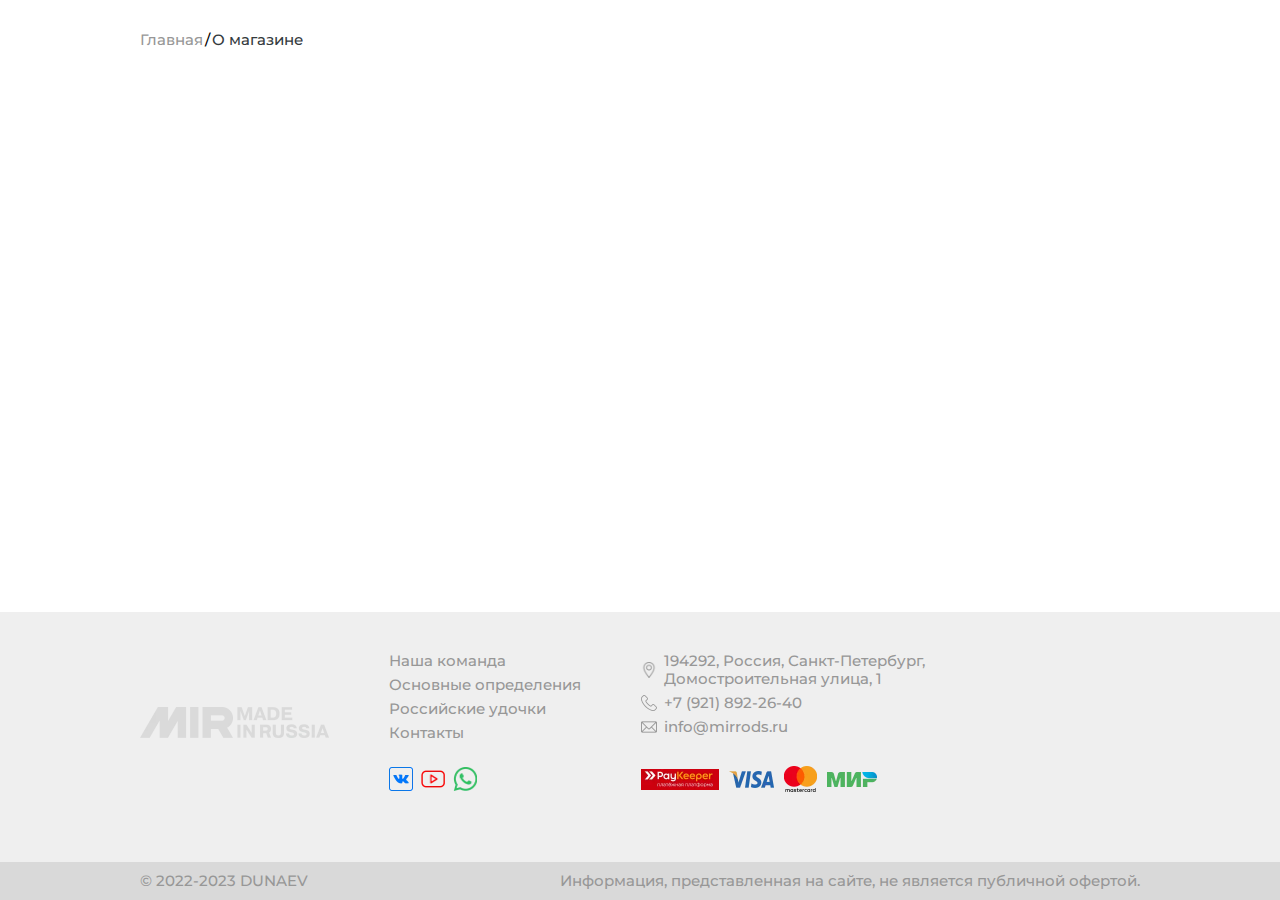
==== about.html @ f5c201c6 "changed options block, added characteristics block" ====
<!DOCTYPE html><html lang="ru"><head><meta charset="UTF-8"><meta http-equiv="X-UA-Compatible" content="IE=edge"><meta name="viewport" content="width=device-width,initial-scale=1"><meta name="format-detection" content="telephone=no"><meta name="description" content="Описание"><title>О магазине - Mirrods</title><link rel="preconnect" href="https://fonts.googleapis.com"><link rel="preconnect" href="https://fonts.gstatic.com" crossorigin><link href="https://fonts.googleapis.com/css2?family=Montserrat:wght@400;500;600;700&display=swap&_v=20231202062539" rel="stylesheet"><link rel="stylesheet" href="css/style.min.css?_v=20231202062539"><link rel="shortcut icon" href="data:image/svg+xml,%3Csvg xmlns='http://www.w3.org/2000/svg' fill='none' viewBox='0 0 47 31'%3E%3Cpath fill='%23D9DADA' d='M40.57 0h-4.4l-8.12 13.98V.01h-7.04L17.89 0 0 30.8l9.63.01 10.08-17.34V30.8h8.2l.02.01v-.01h.13v-.21l9.66-16.66V30.8h8.35V0h-5.5Z'/%3E%3C/svg%3E"></head><body><svg xmlns="http://www.w3.org/2000/svg" style="display: none;"><symbol id="arrow" viewBox="0 0 19 16" stroke="none"><path d="M8.21.98a.37.37 0 0 1 .12.27.36.36 0 0 1-.12.27l-6.36 6.1h16.24c.1 0 .2.04.28.11.07.07.11.17.11.27s-.04.2-.11.26a.4.4 0 0 1-.28.11H1.85l6.36 6.11a.37.37 0 0 1 .12.27.36.36 0 0 1-.12.27.4.4 0 0 1-.27.1.4.4 0 0 1-.28-.1L.63 8.27A.37.37 0 0 1 .52 8a.36.36 0 0 1 .11-.27L7.66.98a.4.4 0 0 1 .28-.1.4.4 0 0 1 .27.1Z"/></symbol></svg><div class="wrapper" data-wrapper><main class="main"><div class="breadcrumbs"><div class="breadcrumbs__container container"><ol class="breadcrumbs__list"><li class="breadcrumbs__item breadcrumbs__item--prev"><a class="breadcrumbs__icon" href="#" aria-label="Главная"><svg width="14" height="18" aria-hidden="true"><use xlink:href="#arrow"></use></svg> </a><a class="breadcrumbs__link breadcrumbs__link--prev" href="#">Главная</a></li><li class="breadcrumbs__item breadcrumbs__item--current"><span class="breadcrumbs__link breadcrumbs__link--current">О магазине</span></li></ol></div></div></main><footer class="footer"><div class="footer-top"><div class="footer-top__container container"><div class="footer-top__inner"><div class="footer-top__column footer-top__column--top"><div class="footer-top__logo ibg"><picture><source srcset="img/logo.webp" type="image/webp"><img src="img/logo.png" alt="#"></picture></div></div><div class="footer-top__column"><nav class="footer-top__nav footer-nav"><ul class="footer-nav__list"><li class="footer-nav__item"><a class="footer-nav__link" href="#">Наша команда</a></li><li class="footer-nav__item"><a class="footer-nav__link" href="#">Основные определения</a></li><li class="footer-nav__item"><a class="footer-nav__link" href="#">Российские удочки</a></li><li class="footer-nav__item"><a class="footer-nav__link" href="#">Контакты</a></li></ul></nav><ul class="footer-top__socials footer-socials"><li class="footer-socials__item"><a class="footer-socials__link ibg" href="#" target="_blank"><picture><source srcset="img/icons/socials/vkontakte.webp" type="image/webp"><img src="img/icons/socials/vkontakte.png" alt="#"></picture></a></li><li class="footer-socials__item"><a class="footer-socials__link ibg" href="#" target="_blank"><picture><source srcset="img/icons/socials/youtube.webp" type="image/webp"><img src="img/icons/socials/youtube.png" alt="#"></picture></a></li><li class="footer-socials__item"><a class="footer-socials__link ibg" href="#" target="_blank"><picture><source srcset="img/icons/socials/whatsapp.webp" type="image/webp"><img src="img/icons/socials/whatsapp.png" alt="#"></picture></a></li></ul></div><div class="footer-top__column"><address class="footer-top__address footer-address"><div class="footer-address__item"><span class="footer-address__icon ibg"><picture><source srcset="img/icons/pin.webp" type="image/webp"><img src="img/icons/pin.png" alt=""></picture></span><span class="footer-address__text">194292, Россия, Санкт-Петербург, Домостроительная улица, 1</span></div><a class="footer-address__item" href="tel:+79218922640"><span class="footer-address__icon ibg"><picture><source srcset="img/icons/phone.webp" type="image/webp"><img src="img/icons/phone.png" alt=""></picture></span><span class="footer-address__text">+7 (921) 892-26-40</span> </a><a class="footer-address__item" href="mailto:info@mirrods.ru"><span class="footer-address__icon ibg"><picture><source srcset="img/icons/mail.webp" type="image/webp"><img src="img/icons/mail.png" alt=""></picture></span><span class="footer-address__text">info@mirrods.ru</span></a></address><ul class="footer-top__pay footer-pay"><li class="footer-pay__image ibg" style="--footer-pay-width: 78; --footer-pay-height: 21;"><picture><source srcset="img/icons/pay/paykeeper.webp" type="image/webp"><img src="img/icons/pay/paykeeper.png" alt="#"></picture></li><li class="footer-pay__image ibg" style="--footer-pay-width: 45; --footer-pay-height: 17;"><picture><source srcset="img/icons/pay/visa.webp" type="image/webp"><img src="img/icons/pay/visa.png" alt="#"></picture></li><li class="footer-pay__image ibg" style="--footer-pay-width: 33; --footer-pay-height: 26;"><picture><source srcset="img/icons/pay/mastercard.webp" type="image/webp"><img src="img/icons/pay/mastercard.png" alt="#"></picture></li><li class="footer-pay__image ibg" style="--footer-pay-width: 50; --footer-pay-height: 15;"><picture><source srcset="img/icons/pay/mir.webp" type="image/webp"><img src="img/icons/pay/mir.png" alt="#"></picture></li></ul></div></div></div></div><div class="footer-bottom"><div class="footer-bottom__container container"><div class="footer-bottom__inner"><div class="footer-bottom__item">© 2022-2023 DUNAEV</div><div class="footer-bottom__item footer-bottom__item--info">Информация, представленная на сайте, не является публичной офертой.</div></div></div></div></footer><!-- <button class="up">▲</button> --></div><script src="js/script.min.js?_v=20231202062539"></script></body></html>
---- css/style.min.css ----
*{padding:0;margin:0;border:0}*,::after,::before{box-sizing:border-box}:active,:focus{outline:0}html{font-size:16px;line-height:1;scroll-behavior:smooth;scroll-padding-block-start:var(--header-height)}body,html{-moz-text-size-adjust:100%;-webkit-text-size-adjust:100%;inline-size:100%;block-size:100%}footer,header,nav{display:block}button,input,textarea{font-family:inherit;color:inherit}input,textarea{caret-color:currentColor}input::-moz-placeholder,textarea::-moz-placeholder{color:inherit;opacity:1}input::placeholder,textarea::placeholder{color:inherit;opacity:1}textarea{resize:vertical}a[href]:focus-visible,button:focus-visible{outline:2px solid var(--outline-color, currentColor);outline-offset:2px}a{color:inherit}a,a:hover,a:visited{text-decoration:none}a:active,a:focus{outline:0}button{font-size:inherit;background:0 0}button:not(:disabled){cursor:pointer}button::-moz-focus-inner{padding:0;border:0}ol,ol li,ul,ul li{list-style:none}img{vertical-align:top}h1,h2,h3{font-size:inherit;font-weight:400}address{font-style:normal}svg{fill:currentColor;stroke:currentColor;transition-property:fill,stroke;transition-duration:.3s}.ibg{position:relative;isolation:isolate;overflow:hidden}.ibg iframe,.ibg img{position:absolute;inset:0;z-index:-2;inline-size:100%;block-size:100%;-o-object-fit:cover;object-fit:cover}.visually-hidden{position:absolute;inline-size:1px;block-size:1px;margin:-1px;padding:0;-webkit-clip-path:inset(100%);clip-path:inset(100%);clip:rect(0 0 0 0);overflow:hidden;white-space:nowrap;border:0;outline:0;outline-offset:0}.breadcrumbs{padding-block-start:30px;font-weight:500;font-size:20px;padding-block-end:30px}.breadcrumbs__list{display:flex;align-items:center;-moz-column-gap:5px;column-gap:5px;overflow-x:auto;overflow-y:hidden}.breadcrumbs__icon{display:flex;justify-content:center;align-items:center;inline-size:25px;aspect-ratio:1/1;color:#000;transition-property:color;transition-duration:.3s}.breadcrumbs__link:not(.breadcrumbs__link--current){color:#979797;transition-property:color;transition-duration:.3s}.breadcrumbs__link--current,.page-title{color:#84898c}.page-title{margin-block-end:var(--page-title-margin-bottom, 40px)}.button,.page-title,.title-h1{font-weight:700;font-size:25px}.button{display:flex;justify-content:center;align-items:center;min-block-size:42px;padding-block:5px;padding-inline:40px;font-size:17px;text-align:center;color:var(--button-color, #b2c3cd);background-color:var(--button-background-color, #fff);border:1px solid #b2c3cd;transition-property:color,background-color;transition-duration:.3s}body{font-family:"Montserrat",sans-serif;line-height:1.3;color:#000305;font-size:18px}.scroll-lock body{overflow:hidden}.container{max-inline-size:var(--container-width, 1040px);margin-inline:auto;padding-inline:20px}.wrapper{position:relative;display:flex;flex-direction:column;min-block-size:100%;overflow:hidden}.main{flex:1 1 auto}.footer{font-weight:500;font-size:10px;line-height:1.2;color:#979797}.footer-top{padding-block-start:40px;padding-block-end:70px}.footer-top__column--top,.footer-top__inner{display:flex;flex-wrap:wrap;row-gap:40px;-moz-column-gap:60px;column-gap:60px}.footer-top__column--top{align-items:center;-moz-column-gap:66px;column-gap:66px}.footer-top__logo{aspect-ratio:189/31;font-size:0;inline-size:189px}.cart-card__image img,.footer-address__icon img,.footer-pay__image img,.footer-socials__link img,.footer-top__logo img,.placing-product-card__image img{-o-object-fit:contain;object-fit:contain}.footer-top__address{margin-block-end:30px}.footer-address__item:not(:last-child),.footer-nav__item:not(:last-child){margin-block-end:6px}.cart-card__title a,.footer-address__item[href],.footer-nav__link,.placing-product-card__title a{transition-property:color;transition-duration:.3s}.footer-socials{display:flex;flex-wrap:wrap;align-items:center;row-gap:8px;-moz-column-gap:8px;column-gap:8px}.footer-socials__item{flex:0 0 auto;inline-size:24px;font-size:0}.footer-socials__link{display:block;aspect-ratio:1/1}.footer-address__item{display:flex;align-items:center;-moz-column-gap:7px;column-gap:7px;inline-size:-webkit-fit-content;inline-size:-moz-fit-content;inline-size:fit-content;max-inline-size:320px}.footer-address__icon{flex:0 0 auto;inline-size:16px;aspect-ratio:1/1;font-size:0}.footer-pay{display:flex;flex-wrap:wrap;align-items:center;gap:10px}.footer-pay__image{flex:0 0 auto;inline-size:calc(var(--footer-pay-width, 52)*1px);aspect-ratio:var(--footer-pay-width, 52)/var(--footer-pay-height, 20);font-size:0}.footer-bottom{background-color:#d9d9d9;padding-block:10px}.footer-bottom__inner{display:flex;flex-wrap:wrap;justify-content:space-between;align-items:center;row-gap:10px;-moz-column-gap:20px;column-gap:20px}.cart{padding-block-end:80px}.cart-form__list{margin-block-end:40px}.cart-form__item{border-block-end:.5px solid rgba(0,3,5,.25)}.cart-form__item:first-child{border-block-start:.5px solid rgba(0,3,5,.25)}.cart-form__bottom{margin-block-end:40px}.cart-form__button{--button-color:#fff;--button-background-color:#b2c3cd;--button-hover-color:#b2c3cd;--button-hover-background-color:#fff}.cart-card{display:grid;grid-template-columns:80px 1fr 14px;align-items:start;row-gap:20px;-moz-column-gap:10px;column-gap:10px;padding-block:10px}.cart-card__image{block-size:100%;inline-size:100%;aspect-ratio:127/150;border-radius:15px;background-color:#f5f5f5}.cart-card__label{margin-block-end:15px;font-weight:500;font-size:15px;line-height:1.2;color:#979797}.cart-card__title{font-weight:700;color:#84898c;margin-block-end:12px;font-size:18px}.cart-card__text{color:#84898c;font-size:12px}.cart-card__text>:not(:last-child),.placing-inputs>:not(:last-child,:first-child){margin-block-end:10px}.cart-card__text p{font-weight:500;color:#979797;font-size:15px}.cart-card__text ul{padding-inline-start:2em;list-style:disc}.cart-card__text ul li{list-style:disc}.cart-card__text mark{font-weight:600;color:#dda46c;background:0 0}.cart-card__column{display:flex;align-items:start;row-gap:10px;-moz-column-gap:20px;column-gap:20px}.cart-card__price-value,.cart-card__sum-value{line-height:1.2;white-space:nowrap;color:#84898c;font-size:20px}.cart-card__sum-value{font-weight:700}.cart-card__remove{position:relative;inline-size:14px;aspect-ratio:1/1}.cart-card__remove::after,.cart-card__remove::before{content:"";position:absolute;inset-block-start:50%;inset-inline-start:50%;inline-size:7px;block-size:1px;background-color:#979797;border-radius:2px;transition-property:background-color;transition-duration:.3s}.cart-card__remove::before{transform:translate(-50%,-50%) rotate(45deg)}.cart-card__remove::after{transform:translate(-50%,-50%) rotate(-45deg)}.counter,.counter__button{display:flex;justify-content:center;align-items:center}.counter{-moz-column-gap:15px;column-gap:15px;min-block-size:31px;padding-inline:10px;border-radius:12px;border:1px solid #979797}.counter__button{flex:0 0 auto;inline-size:11px;aspect-ratio:1/1;font-size:19px;line-height:1;color:#979797;transition-property:color;transition-duration:.3s}.counter__label{flex:0 0 auto;inline-size:9px;font-size:14px;line-height:1;text-align:center;color:#0c0c0c;cursor:pointer}.counter__label--wide{inline-size:18px}input:focus~.counter__label{outline:1px solid;outline-offset:2px}.cart-sum{display:flex;flex-wrap:wrap;justify-content:space-between;align-items:center;row-gap:10px;-moz-column-gap:20px;column-gap:20px;color:#84898c;font-size:20px;line-height:1.2}.cart-sum__value{font-weight:700;white-space:nowrap}.placing{padding-block-end:75px}.placing-form{display:grid;align-items:start;gap:30px}.placing-form__item{border-block-end:1px solid rgba(151,151,151,.5);padding-block-start:25px;padding-block-end:40px}.placing-form__fieldset:not(:last-child){margin-block-end:40px}.placing-form__button{--button-color:#fff;--button-background-color:#b2c3cd;--button-hover-color:#b2c3cd;--button-hover-background-color:#fff;inline-size:100%;margin-block-start:50px}.placing-inputs__input input{inline-size:100%;block-size:42px;padding-inline:20px;font-size:16px;line-height:1;background-color:#f5f5f5;border-radius:8px;transition-property:background-color;transition-duration:.3s}.placing-inputs__input input:focus,.placing-inputs__textarea textarea:focus{background-color:rgba(245,245,245,.5)}.placing-inputs__input input::-moz-placeholder,.placing-inputs__textarea textarea::-moz-placeholder{color:#bbb}.placing-inputs__input input::placeholder,.placing-inputs__textarea textarea::placeholder{color:#bbb}.placing-inputs__row{display:grid;gap:10px}.placing-inputs__textarea textarea{inline-size:100%;min-block-size:100px;max-block-size:200px;padding-block:10px;padding-inline:20px;font-size:16px;background-color:#f5f5f5;border-radius:8px;transition-property:background-color;transition-duration:.3s}.placing-legend{font-weight:700;color:#84898c;margin-block-end:20px;font-size:20px}.placing-delivery__radio{margin-block-end:5px}.placing-radio__label{display:inline-flex;align-items:center;font-weight:700;color:#84898c;transition-property:color;transition-duration:.3s;cursor:pointer;-moz-column-gap:15px;column-gap:15px;font-size:16px}input:focus-visible~.placing-radio__label{outline:1px solid;outline-offset:2px}.placing-radio__icon,.placing-radio__icon::after{flex:0 0 auto;aspect-ratio:1/1;border-radius:50%;transition-property:background-color;transition-duration:.3s}.placing-radio__icon{display:flex;justify-content:center;align-items:center;font-size:0;background-color:#d6dfe5;inline-size:24px}.placing-radio__icon::after{content:"";background-color:#adb6bb;inline-size:12px}input:not(:checked)~.options-radios__label .options-radios__icon::after,input:not(:checked)~.placing-radio__label .placing-radio__icon::after{background-color:transparent}.placing-delivery-inner{font-size:12px;padding-inline-start:39px}.placing-delivery-inner>:not(:last-child){margin-block-end:12px}.placing-delivery-inner__info{font-weight:600;color:#dda46c}.placing-delivery-inner__text{max-inline-size:225px;font-size:10px;color:#979797}.placing-delivery-inner__button{font-weight:600;text-decoration:underline;color:#dda46c;transition-property:color;transition-duration:.3s}.placing-delivery-time__label{margin-block-end:5px;font-weight:700;color:#84898c}.placing-delivery-time__text{color:#000}.placing-payment__radio:not(:last-child),.placing-products__item:not(:last-child){margin-block-end:20px}.placing-payment__info{font-size:10px;color:#979797}.placing-product-card{display:grid;grid-template-columns:127px 1fr;align-items:start;gap:13px}.placing-product-card__image{inline-size:100%;block-size:100%;aspect-ratio:127/150;background-color:#f5f5f5;border-radius:15px}.placing-product-card__inner{display:grid;grid-template-columns:auto 1fr;align-items:start;gap:13px;padding-block-start:20px}.placing-product-card__price,.placing-product-card__title{font-weight:700;font-size:18px;color:#84898c}.placing-product-card__price{font-size:20px;white-space:nowrap}.options{--container-width:1120px;padding-block-start:40px;padding-block-end:40px}.options__header{margin-block-end:60px}.options__title{color:#84898c;font-size:24px}.options-form__main{margin-block-end:65px}.options-form__inner{display:grid;row-gap:130px;-moz-column-gap:72px;column-gap:72px}.options-form__example{margin-block-end:30px}.options-form__button{--outline-color:#dda46c;display:flex;justify-content:center;align-items:center;margin-inline:auto;padding-block:10px;font-weight:500;line-height:1.2272727273;text-align:center;color:#fff;background-color:#dda46c;border-radius:100px;transition-property:background-color;transition-duration:.3s;min-block-size:70px;padding-inline:62px;font-size:22px}.options-radios--images{--options-radio-margin-bottom:45px}.options-radios__legend{font-weight:600;color:#84898c;margin-block-end:40px;font-size:20px}.options-radios__radio:not(:last-child){margin-block-end:50px}.options-radios--images .options-radios__radio:not(:last-child){margin-block-end:45px}.options-radios--space .options-radios__radio:not(:last-child){margin-block-end:87px}.options-radios__label{display:flex;align-items:center;-moz-column-gap:15px;column-gap:15px;transition-property:color;transition-duration:.3s;cursor:pointer}input:focus-visible~.options-radios__label{outline:2px solid;outline-offset:2px}.options-radios__icon,.options-radios__icon::after{flex:0 0 auto;aspect-ratio:1/1;border-radius:50%;transition-property:background-color;transition-duration:.3s}.options-radios__icon{display:flex;justify-content:center;align-items:center;align-self:start;inline-size:25px;font-size:0;background-color:#d6dfe5}.options-radios__icon::after{content:"";inline-size:11px;background-color:#adb6bb}.options-radios__image{flex:1 1 auto;block-size:calc(var(--options-radio-image-height, 14)*1px);font-size:0}.options-radios__image img{-o-object-fit:contain;object-fit:contain;-o-object-position:0 50%;object-position:0 50%}.options-radios__caption{display:flex;align-items:center;-moz-column-gap:10px;column-gap:10px;padding-inline-start:40px;font-weight:600;color:#84898c;margin-block-start:20px;font-size:18px}.options-radios__info{color:#dda46c}.options-radios__info--little{font-weight:500;color:rgba(132,137,140,.85);font-size:14px}.options-radios__text{display:flex;align-items:center;-moz-column-gap:10px;column-gap:10px;font-weight:600;color:#84898c;font-size:18px}.options-example[disabled]{display:none}.options-example__button{display:flex;justify-content:center;align-items:center;margin-inline:auto;padding-block:10px;font-weight:500;line-height:1.2272727273;text-align:center;color:#bbc3c8;background-color:#fff;border:1px solid #bbc3c8;border-radius:100px;transition-property:color,background-color;transition-duration:.3s;min-block-size:50px;padding-inline:55px;font-size:22px}.options-example__image{margin-block-start:65px}.options-example__text{padding-inline:20px;font-weight:500;text-align:center;white-space:nowrap;color:#dad6d6;overflow-x:auto;overflow-y:hidden;padding-block:14px;font-size:24px}.options-example__shadow{max-inline-size:632px;aspect-ratio:632/43;margin-inline:auto;margin-block-start:40px}.example-texts{position:fixed;inset:0;z-index:100;display:flex;flex-direction:column;padding-block:40px 20px;padding-inline:20px;background-color:rgba(0,3,5,.5);transition-property:opacity,visibility;transition-duration:.3s;overflow-x:hidden;overflow-y:auto}.example-texts:not(.show){opacity:0;visibility:hidden}.example-texts__inner{position:relative;inline-size:100%;max-inline-size:380px;margin:auto}.example-texts__close{position:absolute;inset-block-start:30px;z-index:1;inline-size:20px;aspect-ratio:1/1}.example-texts__close::after,.example-texts__close::before{content:"";position:absolute;inset-block-start:50%;inset-inline-start:50%;inline-size:100%;block-size:1px;border-radius:2px;background-color:#838383;transition-property:background-color;transition-duration:.3s}.example-texts__close::before{transform:translate(-50%,-50%) rotate(45deg)}.example-texts__close::after{transform:translate(-50%,-50%) rotate(-45deg)}.example-texts__list{margin-block-end:40px;padding-block:30px;background-color:#ececec;border-radius:50px;overflow:hidden}.example-texts__item:not(:last-child){margin-block-end:10px}.example-texts__inscription{inline-size:100%;padding-block:10px;padding-inline:30px;font-weight:500;text-align:start;color:#bbb7b7;transition-property:color,background-color;transition-duration:.3s;font-size:21px}.example-texts__inscription--checked{color:#fff;background-color:#4e4e4e}.example-texts__inscription--checked:not(:disabled){cursor:not-allowed}.example-texts__button{display:flex;justify-content:center;align-items:center;margin-inline:auto;padding-block:10px;font-weight:500;text-align:center;color:#4e4e4e;background-color:#ececec;border-radius:100px;transition-property:background-color;transition-duration:.3s;min-block-size:70px;padding-inline:107px;font-size:22px}.characteristics{--container-width:1120px;padding-block-start:40px;padding-block-end:70px}.characteristics__title{font-weight:600;color:#84898c;margin-block-end:50px;font-size:22px}.characteristics__list{display:grid;inline-size:-webkit-fit-content;inline-size:-moz-fit-content;inline-size:fit-content;row-gap:40px;-moz-column-gap:128px;column-gap:128px}.characteristic__title{font-weight:600;color:#84898c;margin-block-end:25px;font-size:18px}.characteristic__list:not(:last-child){margin-block-end:10px}.characteristic__item{font-weight:500;font-size:14px;color:#989b9c}@media (min-width:351px){.footer{font-size:15px}}@media (min-width:361px){.options-form__inner{grid-template-columns:repeat(auto-fill,minmax(320px,1fr))}}@media (min-width:375px){.cart-card{-moz-column-gap:25px;column-gap:25px}}@media (min-width:551px){.placing-inputs__row{grid-template-columns:repeat(2,1fr)}}@media (min-width:769px){.breadcrumbs{font-size:15px}.breadcrumbs__list{-moz-column-gap:2px;column-gap:2px}.breadcrumbs__item:not(:last-child){display:flex;align-items:center;-moz-column-gap:2px;column-gap:2px}.breadcrumbs__item:not(:last-child)::after{content:"/";color:#979797}.breadcrumbs__item:not(:last-child):nth-last-child(2)::after{color:#000}.breadcrumbs__icon{display:none}.breadcrumbs__link--current{color:#343a3e}.footer-top{background-color:#efefef}.footer-top__column--top{align-self:center}.footer-top__nav{margin-block-end:25px}.cart{padding-block-start:10px}.cart-form__bottom{display:none}.cart-card{grid-template-columns:127px 1fr auto 14px}.cart-card__column{-moz-column-gap:70px;column-gap:70px}.placing{padding-block-start:10px}.placing-form{grid-template-columns:1fr 350px}.placing-form__item:first-child{border-block-start:1px solid rgba(151,151,151,.5)}.placing-payment__info{margin-block-start:12px}.options-radios__image{flex:0 0 auto;inline-size:58.7301587302%}.example-texts__close{inset-block-start:-20px;inset-inline-start:100%;inline-size:32px}.example-texts__close::after,.example-texts__close::before{background-color:#ececec}.characteristics__list{grid-template-columns:repeat(2,1fr)}}@media (min-width:993px){.placing-form{grid-template-columns:1fr 460px}.placing-product-card__inner{grid-template-columns:1fr repeat(2,auto)}}@media (max-width:1040px){.breadcrumbs{padding-block-end:calc(15px + 15*(100vw - 375px)/665)}.title-h1{font-size:calc(18px + 7*(100vw - 375px)/665)}body{font-size:calc(16px + 2*(100vw - 375px)/665)}.footer-top{padding-block-start:calc(30px + 10*(100vw - 375px)/665);padding-block-end:calc(25px + 45*(100vw - 375px)/665)}.footer-top__inner{-moz-column-gap:calc(40px + 20*(100vw - 375px)/665);column-gap:calc(40px + 20*(100vw - 375px)/665)}.footer-top__logo{inline-size:calc(147px + 42*(100vw - 375px)/665)}.footer-top__address{margin-block-end:calc(40px + -10*(100vw - 375px)/665)}.footer-bottom{padding-block:calc(5px + 5*(100vw - 375px)/665)}.cart{padding-block-end:calc(30px + 50*(100vw - 375px)/665)}.cart-card__title{margin-block-end:calc(5px + 7*(100vw - 375px)/665);font-size:calc(14px + 4*(100vw - 375px)/665)}.cart-card__text{font-size:calc(10px + 2*(100vw - 375px)/665)}.cart-card__text>:not(:last-child){margin-block-end:calc(3px + 7*(100vw - 375px)/665)}.cart-card__text p{font-size:calc(12px + 3*(100vw - 375px)/665)}.cart-card__price-value,.cart-card__sum-value{font-size:calc(16px + 4*(100vw - 375px)/665)}.placing{padding-block-end:calc(45px + 30*(100vw - 375px)/665)}.placing-form__item{padding-block-start:calc(10px + 15*(100vw - 375px)/665);padding-block-end:calc(10px + 30*(100vw - 375px)/665)}.placing-form__fieldset:not(:last-child){margin-block-end:calc(15px + 25*(100vw - 375px)/665)}.placing-form__button{margin-block-start:calc(40px + 10*(100vw - 375px)/665)}.placing-legend{margin-block-end:calc(10px + 10*(100vw - 375px)/665);font-size:calc(14px + 6*(100vw - 375px)/665)}.placing-delivery__radio{margin-block-end:calc(10px + -5*(100vw - 375px)/665)}.placing-radio__label{-moz-column-gap:calc(10px + 5*(100vw - 375px)/665);column-gap:calc(10px + 5*(100vw - 375px)/665);font-size:calc(14px + 2*(100vw - 375px)/665)}.placing-radio__icon{inline-size:calc(18px + 6*(100vw - 375px)/665)}.placing-radio__icon::after{inline-size:calc(9px + 3*(100vw - 375px)/665)}.placing-delivery-inner{padding-inline-start:calc(28px + 11*(100vw - 375px)/665)}.placing-payment__radio:not(:last-child){margin-block-end:calc(10px + 10*(100vw - 375px)/665)}.options{padding-block-start:calc(35px + 5*(100vw - 375px)/665);padding-block-end:calc(30px + 10*(100vw - 375px)/665)}.options__header{margin-block-end:calc(40px + 20*(100vw - 375px)/665)}.options__title{font-size:calc(20px + 4*(100vw - 375px)/665)}.options-form__main{margin-block-end:calc(50px + 15*(100vw - 375px)/665)}.options-form__inner{row-gap:calc(45px + 85*(100vw - 375px)/665);-moz-column-gap:calc(45px + 27*(100vw - 375px)/665);column-gap:calc(45px + 27*(100vw - 375px)/665)}.options-form__example{margin-block-end:calc(15px + 15*(100vw - 375px)/665)}.options-form__button{min-block-size:calc(40px + 30*(100vw - 375px)/665);padding-inline:calc(10px + 52*(100vw - 375px)/665);font-size:calc(18px + 4*(100vw - 375px)/665)}.options-radios--images{--options-radio-margin-bottom:calc(30px + 15 * (100vw - 375px) / 665)}.options-radios__legend{margin-block-end:calc(30px + 10*(100vw - 375px)/665);font-size:calc(18px + 2*(100vw - 375px)/665)}.options-radios__radio:not(:last-child){margin-block-end:calc(30px + 20*(100vw - 375px)/665)}.options-radios--images .options-radios__radio:not(:last-child){margin-block-end:calc(30px + 15*(100vw - 375px)/665)}.options-radios--space .options-radios__radio:not(:last-child){margin-block-end:calc(30px + 57*(100vw - 375px)/665)}.options-radios__caption{margin-block-start:calc(15px + 5*(100vw - 375px)/665);font-size:calc(16px + 2*(100vw - 375px)/665)}.options-radios__info--little{font-size:calc(12px + 2*(100vw - 375px)/665)}.options-radios__text{font-size:calc(16px + 2*(100vw - 375px)/665)}.options-example__button{min-block-size:calc(40px + 10*(100vw - 375px)/665);padding-inline:calc(10px + 45*(100vw - 375px)/665);font-size:calc(18px + 4*(100vw - 375px)/665)}.options-example__image{margin-block-start:calc(30px + 35*(100vw - 375px)/665)}.options-example__text{padding-block:calc(10px + 4*(100vw - 375px)/665);font-size:calc(18px + 6*(100vw - 375px)/665)}.options-example__shadow{margin-block-start:calc(15px + 25*(100vw - 375px)/665)}.example-texts__inscription{font-size:calc(18px + 3*(100vw - 375px)/665)}.example-texts__button{min-block-size:calc(40px + 30*(100vw - 375px)/665);padding-inline:calc(10px + 97*(100vw - 375px)/665);font-size:calc(18px + 4*(100vw - 375px)/665)}.characteristics{padding-block-start:calc(30px + 10*(100vw - 375px)/665);padding-block-end:calc(35px + 35*(100vw - 375px)/665)}.characteristics__title{margin-block-end:calc(40px + 10*(100vw - 375px)/665);font-size:calc(17px + 5*(100vw - 375px)/665)}.characteristics__list{row-gap:calc(30px + 10*(100vw - 375px)/665);-moz-column-gap:calc(30px + 98*(100vw - 375px)/665);column-gap:calc(30px + 98*(100vw - 375px)/665)}.characteristic__title{margin-block-end:calc(15px + 10*(100vw - 375px)/665);font-size:calc(16px + 2*(100vw - 375px)/665)}}@media (max-width:992px){.footer-top__column--top{flex:1 1 100%}.placing-product-card__title{grid-column:span 2}.placing-product-card__price{text-align:end}}@media (max-width:768px){.breadcrumbs__item:not(.breadcrumbs__item--prev,.breadcrumbs__item--current){display:none}.breadcrumbs__item--prev{flex:0 0 auto;font-size:0}.breadcrumbs__link--prev{display:none}.page-title{position:absolute;inline-size:1px;block-size:1px;margin:-1px;padding:0;-webkit-clip-path:inset(100%);clip-path:inset(100%);clip:rect(0 0 0 0);overflow:hidden;white-space:nowrap;border:0;outline:0;outline-offset:0}.button{inline-size:100%}.footer-top__inner{flex-direction:column}.footer-bottom__item--info{max-inline-size:228px;font-size:10px}.cart-card{grid-template-areas:"image info remove" "image column column"}.cart-card__image{grid-area:image}.cart-card__info{grid-area:info}.cart-card__label{display:none}.cart-card__column{flex-wrap:wrap;justify-content:space-between;align-items:center;grid-area:column}.cart-card__price{display:none}.cart-card__remove{grid-area:remove}.placing-form__column--hide-mob{display:none}.placing-form__item:first-child{padding-block-start:0}.placing-payment__info{margin-block-end:15px}.options-example__button,.options-form__button{inline-size:100%}.example-texts__close{inset-inline-end:30px}.example-texts__button{inline-size:100%}}@media (min-width:375px) and (max-width:1040px){.cart-card{-moz-column-gap:calc(5px + 20*(100vw - 375px)/665);column-gap:calc(5px + 20*(100vw - 375px)/665)}}@media (min-width:769px) and (max-width:1040px){.cart-card__column{-moz-column-gap:calc(20px + 50*(100vw - 768px)/272);column-gap:calc(20px + 50*(100vw - 768px)/272)}}@media (hover:hover){a[href]:hover,button:hover{outline:0}.breadcrumbs__icon:hover{color:#dda46c}.breadcrumbs__link:not(.breadcrumbs__link--current):hover{color:#000305}.button:hover{--button-color:var(--button-hover-color, #fff);--button-background-color:var(--button-hover-background-color, #b2c3cd)}.cart-card__title a:hover,.counter__button:hover,.footer-address__item[href]:hover,.footer-nav__link:hover,.placing-product-card__title a:hover,.placing-radio__label:hover{color:#dda46c}.cart-card__remove:hover::after,.cart-card__remove:hover::before,.example-texts__close:hover::after,.example-texts__close:hover::before,.options-radios__label:hover .options-radios__icon,.placing-radio__label:hover .placing-radio__icon{background-color:#dda46c}.options-radios__label:hover .options-radios__icon::after,.placing-radio__label:hover .placing-radio__icon::after{background-color:#000305}.placing-delivery-inner__button:hover{color:#000305}.options-form__button:hover{background-color:#b2c3cd}.options-radios__label:hover{color:#dda46c}.options-example__button:hover{color:#fff;background-color:#bbc3c8}.example-texts__inscription:not(.example-texts__inscription--checked):hover{background-color:#b2c3cd;color:#fff}.example-texts__button:hover{background-color:#b2c3cd}}@media (hover:none){a[href]:active,button:active{outline:0;opacity:.5}}
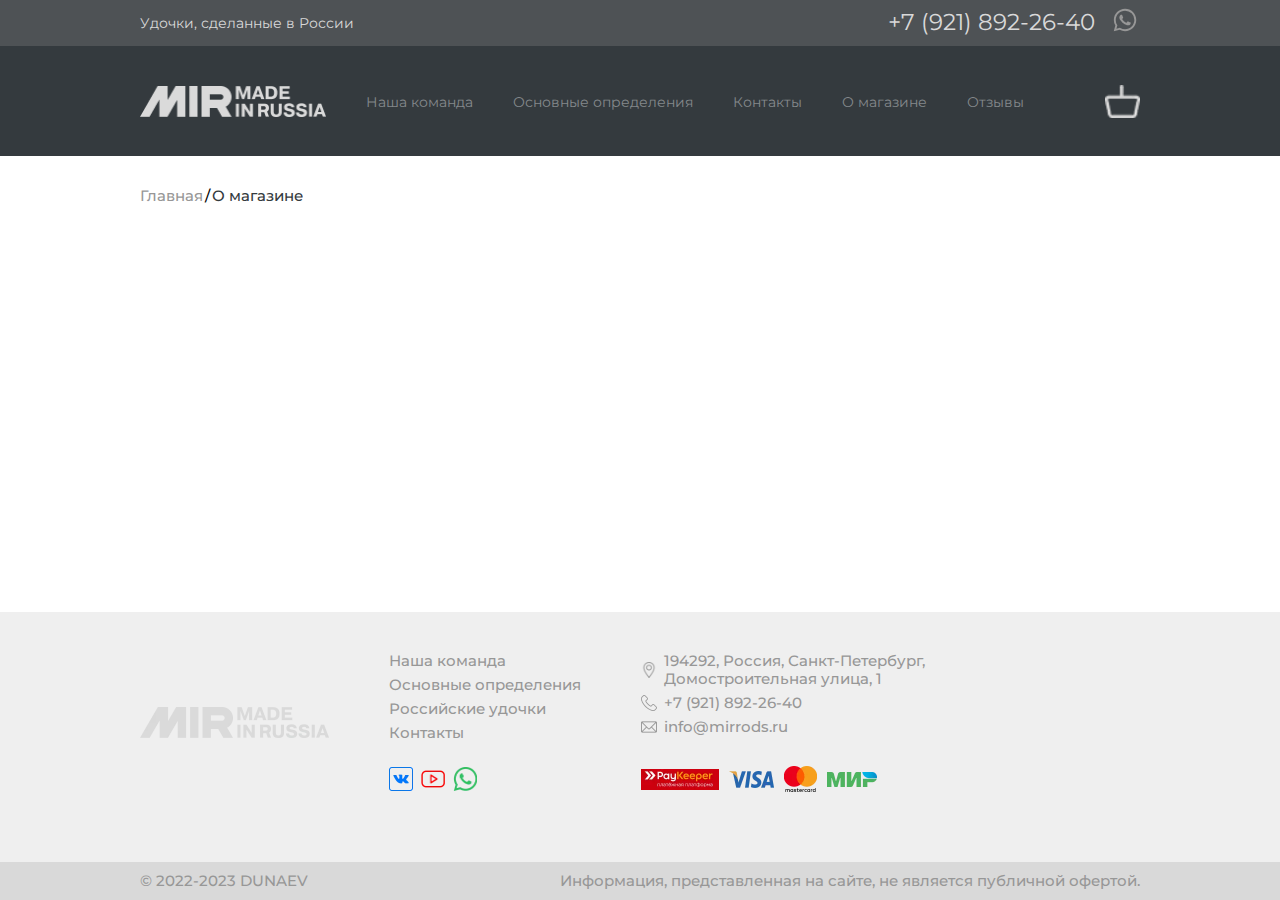
==== commit 44a7325e: "added header to the pages" ====
--- a/about.html
+++ b/about.html
@@ -1 +1 @@
-<!DOCTYPE html><html lang="ru"><head><meta charset="UTF-8"><meta http-equiv="X-UA-Compatible" content="IE=edge"><meta name="viewport" content="width=device-width,initial-scale=1"><meta name="format-detection" content="telephone=no"><meta name="description" content="Описание"><title>О магазине - Mirrods</title><link rel="preconnect" href="https://fonts.googleapis.com"><link rel="preconnect" href="https://fonts.gstatic.com" crossorigin><link href="https://fonts.googleapis.com/css2?family=Montserrat:wght@400;500;600;700&display=swap&_v=20231202062539" rel="stylesheet"><link rel="stylesheet" href="css/style.min.css?_v=20231202062539"><link rel="shortcut icon" href="data:image/svg+xml,%3Csvg xmlns='http://www.w3.org/2000/svg' fill='none' viewBox='0 0 47 31'%3E%3Cpath fill='%23D9DADA' d='M40.57 0h-4.4l-8.12 13.98V.01h-7.04L17.89 0 0 30.8l9.63.01 10.08-17.34V30.8h8.2l.02.01v-.01h.13v-.21l9.66-16.66V30.8h8.35V0h-5.5Z'/%3E%3C/svg%3E"></head><body><svg xmlns="http://www.w3.org/2000/svg" style="display: none;"><symbol id="arrow" viewBox="0 0 19 16" stroke="none"><path d="M8.21.98a.37.37 0 0 1 .12.27.36.36 0 0 1-.12.27l-6.36 6.1h16.24c.1 0 .2.04.28.11.07.07.11.17.11.27s-.04.2-.11.26a.4.4 0 0 1-.28.11H1.85l6.36 6.11a.37.37 0 0 1 .12.27.36.36 0 0 1-.12.27.4.4 0 0 1-.27.1.4.4 0 0 1-.28-.1L.63 8.27A.37.37 0 0 1 .52 8a.36.36 0 0 1 .11-.27L7.66.98a.4.4 0 0 1 .28-.1.4.4 0 0 1 .27.1Z"/></symbol></svg><div class="wrapper" data-wrapper><main class="main"><div class="breadcrumbs"><div class="breadcrumbs__container container"><ol class="breadcrumbs__list"><li class="breadcrumbs__item breadcrumbs__item--prev"><a class="breadcrumbs__icon" href="#" aria-label="Главная"><svg width="14" height="18" aria-hidden="true"><use xlink:href="#arrow"></use></svg> </a><a class="breadcrumbs__link breadcrumbs__link--prev" href="#">Главная</a></li><li class="breadcrumbs__item breadcrumbs__item--current"><span class="breadcrumbs__link breadcrumbs__link--current">О магазине</span></li></ol></div></div></main><footer class="footer"><div class="footer-top"><div class="footer-top__container container"><div class="footer-top__inner"><div class="footer-top__column footer-top__column--top"><div class="footer-top__logo ibg"><picture><source srcset="img/logo.webp" type="image/webp"><img src="img/logo.png" alt="#"></picture></div></div><div class="footer-top__column"><nav class="footer-top__nav footer-nav"><ul class="footer-nav__list"><li class="footer-nav__item"><a class="footer-nav__link" href="#">Наша команда</a></li><li class="footer-nav__item"><a class="footer-nav__link" href="#">Основные определения</a></li><li class="footer-nav__item"><a class="footer-nav__link" href="#">Российские удочки</a></li><li class="footer-nav__item"><a class="footer-nav__link" href="#">Контакты</a></li></ul></nav><ul class="footer-top__socials footer-socials"><li class="footer-socials__item"><a class="footer-socials__link ibg" href="#" target="_blank"><picture><source srcset="img/icons/socials/vkontakte.webp" type="image/webp"><img src="img/icons/socials/vkontakte.png" alt="#"></picture></a></li><li class="footer-socials__item"><a class="footer-socials__link ibg" href="#" target="_blank"><picture><source srcset="img/icons/socials/youtube.webp" type="image/webp"><img src="img/icons/socials/youtube.png" alt="#"></picture></a></li><li class="footer-socials__item"><a class="footer-socials__link ibg" href="#" target="_blank"><picture><source srcset="img/icons/socials/whatsapp.webp" type="image/webp"><img src="img/icons/socials/whatsapp.png" alt="#"></picture></a></li></ul></div><div class="footer-top__column"><address class="footer-top__address footer-address"><div class="footer-address__item"><span class="footer-address__icon ibg"><picture><source srcset="img/icons/pin.webp" type="image/webp"><img src="img/icons/pin.png" alt=""></picture></span><span class="footer-address__text">194292, Россия, Санкт-Петербург, Домостроительная улица, 1</span></div><a class="footer-address__item" href="tel:+79218922640"><span class="footer-address__icon ibg"><picture><source srcset="img/icons/phone.webp" type="image/webp"><img src="img/icons/phone.png" alt=""></picture></span><span class="footer-address__text">+7 (921) 892-26-40</span> </a><a class="footer-address__item" href="mailto:info@mirrods.ru"><span class="footer-address__icon ibg"><picture><source srcset="img/icons/mail.webp" type="image/webp"><img src="img/icons/mail.png" alt=""></picture></span><span class="footer-address__text">info@mirrods.ru</span></a></address><ul class="footer-top__pay footer-pay"><li class="footer-pay__image ibg" style="--footer-pay-width: 78; --footer-pay-height: 21;"><picture><source srcset="img/icons/pay/paykeeper.webp" type="image/webp"><img src="img/icons/pay/paykeeper.png" alt="#"></picture></li><li class="footer-pay__image ibg" style="--footer-pay-width: 45; --footer-pay-height: 17;"><picture><source srcset="img/icons/pay/visa.webp" type="image/webp"><img src="img/icons/pay/visa.png" alt="#"></picture></li><li class="footer-pay__image ibg" style="--footer-pay-width: 33; --footer-pay-height: 26;"><picture><source srcset="img/icons/pay/mastercard.webp" type="image/webp"><img src="img/icons/pay/mastercard.png" alt="#"></picture></li><li class="footer-pay__image ibg" style="--footer-pay-width: 50; --footer-pay-height: 15;"><picture><source srcset="img/icons/pay/mir.webp" type="image/webp"><img src="img/icons/pay/mir.png" alt="#"></picture></li></ul></div></div></div></div><div class="footer-bottom"><div class="footer-bottom__container container"><div class="footer-bottom__inner"><div class="footer-bottom__item">© 2022-2023 DUNAEV</div><div class="footer-bottom__item footer-bottom__item--info">Информация, представленная на сайте, не является публичной офертой.</div></div></div></div></footer><!-- <button class="up">▲</button> --></div><script src="js/script.min.js?_v=20231202062539"></script></body></html>+<!DOCTYPE html><html lang="ru"><head><meta charset="UTF-8"><meta http-equiv="X-UA-Compatible" content="IE=edge"><meta name="viewport" content="width=device-width,initial-scale=1"><meta name="format-detection" content="telephone=no"><meta name="description" content="Описание"><title>О магазине - Mirrods</title><link rel="preconnect" href="https://fonts.googleapis.com"><link rel="preconnect" href="https://fonts.gstatic.com" crossorigin><link href="https://fonts.googleapis.com/css2?family=Montserrat:wght@400;500;600;700&display=swap&_v=20231206212736" rel="stylesheet"><link rel="stylesheet" href="css/style.min.css?_v=20231206212736"><link rel="shortcut icon" href="data:image/svg+xml,%3Csvg xmlns='http://www.w3.org/2000/svg' fill='none' viewBox='0 0 47 31'%3E%3Cpath fill='%23D9DADA' d='M40.57 0h-4.4l-8.12 13.98V.01h-7.04L17.89 0 0 30.8l9.63.01 10.08-17.34V30.8h8.2l.02.01v-.01h.13v-.21l9.66-16.66V30.8h8.35V0h-5.5Z'/%3E%3C/svg%3E"></head><body><svg xmlns="http://www.w3.org/2000/svg" style="display: none;"><symbol id="arrow" viewBox="0 0 19 16" stroke="none"><path d="M8.21.98a.37.37 0 0 1 .12.27.36.36 0 0 1-.12.27l-6.36 6.1h16.24c.1 0 .2.04.28.11.07.07.11.17.11.27s-.04.2-.11.26a.4.4 0 0 1-.28.11H1.85l6.36 6.11a.37.37 0 0 1 .12.27.36.36 0 0 1-.12.27.4.4 0 0 1-.27.1.4.4 0 0 1-.28-.1L.63 8.27A.37.37 0 0 1 .52 8a.36.36 0 0 1 .11-.27L7.66.98a.4.4 0 0 1 .28-.1.4.4 0 0 1 .27.1Z"/></symbol><symbol id="vkontakte" viewBox="0 0 32 32" stroke="none"><path d="M9.08 5A4.1 4.1 0 0 0 5 9.08v13.84A4.1 4.1 0 0 0 9.08 27h13.84A4.1 4.1 0 0 0 27 22.92V9.08A4.1 4.1 0 0 0 22.92 5Zm0 2h13.84C24.08 7 25 7.92 25 9.08v13.84c0 1.16-.92 2.08-2.08 2.08H9.08A2.07 2.07 0 0 1 7 22.92V9.08C7 7.92 7.92 7 9.08 7Zm6.64 5.23c-.74 0-1.36 0-1.71.17-.24.12-.42.37-.3.39.13.01.44.08.6.3.21.29.2.93.2.93s.12 1.78-.28 2c-.28.15-.66-.16-1.48-1.57-.41-.72-.73-1.52-.73-1.52s-.06-.15-.17-.23a.8.8 0 0 0-.31-.13l-1.96.01s-.3.01-.4.14c-.1.12 0 .35 0 .35s1.52 3.58 3.26 5.38c1.59 1.66 3.4 1.55 3.4 1.55h.81s.25-.03.37-.16.12-.36.12-.36-.02-1.1.49-1.26c.5-.16 1.14 1.06 1.83 1.53.52.36.91.28.91.28L22.2 20s.95-.06.5-.81c-.04-.06-.26-.56-1.36-1.57-1.14-1.07-1-.9.39-2.73.84-1.12 1.18-1.8 1.07-2.1-.1-.28-.72-.2-.72-.2h-2.06s-.15-.02-.26.05a.58.58 0 0 0-.18.22s-.33.87-.76 1.6c-.92 1.56-1.29 1.65-1.44 1.55-.34-.22-.26-.9-.26-1.39 0-1.5.23-2.13-.44-2.3a3.41 3.41 0 0 0-.96-.09Z"/></symbol><symbol id="whatsapp" viewBox="0 0 32 32" stroke="none"><path fill-rule="evenodd" d="M24.504 7.504A11.875 11.875 0 0 0 16.05 4C9.465 4 4.1 9.36 4.1 15.945a11.882 11.882 0 0 0 1.594 5.973L4 28.109l6.336-1.664a11.958 11.958 0 0 0 5.71 1.457h.005c6.586 0 11.945-5.359 11.949-11.949 0-3.191-1.242-6.191-3.496-8.45ZM16.05 25.883h-.004a9.93 9.93 0 0 1-5.055-1.383l-.363-.215-3.762.985 1.004-3.665-.234-.375a9.904 9.904 0 0 1-1.52-5.285c0-5.472 4.457-9.925 9.938-9.925a9.863 9.863 0 0 1 7.02 2.91 9.875 9.875 0 0 1 2.905 7.023c0 5.477-4.457 9.93-9.93 9.93Zm5.445-7.438c-.297-.148-1.766-.87-2.039-.968-.273-.102-.473-.149-.672.148-.2.3-.77.973-.945 1.172-.172.195-.348.223-.645.074-.3-.148-1.261-.465-2.402-1.484-.887-.79-1.488-1.77-1.66-2.067-.176-.3-.02-.46.129-.61.136-.132.3-.347.449-.523.148-.171.2-.296.3-.496.098-.199.048-.375-.027-.523-.074-.148-.671-1.621-.921-2.219-.243-.582-.489-.5-.672-.511-.172-.008-.371-.008-.57-.008-.2 0-.524.074-.798.375-.273.297-1.043 1.02-1.043 2.488 0 1.469 1.07 2.89 1.22 3.09.148.195 2.105 3.21 5.1 4.504a16.85 16.85 0 0 0 1.7.629c.715.226 1.367.195 1.883.12.574-.085 1.765-.722 2.015-1.421.247-.695.247-1.293.172-1.418-.074-.125-.273-.2-.574-.352Z"/></symbol><symbol id="youtube" viewBox="0 0 32 32" stroke="none"><path d="M16 6c-3.77 0-7.1.4-9.13.69a3.96 3.96 0 0 0-3.34 3.18A34.05 34.05 0 0 0 3 16c0 2.61.27 4.7.53 6.13a3.96 3.96 0 0 0 3.35 3.18c2.03.3 5.37.69 9.12.69 3.75 0 7.09-.4 9.13-.69a3.96 3.96 0 0 0 3.34-3.18c.26-1.43.53-3.52.53-6.13 0-2.6-.27-4.7-.53-6.13a3.96 3.96 0 0 0-3.34-3.18C23.09 6.39 19.77 6 16 6Zm0 2c3.63 0 6.88.37 8.84.66.85.12 1.5.76 1.66 1.59.24 1.32.5 3.28.5 5.75s-.26 4.43-.5 5.75c-.15.83-.8 1.47-1.66 1.6A64.4 64.4 0 0 1 16 24c-3.6 0-6.88-.37-8.84-.66a1.96 1.96 0 0 1-1.66-1.59C5.26 20.43 5 18.48 5 16s.26-4.43.5-5.75c.15-.83.8-1.47 1.66-1.6A65.5 65.5 0 0 1 16 8Zm-3 2.28v11.44l1.5-.84 7-4L23 16l-1.5-.88-7-4Zm2 3.44L18.97 16 15 18.28Z"/></symbol></svg><div class="wrapper" data-wrapper><header class="header" id="header" data-header="header" data-burger="wrapper"><div class="header__wrapper" data-header="wrapper" data-fixed><div class="header__top header-top"><div class="header-top__container container"><div class="header-top__inner"><div class="header-top__text">Удочки, сделанные в России</div><a class="header-top__tel" href="tel:+79218922640">+7 (921) 892-26-40</a> <a class="header-top__social" href="#" aria-label="#"><svg width="30" height="30" aria-hidden="true"><use xlink:href="#whatsapp"></use></svg></a></div></div></div><div class="header__main header-main"><div class="header-main__container container"><div class="header-main__inner"><div class="header-logo"><a class="header-logo__image ibg" href="#"><picture><source srcset="img/logo.webp" type="image/webp"><img src="img/logo.png" alt="Лого"></picture></a></div><div class="header-nav" data-burger="menu"><nav class="header-nav__inner" aria-label="Главная навигация"><ul class="header-nav__list" data-spoilers data-breakpoint="992"><li class="header-nav__item"><a class="header-nav__link" href="#">Наша команда</a></li><li class="header-nav__item header-nav__item--sublist"><div class="header-nav__row"><a class="header-nav__link" href="#">Основные определения</a> <button class="header-nav__button" aria-label="Основные определения" data-spoiler="button"></button></div><div class="header-nav__sublist header-sublist" data-spoiler="region"><ul class="header-sublist__block"><li class="header-sublist__item"><a class="header-sublist__link" href="#">Основные определения</a></li><li class="header-sublist__item"><a class="header-sublist__link" href="#">Ответы на вопросы</a></li></ul></div></li><li class="header-nav__item"><a class="header-nav__link" href="#">Контакты</a></li><li class="header-nav__item"><a class="header-nav__link" href="#">О магазине</a></li><li class="header-nav__item"><a class="header-nav__link" href="#">Отзывы</a></li></ul></nav><address class="header-address"><div class="header-address__top"><a class="header-address__tel" href="tel:+79218922640">+7 (921) 892-26-40</a> <a class="header-address__social" href="#" aria-label="#"><svg width="35" height="35" aria-hidden="true"><use xlink:href="#whatsapp"></use></svg></a></div><div class="header-address__item">194292, Россия, Санкт-Петербург, Домостроительная улица, 1</div><div class="header-address__bottom"><ul class="header-address__socials header-socials"><li class="header-socials__item"><a class="header-socials__link" href="#" aria-label="#" style="--header-icon-color: #4c75a3;"><svg width="35" height="35" aria-hidden="true"><use xlink:href="#vkontakte"></use></svg></a></li><li class="header-socials__item"><a class="header-socials__link" href="#" aria-label="#" style="--header-icon-color: #ff0000;"><svg width="35" height="35" aria-hidden="true"><use xlink:href="#youtube"></use></svg></a></li></ul><a class="header-address__mail" href="mailto:info@mirrods.ru">info@mirrods.ru</a></div></address></div><a class="header-main__link ibg" href="#" aria-label="#"><picture><source srcset="img/icons/header/cart.webp" type="image/webp"><img src="img/icons/header/cart.png" alt=""></picture></a><button class="burger-button" data-burger="button"><span class="burger-button__line burger-button__line--top"></span> <span class="burger-button__line burger-button__line--center"></span> <span class="burger-button__line burger-button__line--bottom"></span></button></div></div></div></div></header><main class="main"><div class="breadcrumbs"><div class="breadcrumbs__container container"><ol class="breadcrumbs__list"><li class="breadcrumbs__item breadcrumbs__item--prev"><a class="breadcrumbs__icon" href="#" aria-label="Главная"><svg width="14" height="18" aria-hidden="true"><use xlink:href="#arrow"></use></svg> </a><a class="breadcrumbs__link breadcrumbs__link--prev" href="#">Главная</a></li><li class="breadcrumbs__item breadcrumbs__item--current"><span class="breadcrumbs__link breadcrumbs__link--current">О магазине</span></li></ol></div></div></main><footer class="footer"><div class="footer-top"><div class="footer-top__container container"><div class="footer-top__inner"><div class="footer-top__column footer-top__column--top"><div class="footer-top__logo ibg"><picture><source srcset="img/logo.webp" type="image/webp"><img src="img/logo.png" alt="#"></picture></div></div><div class="footer-top__column"><nav class="footer-top__nav footer-nav"><ul class="footer-nav__list"><li class="footer-nav__item"><a class="footer-nav__link" href="#">Наша команда</a></li><li class="footer-nav__item"><a class="footer-nav__link" href="#">Основные определения</a></li><li class="footer-nav__item"><a class="footer-nav__link" href="#">Российские удочки</a></li><li class="footer-nav__item"><a class="footer-nav__link" href="#">Контакты</a></li></ul></nav><ul class="footer-top__socials footer-socials"><li class="footer-socials__item"><a class="footer-socials__link ibg" href="#" target="_blank"><picture><source srcset="img/icons/socials/vkontakte.webp" type="image/webp"><img src="img/icons/socials/vkontakte.png" alt="#"></picture></a></li><li class="footer-socials__item"><a class="footer-socials__link ibg" href="#" target="_blank"><picture><source srcset="img/icons/socials/youtube.webp" type="image/webp"><img src="img/icons/socials/youtube.png" alt="#"></picture></a></li><li class="footer-socials__item"><a class="footer-socials__link ibg" href="#" target="_blank"><picture><source srcset="img/icons/socials/whatsapp.webp" type="image/webp"><img src="img/icons/socials/whatsapp.png" alt="#"></picture></a></li></ul></div><div class="footer-top__column"><address class="footer-top__address footer-address"><div class="footer-address__item"><span class="footer-address__icon ibg"><picture><source srcset="img/icons/pin.webp" type="image/webp"><img src="img/icons/pin.png" alt=""></picture></span><span class="footer-address__text">194292, Россия, Санкт-Петербург, Домостроительная улица, 1</span></div><a class="footer-address__item" href="tel:+79218922640"><span class="footer-address__icon ibg"><picture><source srcset="img/icons/phone.webp" type="image/webp"><img src="img/icons/phone.png" alt=""></picture></span><span class="footer-address__text">+7 (921) 892-26-40</span> </a><a class="footer-address__item" href="mailto:info@mirrods.ru"><span class="footer-address__icon ibg"><picture><source srcset="img/icons/mail.webp" type="image/webp"><img src="img/icons/mail.png" alt=""></picture></span><span class="footer-address__text">info@mirrods.ru</span></a></address><ul class="footer-top__pay footer-pay"><li class="footer-pay__image ibg" style="--footer-pay-width: 78; --footer-pay-height: 21;"><picture><source srcset="img/icons/pay/paykeeper.webp" type="image/webp"><img src="img/icons/pay/paykeeper.png" alt="#"></picture></li><li class="footer-pay__image ibg" style="--footer-pay-width: 45; --footer-pay-height: 17;"><picture><source srcset="img/icons/pay/visa.webp" type="image/webp"><img src="img/icons/pay/visa.png" alt="#"></picture></li><li class="footer-pay__image ibg" style="--footer-pay-width: 33; --footer-pay-height: 26;"><picture><source srcset="img/icons/pay/mastercard.webp" type="image/webp"><img src="img/icons/pay/mastercard.png" alt="#"></picture></li><li class="footer-pay__image ibg" style="--footer-pay-width: 50; --footer-pay-height: 15;"><picture><source srcset="img/icons/pay/mir.webp" type="image/webp"><img src="img/icons/pay/mir.png" alt="#"></picture></li></ul></div></div></div></div><div class="footer-bottom"><div class="footer-bottom__container container"><div class="footer-bottom__inner"><div class="footer-bottom__item">© 2022-2023 DUNAEV</div><div class="footer-bottom__item footer-bottom__item--info">Информация, представленная на сайте, не является публичной офертой.</div></div></div></div></footer><a class="up" href="#header"><svg width="20" height="20" aria-hidden="true"><use xlink:href="#arrow"></use></svg></a></div><script src="js/script.min.js?_v=20231206212736"></script></body></html>--- a/css/style.min.css
+++ b/css/style.min.css
@@ -1 +1 @@
-*{padding:0;margin:0;border:0}*,::after,::before{box-sizing:border-box}:active,:focus{outline:0}html{font-size:16px;line-height:1;scroll-behavior:smooth;scroll-padding-block-start:var(--header-height)}body,html{-moz-text-size-adjust:100%;-webkit-text-size-adjust:100%;inline-size:100%;block-size:100%}footer,header,nav{display:block}button,input,textarea{font-family:inherit;color:inherit}input,textarea{caret-color:currentColor}input::-moz-placeholder,textarea::-moz-placeholder{color:inherit;opacity:1}input::placeholder,textarea::placeholder{color:inherit;opacity:1}textarea{resize:vertical}a[href]:focus-visible,button:focus-visible{outline:2px solid var(--outline-color, currentColor);outline-offset:2px}a{color:inherit}a,a:hover,a:visited{text-decoration:none}a:active,a:focus{outline:0}button{font-size:inherit;background:0 0}button:not(:disabled){cursor:pointer}button::-moz-focus-inner{padding:0;border:0}ol,ol li,ul,ul li{list-style:none}img{vertical-align:top}h1,h2,h3{font-size:inherit;font-weight:400}address{font-style:normal}svg{fill:currentColor;stroke:currentColor;transition-property:fill,stroke;transition-duration:.3s}.ibg{position:relative;isolation:isolate;overflow:hidden}.ibg iframe,.ibg img{position:absolute;inset:0;z-index:-2;inline-size:100%;block-size:100%;-o-object-fit:cover;object-fit:cover}.visually-hidden{position:absolute;inline-size:1px;block-size:1px;margin:-1px;padding:0;-webkit-clip-path:inset(100%);clip-path:inset(100%);clip:rect(0 0 0 0);overflow:hidden;white-space:nowrap;border:0;outline:0;outline-offset:0}.breadcrumbs{padding-block-start:30px;font-weight:500;font-size:20px;padding-block-end:30px}.breadcrumbs__list{display:flex;align-items:center;-moz-column-gap:5px;column-gap:5px;overflow-x:auto;overflow-y:hidden}.breadcrumbs__icon{display:flex;justify-content:center;align-items:center;inline-size:25px;aspect-ratio:1/1;color:#000;transition-property:color;transition-duration:.3s}.breadcrumbs__link:not(.breadcrumbs__link--current){color:#979797;transition-property:color;transition-duration:.3s}.breadcrumbs__link--current,.page-title{color:#84898c}.page-title{margin-block-end:var(--page-title-margin-bottom, 40px)}.button,.page-title,.title-h1{font-weight:700;font-size:25px}.button{display:flex;justify-content:center;align-items:center;min-block-size:42px;padding-block:5px;padding-inline:40px;font-size:17px;text-align:center;color:var(--button-color, #b2c3cd);background-color:var(--button-background-color, #fff);border:1px solid #b2c3cd;transition-property:color,background-color;transition-duration:.3s}body{font-family:"Montserrat",sans-serif;line-height:1.3;color:#000305;font-size:18px}.scroll-lock body{overflow:hidden}.container{max-inline-size:var(--container-width, 1040px);margin-inline:auto;padding-inline:20px}.wrapper{position:relative;display:flex;flex-direction:column;min-block-size:100%;overflow:hidden}.main{flex:1 1 auto}.footer{font-weight:500;font-size:10px;line-height:1.2;color:#979797}.footer-top{padding-block-start:40px;padding-block-end:70px}.footer-top__column--top,.footer-top__inner{display:flex;flex-wrap:wrap;row-gap:40px;-moz-column-gap:60px;column-gap:60px}.footer-top__column--top{align-items:center;-moz-column-gap:66px;column-gap:66px}.footer-top__logo{aspect-ratio:189/31;font-size:0;inline-size:189px}.cart-card__image img,.footer-address__icon img,.footer-pay__image img,.footer-socials__link img,.footer-top__logo img,.placing-product-card__image img{-o-object-fit:contain;object-fit:contain}.footer-top__address{margin-block-end:30px}.footer-address__item:not(:last-child),.footer-nav__item:not(:last-child){margin-block-end:6px}.cart-card__title a,.footer-address__item[href],.footer-nav__link,.placing-product-card__title a{transition-property:color;transition-duration:.3s}.footer-socials{display:flex;flex-wrap:wrap;align-items:center;row-gap:8px;-moz-column-gap:8px;column-gap:8px}.footer-socials__item{flex:0 0 auto;inline-size:24px;font-size:0}.footer-socials__link{display:block;aspect-ratio:1/1}.footer-address__item{display:flex;align-items:center;-moz-column-gap:7px;column-gap:7px;inline-size:-webkit-fit-content;inline-size:-moz-fit-content;inline-size:fit-content;max-inline-size:320px}.footer-address__icon{flex:0 0 auto;inline-size:16px;aspect-ratio:1/1;font-size:0}.footer-pay{display:flex;flex-wrap:wrap;align-items:center;gap:10px}.footer-pay__image{flex:0 0 auto;inline-size:calc(var(--footer-pay-width, 52)*1px);aspect-ratio:var(--footer-pay-width, 52)/var(--footer-pay-height, 20);font-size:0}.footer-bottom{background-color:#d9d9d9;padding-block:10px}.footer-bottom__inner{display:flex;flex-wrap:wrap;justify-content:space-between;align-items:center;row-gap:10px;-moz-column-gap:20px;column-gap:20px}.cart{padding-block-end:80px}.cart-form__list{margin-block-end:40px}.cart-form__item{border-block-end:.5px solid rgba(0,3,5,.25)}.cart-form__item:first-child{border-block-start:.5px solid rgba(0,3,5,.25)}.cart-form__bottom{margin-block-end:40px}.cart-form__button{--button-color:#fff;--button-background-color:#b2c3cd;--button-hover-color:#b2c3cd;--button-hover-background-color:#fff}.cart-card{display:grid;grid-template-columns:80px 1fr 14px;align-items:start;row-gap:20px;-moz-column-gap:10px;column-gap:10px;padding-block:10px}.cart-card__image{block-size:100%;inline-size:100%;aspect-ratio:127/150;border-radius:15px;background-color:#f5f5f5}.cart-card__label{margin-block-end:15px;font-weight:500;font-size:15px;line-height:1.2;color:#979797}.cart-card__title{font-weight:700;color:#84898c;margin-block-end:12px;font-size:18px}.cart-card__text{color:#84898c;font-size:12px}.cart-card__text>:not(:last-child),.placing-inputs>:not(:last-child,:first-child){margin-block-end:10px}.cart-card__text p{font-weight:500;color:#979797;font-size:15px}.cart-card__text ul{padding-inline-start:2em;list-style:disc}.cart-card__text ul li{list-style:disc}.cart-card__text mark{font-weight:600;color:#dda46c;background:0 0}.cart-card__column{display:flex;align-items:start;row-gap:10px;-moz-column-gap:20px;column-gap:20px}.cart-card__price-value,.cart-card__sum-value{line-height:1.2;white-space:nowrap;color:#84898c;font-size:20px}.cart-card__sum-value{font-weight:700}.cart-card__remove{position:relative;inline-size:14px;aspect-ratio:1/1}.cart-card__remove::after,.cart-card__remove::before{content:"";position:absolute;inset-block-start:50%;inset-inline-start:50%;inline-size:7px;block-size:1px;background-color:#979797;border-radius:2px;transition-property:background-color;transition-duration:.3s}.cart-card__remove::before{transform:translate(-50%,-50%) rotate(45deg)}.cart-card__remove::after{transform:translate(-50%,-50%) rotate(-45deg)}.counter,.counter__button{display:flex;justify-content:center;align-items:center}.counter{-moz-column-gap:15px;column-gap:15px;min-block-size:31px;padding-inline:10px;border-radius:12px;border:1px solid #979797}.counter__button{flex:0 0 auto;inline-size:11px;aspect-ratio:1/1;font-size:19px;line-height:1;color:#979797;transition-property:color;transition-duration:.3s}.counter__label{flex:0 0 auto;inline-size:9px;font-size:14px;line-height:1;text-align:center;color:#0c0c0c;cursor:pointer}.counter__label--wide{inline-size:18px}input:focus~.counter__label{outline:1px solid;outline-offset:2px}.cart-sum{display:flex;flex-wrap:wrap;justify-content:space-between;align-items:center;row-gap:10px;-moz-column-gap:20px;column-gap:20px;color:#84898c;font-size:20px;line-height:1.2}.cart-sum__value{font-weight:700;white-space:nowrap}.placing{padding-block-end:75px}.placing-form{display:grid;align-items:start;gap:30px}.placing-form__item{border-block-end:1px solid rgba(151,151,151,.5);padding-block-start:25px;padding-block-end:40px}.placing-form__fieldset:not(:last-child){margin-block-end:40px}.placing-form__button{--button-color:#fff;--button-background-color:#b2c3cd;--button-hover-color:#b2c3cd;--button-hover-background-color:#fff;inline-size:100%;margin-block-start:50px}.placing-inputs__input input{inline-size:100%;block-size:42px;padding-inline:20px;font-size:16px;line-height:1;background-color:#f5f5f5;border-radius:8px;transition-property:background-color;transition-duration:.3s}.placing-inputs__input input:focus,.placing-inputs__textarea textarea:focus{background-color:rgba(245,245,245,.5)}.placing-inputs__input input::-moz-placeholder,.placing-inputs__textarea textarea::-moz-placeholder{color:#bbb}.placing-inputs__input input::placeholder,.placing-inputs__textarea textarea::placeholder{color:#bbb}.placing-inputs__row{display:grid;gap:10px}.placing-inputs__textarea textarea{inline-size:100%;min-block-size:100px;max-block-size:200px;padding-block:10px;padding-inline:20px;font-size:16px;background-color:#f5f5f5;border-radius:8px;transition-property:background-color;transition-duration:.3s}.placing-legend{font-weight:700;color:#84898c;margin-block-end:20px;font-size:20px}.placing-delivery__radio{margin-block-end:5px}.placing-radio__label{display:inline-flex;align-items:center;font-weight:700;color:#84898c;transition-property:color;transition-duration:.3s;cursor:pointer;-moz-column-gap:15px;column-gap:15px;font-size:16px}input:focus-visible~.placing-radio__label{outline:1px solid;outline-offset:2px}.placing-radio__icon,.placing-radio__icon::after{flex:0 0 auto;aspect-ratio:1/1;border-radius:50%;transition-property:background-color;transition-duration:.3s}.placing-radio__icon{display:flex;justify-content:center;align-items:center;font-size:0;background-color:#d6dfe5;inline-size:24px}.placing-radio__icon::after{content:"";background-color:#adb6bb;inline-size:12px}input:not(:checked)~.options-radios__label .options-radios__icon::after,input:not(:checked)~.placing-radio__label .placing-radio__icon::after{background-color:transparent}.placing-delivery-inner{font-size:12px;padding-inline-start:39px}.placing-delivery-inner>:not(:last-child){margin-block-end:12px}.placing-delivery-inner__info{font-weight:600;color:#dda46c}.placing-delivery-inner__text{max-inline-size:225px;font-size:10px;color:#979797}.placing-delivery-inner__button{font-weight:600;text-decoration:underline;color:#dda46c;transition-property:color;transition-duration:.3s}.placing-delivery-time__label{margin-block-end:5px;font-weight:700;color:#84898c}.placing-delivery-time__text{color:#000}.placing-payment__radio:not(:last-child),.placing-products__item:not(:last-child){margin-block-end:20px}.placing-payment__info{font-size:10px;color:#979797}.placing-product-card{display:grid;grid-template-columns:127px 1fr;align-items:start;gap:13px}.placing-product-card__image{inline-size:100%;block-size:100%;aspect-ratio:127/150;background-color:#f5f5f5;border-radius:15px}.placing-product-card__inner{display:grid;grid-template-columns:auto 1fr;align-items:start;gap:13px;padding-block-start:20px}.placing-product-card__price,.placing-product-card__title{font-weight:700;font-size:18px;color:#84898c}.placing-product-card__price{font-size:20px;white-space:nowrap}.options{--container-width:1120px;padding-block-start:40px;padding-block-end:40px}.options__header{margin-block-end:60px}.options__title{color:#84898c;font-size:24px}.options-form__main{margin-block-end:65px}.options-form__inner{display:grid;row-gap:130px;-moz-column-gap:72px;column-gap:72px}.options-form__example{margin-block-end:30px}.options-form__button{--outline-color:#dda46c;display:flex;justify-content:center;align-items:center;margin-inline:auto;padding-block:10px;font-weight:500;line-height:1.2272727273;text-align:center;color:#fff;background-color:#dda46c;border-radius:100px;transition-property:background-color;transition-duration:.3s;min-block-size:70px;padding-inline:62px;font-size:22px}.options-radios--images{--options-radio-margin-bottom:45px}.options-radios__legend{font-weight:600;color:#84898c;margin-block-end:40px;font-size:20px}.options-radios__radio:not(:last-child){margin-block-end:50px}.options-radios--images .options-radios__radio:not(:last-child){margin-block-end:45px}.options-radios--space .options-radios__radio:not(:last-child){margin-block-end:87px}.options-radios__label{display:flex;align-items:center;-moz-column-gap:15px;column-gap:15px;transition-property:color;transition-duration:.3s;cursor:pointer}input:focus-visible~.options-radios__label{outline:2px solid;outline-offset:2px}.options-radios__icon,.options-radios__icon::after{flex:0 0 auto;aspect-ratio:1/1;border-radius:50%;transition-property:background-color;transition-duration:.3s}.options-radios__icon{display:flex;justify-content:center;align-items:center;align-self:start;inline-size:25px;font-size:0;background-color:#d6dfe5}.options-radios__icon::after{content:"";inline-size:11px;background-color:#adb6bb}.options-radios__image{flex:1 1 auto;block-size:calc(var(--options-radio-image-height, 14)*1px);font-size:0}.options-radios__image img{-o-object-fit:contain;object-fit:contain;-o-object-position:0 50%;object-position:0 50%}.options-radios__caption{display:flex;align-items:center;-moz-column-gap:10px;column-gap:10px;padding-inline-start:40px;font-weight:600;color:#84898c;margin-block-start:20px;font-size:18px}.options-radios__info{color:#dda46c}.options-radios__info--little{font-weight:500;color:rgba(132,137,140,.85);font-size:14px}.options-radios__text{display:flex;align-items:center;-moz-column-gap:10px;column-gap:10px;font-weight:600;color:#84898c;font-size:18px}.options-example[disabled]{display:none}.options-example__button{display:flex;justify-content:center;align-items:center;margin-inline:auto;padding-block:10px;font-weight:500;line-height:1.2272727273;text-align:center;color:#bbc3c8;background-color:#fff;border:1px solid #bbc3c8;border-radius:100px;transition-property:color,background-color;transition-duration:.3s;min-block-size:50px;padding-inline:55px;font-size:22px}.options-example__image{margin-block-start:65px}.options-example__text{padding-inline:20px;font-weight:500;text-align:center;white-space:nowrap;color:#dad6d6;overflow-x:auto;overflow-y:hidden;padding-block:14px;font-size:24px}.options-example__shadow{max-inline-size:632px;aspect-ratio:632/43;margin-inline:auto;margin-block-start:40px}.example-texts{position:fixed;inset:0;z-index:100;display:flex;flex-direction:column;padding-block:40px 20px;padding-inline:20px;background-color:rgba(0,3,5,.5);transition-property:opacity,visibility;transition-duration:.3s;overflow-x:hidden;overflow-y:auto}.example-texts:not(.show){opacity:0;visibility:hidden}.example-texts__inner{position:relative;inline-size:100%;max-inline-size:380px;margin:auto}.example-texts__close{position:absolute;inset-block-start:30px;z-index:1;inline-size:20px;aspect-ratio:1/1}.example-texts__close::after,.example-texts__close::before{content:"";position:absolute;inset-block-start:50%;inset-inline-start:50%;inline-size:100%;block-size:1px;border-radius:2px;background-color:#838383;transition-property:background-color;transition-duration:.3s}.example-texts__close::before{transform:translate(-50%,-50%) rotate(45deg)}.example-texts__close::after{transform:translate(-50%,-50%) rotate(-45deg)}.example-texts__list{margin-block-end:40px;padding-block:30px;background-color:#ececec;border-radius:50px;overflow:hidden}.example-texts__item:not(:last-child){margin-block-end:10px}.example-texts__inscription{inline-size:100%;padding-block:10px;padding-inline:30px;font-weight:500;text-align:start;color:#bbb7b7;transition-property:color,background-color;transition-duration:.3s;font-size:21px}.example-texts__inscription--checked{color:#fff;background-color:#4e4e4e}.example-texts__inscription--checked:not(:disabled){cursor:not-allowed}.example-texts__button{display:flex;justify-content:center;align-items:center;margin-inline:auto;padding-block:10px;font-weight:500;text-align:center;color:#4e4e4e;background-color:#ececec;border-radius:100px;transition-property:background-color;transition-duration:.3s;min-block-size:70px;padding-inline:107px;font-size:22px}.characteristics{--container-width:1120px;padding-block-start:40px;padding-block-end:70px}.characteristics__title{font-weight:600;color:#84898c;margin-block-end:50px;font-size:22px}.characteristics__list{display:grid;inline-size:-webkit-fit-content;inline-size:-moz-fit-content;inline-size:fit-content;row-gap:40px;-moz-column-gap:128px;column-gap:128px}.characteristic__title{font-weight:600;color:#84898c;margin-block-end:25px;font-size:18px}.characteristic__list:not(:last-child){margin-block-end:10px}.characteristic__item{font-weight:500;font-size:14px;color:#989b9c}@media (min-width:351px){.footer{font-size:15px}}@media (min-width:361px){.options-form__inner{grid-template-columns:repeat(auto-fill,minmax(320px,1fr))}}@media (min-width:375px){.cart-card{-moz-column-gap:25px;column-gap:25px}}@media (min-width:551px){.placing-inputs__row{grid-template-columns:repeat(2,1fr)}}@media (min-width:769px){.breadcrumbs{font-size:15px}.breadcrumbs__list{-moz-column-gap:2px;column-gap:2px}.breadcrumbs__item:not(:last-child){display:flex;align-items:center;-moz-column-gap:2px;column-gap:2px}.breadcrumbs__item:not(:last-child)::after{content:"/";color:#979797}.breadcrumbs__item:not(:last-child):nth-last-child(2)::after{color:#000}.breadcrumbs__icon{display:none}.breadcrumbs__link--current{color:#343a3e}.footer-top{background-color:#efefef}.footer-top__column--top{align-self:center}.footer-top__nav{margin-block-end:25px}.cart{padding-block-start:10px}.cart-form__bottom{display:none}.cart-card{grid-template-columns:127px 1fr auto 14px}.cart-card__column{-moz-column-gap:70px;column-gap:70px}.placing{padding-block-start:10px}.placing-form{grid-template-columns:1fr 350px}.placing-form__item:first-child{border-block-start:1px solid rgba(151,151,151,.5)}.placing-payment__info{margin-block-start:12px}.options-radios__image{flex:0 0 auto;inline-size:58.7301587302%}.example-texts__close{inset-block-start:-20px;inset-inline-start:100%;inline-size:32px}.example-texts__close::after,.example-texts__close::before{background-color:#ececec}.characteristics__list{grid-template-columns:repeat(2,1fr)}}@media (min-width:993px){.placing-form{grid-template-columns:1fr 460px}.placing-product-card__inner{grid-template-columns:1fr repeat(2,auto)}}@media (max-width:1040px){.breadcrumbs{padding-block-end:calc(15px + 15*(100vw - 375px)/665)}.title-h1{font-size:calc(18px + 7*(100vw - 375px)/665)}body{font-size:calc(16px + 2*(100vw - 375px)/665)}.footer-top{padding-block-start:calc(30px + 10*(100vw - 375px)/665);padding-block-end:calc(25px + 45*(100vw - 375px)/665)}.footer-top__inner{-moz-column-gap:calc(40px + 20*(100vw - 375px)/665);column-gap:calc(40px + 20*(100vw - 375px)/665)}.footer-top__logo{inline-size:calc(147px + 42*(100vw - 375px)/665)}.footer-top__address{margin-block-end:calc(40px + -10*(100vw - 375px)/665)}.footer-bottom{padding-block:calc(5px + 5*(100vw - 375px)/665)}.cart{padding-block-end:calc(30px + 50*(100vw - 375px)/665)}.cart-card__title{margin-block-end:calc(5px + 7*(100vw - 375px)/665);font-size:calc(14px + 4*(100vw - 375px)/665)}.cart-card__text{font-size:calc(10px + 2*(100vw - 375px)/665)}.cart-card__text>:not(:last-child){margin-block-end:calc(3px + 7*(100vw - 375px)/665)}.cart-card__text p{font-size:calc(12px + 3*(100vw - 375px)/665)}.cart-card__price-value,.cart-card__sum-value{font-size:calc(16px + 4*(100vw - 375px)/665)}.placing{padding-block-end:calc(45px + 30*(100vw - 375px)/665)}.placing-form__item{padding-block-start:calc(10px + 15*(100vw - 375px)/665);padding-block-end:calc(10px + 30*(100vw - 375px)/665)}.placing-form__fieldset:not(:last-child){margin-block-end:calc(15px + 25*(100vw - 375px)/665)}.placing-form__button{margin-block-start:calc(40px + 10*(100vw - 375px)/665)}.placing-legend{margin-block-end:calc(10px + 10*(100vw - 375px)/665);font-size:calc(14px + 6*(100vw - 375px)/665)}.placing-delivery__radio{margin-block-end:calc(10px + -5*(100vw - 375px)/665)}.placing-radio__label{-moz-column-gap:calc(10px + 5*(100vw - 375px)/665);column-gap:calc(10px + 5*(100vw - 375px)/665);font-size:calc(14px + 2*(100vw - 375px)/665)}.placing-radio__icon{inline-size:calc(18px + 6*(100vw - 375px)/665)}.placing-radio__icon::after{inline-size:calc(9px + 3*(100vw - 375px)/665)}.placing-delivery-inner{padding-inline-start:calc(28px + 11*(100vw - 375px)/665)}.placing-payment__radio:not(:last-child){margin-block-end:calc(10px + 10*(100vw - 375px)/665)}.options{padding-block-start:calc(35px + 5*(100vw - 375px)/665);padding-block-end:calc(30px + 10*(100vw - 375px)/665)}.options__header{margin-block-end:calc(40px + 20*(100vw - 375px)/665)}.options__title{font-size:calc(20px + 4*(100vw - 375px)/665)}.options-form__main{margin-block-end:calc(50px + 15*(100vw - 375px)/665)}.options-form__inner{row-gap:calc(45px + 85*(100vw - 375px)/665);-moz-column-gap:calc(45px + 27*(100vw - 375px)/665);column-gap:calc(45px + 27*(100vw - 375px)/665)}.options-form__example{margin-block-end:calc(15px + 15*(100vw - 375px)/665)}.options-form__button{min-block-size:calc(40px + 30*(100vw - 375px)/665);padding-inline:calc(10px + 52*(100vw - 375px)/665);font-size:calc(18px + 4*(100vw - 375px)/665)}.options-radios--images{--options-radio-margin-bottom:calc(30px + 15 * (100vw - 375px) / 665)}.options-radios__legend{margin-block-end:calc(30px + 10*(100vw - 375px)/665);font-size:calc(18px + 2*(100vw - 375px)/665)}.options-radios__radio:not(:last-child){margin-block-end:calc(30px + 20*(100vw - 375px)/665)}.options-radios--images .options-radios__radio:not(:last-child){margin-block-end:calc(30px + 15*(100vw - 375px)/665)}.options-radios--space .options-radios__radio:not(:last-child){margin-block-end:calc(30px + 57*(100vw - 375px)/665)}.options-radios__caption{margin-block-start:calc(15px + 5*(100vw - 375px)/665);font-size:calc(16px + 2*(100vw - 375px)/665)}.options-radios__info--little{font-size:calc(12px + 2*(100vw - 375px)/665)}.options-radios__text{font-size:calc(16px + 2*(100vw - 375px)/665)}.options-example__button{min-block-size:calc(40px + 10*(100vw - 375px)/665);padding-inline:calc(10px + 45*(100vw - 375px)/665);font-size:calc(18px + 4*(100vw - 375px)/665)}.options-example__image{margin-block-start:calc(30px + 35*(100vw - 375px)/665)}.options-example__text{padding-block:calc(10px + 4*(100vw - 375px)/665);font-size:calc(18px + 6*(100vw - 375px)/665)}.options-example__shadow{margin-block-start:calc(15px + 25*(100vw - 375px)/665)}.example-texts__inscription{font-size:calc(18px + 3*(100vw - 375px)/665)}.example-texts__button{min-block-size:calc(40px + 30*(100vw - 375px)/665);padding-inline:calc(10px + 97*(100vw - 375px)/665);font-size:calc(18px + 4*(100vw - 375px)/665)}.characteristics{padding-block-start:calc(30px + 10*(100vw - 375px)/665);padding-block-end:calc(35px + 35*(100vw - 375px)/665)}.characteristics__title{margin-block-end:calc(40px + 10*(100vw - 375px)/665);font-size:calc(17px + 5*(100vw - 375px)/665)}.characteristics__list{row-gap:calc(30px + 10*(100vw - 375px)/665);-moz-column-gap:calc(30px + 98*(100vw - 375px)/665);column-gap:calc(30px + 98*(100vw - 375px)/665)}.characteristic__title{margin-block-end:calc(15px + 10*(100vw - 375px)/665);font-size:calc(16px + 2*(100vw - 375px)/665)}}@media (max-width:992px){.footer-top__column--top{flex:1 1 100%}.placing-product-card__title{grid-column:span 2}.placing-product-card__price{text-align:end}}@media (max-width:768px){.breadcrumbs__item:not(.breadcrumbs__item--prev,.breadcrumbs__item--current){display:none}.breadcrumbs__item--prev{flex:0 0 auto;font-size:0}.breadcrumbs__link--prev{display:none}.page-title{position:absolute;inline-size:1px;block-size:1px;margin:-1px;padding:0;-webkit-clip-path:inset(100%);clip-path:inset(100%);clip:rect(0 0 0 0);overflow:hidden;white-space:nowrap;border:0;outline:0;outline-offset:0}.button{inline-size:100%}.footer-top__inner{flex-direction:column}.footer-bottom__item--info{max-inline-size:228px;font-size:10px}.cart-card{grid-template-areas:"image info remove" "image column column"}.cart-card__image{grid-area:image}.cart-card__info{grid-area:info}.cart-card__label{display:none}.cart-card__column{flex-wrap:wrap;justify-content:space-between;align-items:center;grid-area:column}.cart-card__price{display:none}.cart-card__remove{grid-area:remove}.placing-form__column--hide-mob{display:none}.placing-form__item:first-child{padding-block-start:0}.placing-payment__info{margin-block-end:15px}.options-example__button,.options-form__button{inline-size:100%}.example-texts__close{inset-inline-end:30px}.example-texts__button{inline-size:100%}}@media (min-width:375px) and (max-width:1040px){.cart-card{-moz-column-gap:calc(5px + 20*(100vw - 375px)/665);column-gap:calc(5px + 20*(100vw - 375px)/665)}}@media (min-width:769px) and (max-width:1040px){.cart-card__column{-moz-column-gap:calc(20px + 50*(100vw - 768px)/272);column-gap:calc(20px + 50*(100vw - 768px)/272)}}@media (hover:hover){a[href]:hover,button:hover{outline:0}.breadcrumbs__icon:hover{color:#dda46c}.breadcrumbs__link:not(.breadcrumbs__link--current):hover{color:#000305}.button:hover{--button-color:var(--button-hover-color, #fff);--button-background-color:var(--button-hover-background-color, #b2c3cd)}.cart-card__title a:hover,.counter__button:hover,.footer-address__item[href]:hover,.footer-nav__link:hover,.placing-product-card__title a:hover,.placing-radio__label:hover{color:#dda46c}.cart-card__remove:hover::after,.cart-card__remove:hover::before,.example-texts__close:hover::after,.example-texts__close:hover::before,.options-radios__label:hover .options-radios__icon,.placing-radio__label:hover .placing-radio__icon{background-color:#dda46c}.options-radios__label:hover .options-radios__icon::after,.placing-radio__label:hover .placing-radio__icon::after{background-color:#000305}.placing-delivery-inner__button:hover{color:#000305}.options-form__button:hover{background-color:#b2c3cd}.options-radios__label:hover{color:#dda46c}.options-example__button:hover{color:#fff;background-color:#bbc3c8}.example-texts__inscription:not(.example-texts__inscription--checked):hover{background-color:#b2c3cd;color:#fff}.example-texts__button:hover{background-color:#b2c3cd}}@media (hover:none){a[href]:active,button:active{outline:0;opacity:.5}}+*{padding:0;margin:0;border:0}*,::after,::before{box-sizing:border-box}:active,:focus{outline:0}html{font-size:16px;line-height:1;scroll-behavior:smooth;scroll-padding-block-start:var(--header-height)}body,html{-moz-text-size-adjust:100%;-webkit-text-size-adjust:100%;inline-size:100%;block-size:100%}footer,header,nav{display:block}button,input,textarea{font-family:inherit;color:inherit}input,textarea{caret-color:currentColor}input::-moz-placeholder,textarea::-moz-placeholder{color:inherit;opacity:1}input::placeholder,textarea::placeholder{color:inherit;opacity:1}textarea{resize:vertical}a[href]:focus-visible,button:focus-visible{outline:2px solid var(--outline-color, currentColor);outline-offset:2px}a{color:inherit}a,a:hover,a:visited{text-decoration:none}a:active,a:focus{outline:0}button{font-size:inherit;background:0 0}button:not(:disabled){cursor:pointer}button::-moz-focus-inner{padding:0;border:0}ol,ol li,ul,ul li{list-style:none}img{vertical-align:top}h1,h2,h3{font-size:inherit;font-weight:400}address{font-style:normal}svg{fill:currentColor;stroke:currentColor;transition-property:fill,stroke;transition-duration:.3s}.ibg{position:relative;isolation:isolate;overflow:hidden}.ibg iframe,.ibg img{position:absolute;inset:0;z-index:-2;inline-size:100%;block-size:100%;-o-object-fit:cover;object-fit:cover}.visually-hidden{position:absolute;inline-size:1px;block-size:1px;margin:-1px;padding:0;-webkit-clip-path:inset(100%);clip-path:inset(100%);clip:rect(0 0 0 0);overflow:hidden;white-space:nowrap;border:0;outline:0;outline-offset:0}.breadcrumbs{padding-block-start:30px;font-weight:500;font-size:20px;padding-block-end:30px}.breadcrumbs__list{display:flex;align-items:center;-moz-column-gap:5px;column-gap:5px;overflow-x:auto;overflow-y:hidden}.breadcrumbs__icon{display:flex;justify-content:center;align-items:center;inline-size:25px;aspect-ratio:1/1;color:#000;transition-property:color;transition-duration:.3s}.breadcrumbs__link:not(.breadcrumbs__link--current){color:#979797;transition-property:color;transition-duration:.3s}.breadcrumbs__link--current,.page-title{color:#84898c}.page-title{margin-block-end:var(--page-title-margin-bottom, 40px)}.button,.page-title,.title-h1{font-weight:700;font-size:25px}.button{display:flex;justify-content:center;align-items:center;min-block-size:42px;padding-block:5px;padding-inline:40px;font-size:17px;text-align:center;color:var(--button-color, #b2c3cd);background-color:var(--button-background-color, #fff);border:1px solid #b2c3cd;transition-property:color,background-color;transition-duration:.3s}body{font-family:"Montserrat",sans-serif;line-height:1.3;color:#000305;font-size:18px}.scroll-lock body{overflow:hidden}.container{max-inline-size:var(--container-width, 1040px);margin-inline:auto;padding-inline:20px}.wrapper{position:relative;display:flex;flex-direction:column;min-block-size:100%;overflow:hidden}.header{block-size:var(--header-height)}.header__wrapper{position:fixed;inset-block-start:0;inset-inline:0;z-index:50}.header-top{color:#d9d9d9;background-color:#4e5255}.header-top__inner{display:flex;align-items:center;-moz-column-gap:15px;column-gap:15px;min-block-size:40px;padding-block:5px}.header-top__text{flex:1 1 auto;font-size:14px}.header-top__social,.header-top__tel{transition-property:color;transition-duration:.3s}.header-top__tel{font-size:23px;white-space:nowrap;color:#d9d9d9}.header-top__social{flex:0 0 auto;color:#979797}.header-main{background-color:#343a3e}.header-main__inner{display:flex;align-items:center;padding-block:10px;-moz-column-gap:40px;column-gap:40px}.header-main__link{flex:0 0 auto;inline-size:35px;aspect-ratio:1/1;font-size:0}.cart-card__image img,.footer-address__icon img,.footer-pay__image img,.footer-socials__link img,.footer-top__logo img,.header-logo__image img,.header-main__link img,.placing-product-card__image img{-o-object-fit:contain;object-fit:contain}.header-logo{flex:1 1 auto;font-size:0}.header-logo__image{display:block;aspect-ratio:186/33;inline-size:186px}.header-nav__link{font-size:18px;color:#84898c;transition-property:color;transition-duration:.3s}.header-nav__button{position:relative;flex:0 0 auto;inline-size:20px;aspect-ratio:1/1;font-size:0}.header-nav__button::after,.header-nav__button::before{content:"";position:absolute;inset-block-start:50%;inset-inline-start:50%;inline-size:100%;block-size:2px;background-color:#84898c;transition-property:inline-size,background-color;transition-duration:.3s}.header-nav__button::before{transform:translate(-50%,-50%)}.header-nav__button::after{transform:translate(-50%,-50%) rotate(90deg)}.spoiler-active .header-nav__button::after{inline-size:0}.header-sublist__item:not(:last-child){margin-block-end:1px}.header-sublist__link{font-size:18px;color:#84898c;transition-property:color;transition-duration:.3s}.header-address>*{display:flex;flex-direction:column;align-items:center;row-gap:20px;padding:20px}.header-address>:not(:last-child){border-block-end:1px solid #eee}.header-address__social,.header-address__tel{transition-property:color;transition-duration:.3s}.header-address__tel{font-size:18px;white-space:nowrap;color:#6f6f6f}.header-address__social{color:#868686}.header-address__item{font-size:18px;text-align:center;color:#84898c}.header-address__mail{font-size:18px;color:#6f6f6f;white-space:nowrap;transition-property:color;transition-duration:.3s}.header-socials{display:flex;flex-wrap:wrap;justify-content:center;align-items:center;gap:5px}.header-socials__item{flex:0 0 auto;font-size:0}.header-socials__link{color:#868686;transition-property:color;transition-duration:.3s}.burger-button{position:relative;flex:0 0 auto;inline-size:40px;aspect-ratio:40/24;font-size:0}.burger-button__line{position:absolute;inset-block-start:var(--line-top);inset-block-end:var(--line-bottom);inset-inline-start:var(--line-left, 0);inline-size:var(--line-width, 100%);block-size:4px;background-color:var(--line-color, #fff);border-radius:8px;transform:var(--line-transform);transition-property:inset,inline-size,background-color,transform;transition-duration:.3s}.burger-button__line--top{--line-top:0}.burger-active .burger-button__line--top{--line-top:50%;--line-transform:translateY(-50%) rotate(135deg)}.burger-button__line--center{--line-top:50%;--line-transform:translateY(-50%)}.burger-active .burger-button__line--center{--line-left:50%;--line-width:0}.burger-button__line--bottom{--line-bottom:0}.burger-active .burger-button__line--bottom{--line-bottom:50%;--line-transform:translateY(50%) rotate(-135deg)}.up{position:fixed;inset-block-end:20px;inset-inline-end:20px;z-index:10;display:flex;justify-content:center;align-items:center;inline-size:35px;aspect-ratio:1/1;font-size:0;color:#9b9b9b;background-color:rgba(227,227,227,.9);border-radius:50%;transition-property:color,background-color,opacity,visibility;transition-duration:.3s}html:not(.scrolled) .up{opacity:0;visibility:hidden}.up svg{transform:rotate(90deg)}.main{flex:1 1 auto}.footer{font-weight:500;font-size:10px;line-height:1.2;color:#979797}.footer-top{padding-block-start:40px;padding-block-end:70px}.footer-top__column--top,.footer-top__inner{display:flex;flex-wrap:wrap;row-gap:40px;-moz-column-gap:60px;column-gap:60px}.footer-top__column--top{align-items:center;-moz-column-gap:66px;column-gap:66px}.footer-top__logo{aspect-ratio:189/31;font-size:0;inline-size:189px}.footer-top__address{margin-block-end:30px}.footer-address__item:not(:last-child),.footer-nav__item:not(:last-child){margin-block-end:6px}.cart-card__title a,.footer-address__item[href],.footer-nav__link,.placing-product-card__title a{transition-property:color;transition-duration:.3s}.footer-socials{display:flex;flex-wrap:wrap;align-items:center;row-gap:8px;-moz-column-gap:8px;column-gap:8px}.footer-socials__item{flex:0 0 auto;inline-size:24px;font-size:0}.footer-socials__link{display:block;aspect-ratio:1/1}.footer-address__item{display:flex;align-items:center;-moz-column-gap:7px;column-gap:7px;inline-size:-webkit-fit-content;inline-size:-moz-fit-content;inline-size:fit-content;max-inline-size:320px}.footer-address__icon{flex:0 0 auto;inline-size:16px;aspect-ratio:1/1;font-size:0}.footer-pay{display:flex;flex-wrap:wrap;align-items:center;gap:10px}.footer-pay__image{flex:0 0 auto;inline-size:calc(var(--footer-pay-width, 52)*1px);aspect-ratio:var(--footer-pay-width, 52)/var(--footer-pay-height, 20);font-size:0}.footer-bottom{padding-block:5px 60px;background-color:#d9d9d9}.footer-bottom__inner{display:flex;flex-wrap:wrap;justify-content:space-between;align-items:center;row-gap:10px;-moz-column-gap:20px;column-gap:20px}.cart{padding-block-end:80px}.cart-form__list{margin-block-end:40px}.cart-form__item{border-block-end:.5px solid rgba(0,3,5,.25)}.cart-form__item:first-child{border-block-start:.5px solid rgba(0,3,5,.25)}.cart-form__bottom{margin-block-end:40px}.cart-form__button{--button-color:#fff;--button-background-color:#b2c3cd;--button-hover-color:#b2c3cd;--button-hover-background-color:#fff}.cart-card{display:grid;grid-template-columns:80px 1fr 14px;align-items:start;row-gap:20px;-moz-column-gap:10px;column-gap:10px;padding-block:10px}.cart-card__image{block-size:100%;inline-size:100%;aspect-ratio:127/150;border-radius:15px;background-color:#f5f5f5}.cart-card__label{margin-block-end:15px;font-weight:500;font-size:15px;line-height:1.2;color:#979797}.cart-card__title{font-weight:700;color:#84898c;margin-block-end:12px;font-size:18px}.cart-card__text{color:#84898c;font-size:12px}.cart-card__text>:not(:last-child),.placing-inputs>:not(:last-child,:first-child){margin-block-end:10px}.cart-card__text p{font-weight:500;color:#979797;font-size:15px}.cart-card__text ul{padding-inline-start:2em;list-style:disc}.cart-card__text ul li{list-style:disc}.cart-card__text mark{font-weight:600;color:#dda46c;background:0 0}.cart-card__column{display:flex;align-items:start;row-gap:10px;-moz-column-gap:20px;column-gap:20px}.cart-card__price-value,.cart-card__sum-value{line-height:1.2;white-space:nowrap;color:#84898c;font-size:20px}.cart-card__sum-value{font-weight:700}.cart-card__remove{position:relative;inline-size:14px;aspect-ratio:1/1}.cart-card__remove::after,.cart-card__remove::before{content:"";position:absolute;inset-block-start:50%;inset-inline-start:50%;inline-size:7px;block-size:1px;background-color:#979797;border-radius:2px;transition-property:background-color;transition-duration:.3s}.cart-card__remove::before{transform:translate(-50%,-50%) rotate(45deg)}.cart-card__remove::after{transform:translate(-50%,-50%) rotate(-45deg)}.counter,.counter__button{display:flex;justify-content:center;align-items:center}.counter{-moz-column-gap:15px;column-gap:15px;min-block-size:31px;padding-inline:10px;border-radius:12px;border:1px solid #979797}.counter__button{flex:0 0 auto;inline-size:11px;aspect-ratio:1/1;font-size:19px;line-height:1;color:#979797;transition-property:color;transition-duration:.3s}.counter__label{flex:0 0 auto;inline-size:9px;font-size:14px;line-height:1;text-align:center;color:#0c0c0c;cursor:pointer}.counter__label--wide{inline-size:18px}input:focus~.counter__label{outline:1px solid;outline-offset:2px}.cart-sum{display:flex;flex-wrap:wrap;justify-content:space-between;align-items:center;row-gap:10px;-moz-column-gap:20px;column-gap:20px;color:#84898c;font-size:20px;line-height:1.2}.cart-sum__value{font-weight:700;white-space:nowrap}.placing{padding-block-end:75px}.placing-form{display:grid;align-items:start;gap:30px}.placing-form__item{border-block-end:1px solid rgba(151,151,151,.5);padding-block-start:25px;padding-block-end:40px}.placing-form__fieldset:not(:last-child){margin-block-end:40px}.placing-form__button{--button-color:#fff;--button-background-color:#b2c3cd;--button-hover-color:#b2c3cd;--button-hover-background-color:#fff;inline-size:100%;margin-block-start:50px}.placing-inputs__input input{inline-size:100%;block-size:42px;padding-inline:20px;font-size:16px;line-height:1;background-color:#f5f5f5;border-radius:8px;transition-property:background-color;transition-duration:.3s}.placing-inputs__input input:focus,.placing-inputs__textarea textarea:focus{background-color:rgba(245,245,245,.5)}.placing-inputs__input input::-moz-placeholder,.placing-inputs__textarea textarea::-moz-placeholder{color:#bbb}.placing-inputs__input input::placeholder,.placing-inputs__textarea textarea::placeholder{color:#bbb}.placing-inputs__row{display:grid;gap:10px}.placing-inputs__textarea textarea{inline-size:100%;min-block-size:100px;max-block-size:200px;padding-block:10px;padding-inline:20px;font-size:16px;background-color:#f5f5f5;border-radius:8px;transition-property:background-color;transition-duration:.3s}.placing-legend{font-weight:700;color:#84898c;margin-block-end:20px;font-size:20px}.placing-delivery__radio{margin-block-end:5px}.placing-radio__label{display:inline-flex;align-items:center;font-weight:700;color:#84898c;transition-property:color;transition-duration:.3s;cursor:pointer;-moz-column-gap:15px;column-gap:15px;font-size:16px}input:focus-visible~.placing-radio__label{outline:1px solid;outline-offset:2px}.placing-radio__icon,.placing-radio__icon::after{flex:0 0 auto;aspect-ratio:1/1;border-radius:50%;transition-property:background-color;transition-duration:.3s}.placing-radio__icon{display:flex;justify-content:center;align-items:center;font-size:0;background-color:#d6dfe5;inline-size:24px}.placing-radio__icon::after{content:"";background-color:#adb6bb;inline-size:12px}input:not(:checked)~.options-radios__label .options-radios__icon::after,input:not(:checked)~.placing-radio__label .placing-radio__icon::after{background-color:transparent}.placing-delivery-inner{font-size:12px;padding-inline-start:39px}.placing-delivery-inner>:not(:last-child){margin-block-end:12px}.placing-delivery-inner__info{font-weight:600;color:#dda46c}.placing-delivery-inner__text{max-inline-size:225px;font-size:10px;color:#979797}.placing-delivery-inner__button{font-weight:600;text-decoration:underline;color:#dda46c;transition-property:color;transition-duration:.3s}.placing-delivery-time__label{margin-block-end:5px;font-weight:700;color:#84898c}.placing-delivery-time__text{color:#000}.placing-payment__radio:not(:last-child),.placing-products__item:not(:last-child){margin-block-end:20px}.placing-payment__info{font-size:10px;color:#979797}.placing-product-card{display:grid;grid-template-columns:127px 1fr;align-items:start;gap:13px}.placing-product-card__image{inline-size:100%;block-size:100%;aspect-ratio:127/150;background-color:#f5f5f5;border-radius:15px}.placing-product-card__inner{display:grid;grid-template-columns:auto 1fr;align-items:start;gap:13px;padding-block-start:20px}.placing-product-card__price,.placing-product-card__title{font-weight:700;font-size:18px;color:#84898c}.placing-product-card__price{font-size:20px;white-space:nowrap}.options{--container-width:1120px;padding-block-start:40px;padding-block-end:40px}.options__header{margin-block-end:60px}.options__title{color:#84898c;font-size:24px}.options-form__main{margin-block-end:65px}.options-form__inner{display:grid;row-gap:130px;-moz-column-gap:72px;column-gap:72px}.options-form__example{margin-block-end:30px}.options-form__button{--outline-color:#dda46c;display:flex;justify-content:center;align-items:center;margin-inline:auto;padding-block:10px;font-weight:500;line-height:1.2272727273;text-align:center;color:#fff;background-color:#dda46c;border-radius:100px;transition-property:background-color;transition-duration:.3s;min-block-size:70px;padding-inline:62px;font-size:22px}.options-radios--images{--options-radio-margin-bottom:45px}.options-radios__legend{font-weight:600;color:#84898c;margin-block-end:40px;font-size:20px}.options-radios__radio:not(:last-child){margin-block-end:50px}.options-radios--images .options-radios__radio:not(:last-child){margin-block-end:45px}.options-radios--space .options-radios__radio:not(:last-child){margin-block-end:87px}.options-radios__label{display:flex;align-items:center;-moz-column-gap:15px;column-gap:15px;transition-property:color;transition-duration:.3s;cursor:pointer}input:focus-visible~.options-radios__label{outline:2px solid;outline-offset:2px}.options-radios__icon,.options-radios__icon::after{flex:0 0 auto;aspect-ratio:1/1;border-radius:50%;transition-property:background-color;transition-duration:.3s}.options-radios__icon{display:flex;justify-content:center;align-items:center;align-self:start;inline-size:25px;font-size:0;background-color:#d6dfe5}.options-radios__icon::after{content:"";inline-size:11px;background-color:#adb6bb}.options-radios__image{flex:1 1 auto;block-size:calc(var(--options-radio-image-height, 14)*1px);font-size:0}.options-radios__image img{-o-object-fit:contain;object-fit:contain;-o-object-position:0 50%;object-position:0 50%}.options-radios__caption{display:flex;align-items:center;-moz-column-gap:10px;column-gap:10px;padding-inline-start:40px;font-weight:600;color:#84898c;margin-block-start:20px;font-size:18px}.options-radios__info{color:#dda46c}.options-radios__info--little{font-weight:500;color:rgba(132,137,140,.85);font-size:14px}.options-radios__text{display:flex;align-items:center;-moz-column-gap:10px;column-gap:10px;font-weight:600;color:#84898c;font-size:18px}.options-example[disabled]{display:none}.options-example__button{display:flex;justify-content:center;align-items:center;margin-inline:auto;padding-block:10px;font-weight:500;line-height:1.2272727273;text-align:center;color:#bbc3c8;background-color:#fff;border:1px solid #bbc3c8;border-radius:100px;transition-property:color,background-color;transition-duration:.3s;min-block-size:50px;padding-inline:55px;font-size:22px}.options-example__image{margin-block-start:65px}.options-example__text{padding-inline:20px;font-weight:500;text-align:center;white-space:nowrap;color:#dad6d6;overflow-x:auto;overflow-y:hidden;padding-block:14px;font-size:24px}.options-example__shadow{max-inline-size:632px;aspect-ratio:632/43;margin-inline:auto;margin-block-start:40px}.example-texts{position:fixed;inset:0;z-index:100;display:flex;flex-direction:column;padding-block:40px 20px;padding-inline:20px;background-color:rgba(0,3,5,.5);-webkit-backdrop-filter:grayscale(1);backdrop-filter:grayscale(1);transition-property:opacity,visibility;transition-duration:.3s;overflow-x:hidden;overflow-y:auto}.example-texts:not(.show){opacity:0;visibility:hidden}.example-texts__inner{position:relative;inline-size:100%;max-inline-size:380px;margin:auto}.example-texts__inner::after,.example-texts__inner::before{content:""}.example-texts__close{position:absolute;inset-block-start:30px;z-index:1;inline-size:20px;aspect-ratio:1/1}.example-texts__close::after,.example-texts__close::before{content:"";position:absolute;inset-block-start:50%;inset-inline-start:50%;inline-size:100%;block-size:1px;border-radius:2px;background-color:#838383;transition-property:background-color;transition-duration:.3s}.example-texts__close::before{transform:translate(-50%,-50%) rotate(45deg)}.example-texts__close::after{transform:translate(-50%,-50%) rotate(-45deg)}.example-texts__list{margin-block-end:clamp(80px,80px + 95*(100vh - 812px)/268,175px);padding-block:30px;background-color:#ececec;border-radius:50px;overflow:hidden}.example-texts__item:not(:last-child){margin-block-end:10px}.example-texts__inscription{inline-size:100%;padding-block:10px;padding-inline:30px;font-weight:500;text-align:start;color:#bbb7b7;transition-property:color,background-color;transition-duration:.3s;font-size:21px}.example-texts__inscription--checked{color:#fff;background-color:#4e4e4e}.example-texts__inscription--checked:not(:disabled){cursor:not-allowed}.example-texts__button{display:flex;justify-content:center;align-items:center;margin-inline:auto;padding-block:10px;font-weight:500;text-align:center;color:#4e4e4e;background-color:#ececec;border-radius:100px;transition-property:background-color;transition-duration:.3s;min-block-size:70px;padding-inline:107px;font-size:22px}.characteristics{--container-width:1120px;padding-block-start:40px;padding-block-end:70px}.characteristics__title{font-weight:600;color:#84898c;margin-block-end:50px;font-size:22px}.characteristics__list{display:grid;inline-size:-webkit-fit-content;inline-size:-moz-fit-content;inline-size:fit-content;row-gap:40px;-moz-column-gap:128px;column-gap:128px}.characteristic__title{font-weight:600;color:#84898c;margin-block-end:25px;font-size:18px}.characteristic__item:not(:last-child),.characteristic__list:not(:last-child){margin-block-end:10px}.characteristic__item{font-weight:500;font-size:14px;color:#989b9c}@media (min-width:351px){.footer{font-size:15px}}@media (min-width:361px){.options-form__inner{grid-template-columns:repeat(auto-fill,minmax(320px,1fr))}}@media (min-width:375px){.cart-card{-moz-column-gap:25px;column-gap:25px}}@media (min-width:551px){.placing-inputs__row{grid-template-columns:repeat(2,1fr)}}@media (min-width:769px){.breadcrumbs{font-size:15px}.breadcrumbs__list{-moz-column-gap:2px;column-gap:2px}.breadcrumbs__item:not(:last-child){display:flex;align-items:center;-moz-column-gap:2px;column-gap:2px}.breadcrumbs__item:not(:last-child)::after{content:"/";color:#979797}.breadcrumbs__item:not(:last-child):nth-last-child(2)::after{color:#000}.breadcrumbs__icon{display:none}.breadcrumbs__link--current{color:#343a3e}.footer-top{background-color:#efefef}.footer-top__column--top{align-self:center}.footer-top__nav{margin-block-end:25px}.cart{padding-block-start:10px}.cart-form__bottom{display:none}.cart-card{grid-template-columns:127px 1fr auto 14px}.cart-card__column{-moz-column-gap:70px;column-gap:70px}.placing{padding-block-start:10px}.placing-form{grid-template-columns:1fr 350px}.placing-form__item:first-child{border-block-start:1px solid rgba(151,151,151,.5)}.placing-payment__info{margin-block-start:12px}.options-radios__image{flex:0 0 auto;inline-size:58.7301587302%}.example-texts__close{inset-block-start:-20px;inset-inline-start:100%;inline-size:32px}.example-texts__close::after,.example-texts__close::before{background-color:#ececec}.characteristics__list{grid-template-columns:repeat(2,1fr)}}@media (min-width:993px){.scrolled .header-top{display:none}.header-main__inner{transition-property:min-block-size;transition-duration:.3s;min-block-size:110px}.scrolled .header-main__inner{min-block-size:0}.header-logo{flex:0 0 auto}.header-nav{flex:1 1 auto}.header-nav__list{display:flex;align-items:center;-moz-column-gap:40px;column-gap:40px}.header-nav__item--sublist{position:relative}.header-nav__item--sublist:focus-within .header-nav__link{color:#fff}.header-nav__item--sublist:focus-within .header-nav__link::after{inset-inline-start:0;inline-size:100%}.header-nav__item--sublist:focus-within .header-sublist{opacity:1;visibility:inherit}.header-nav__link{position:relative;font-size:14px}.header-nav__link::after{content:"";position:absolute;inset-block-start:-10px;inset-inline-start:50%;inline-size:0;block-size:4px;background-color:rgba(244,214,171,.2);transition-property:inset-inline-start,inline-size;transition-duration:.3s}.header-nav__button{display:none}.header-sublist{position:absolute;inset-block-start:100%;inset-inline-start:0;inline-size:-webkit-fit-content;inline-size:-moz-fit-content;inline-size:230px;padding-block-start:15px;opacity:0;visibility:hidden;transition-property:opacity,visibility;transition-duration:.3s}.header-sublist__block{padding:15px;background-color:#fff;box-shadow:0 3px 11px 0 rgba(0,0,0,.1)}.header-sublist__item:not(:last-child){margin-block-end:10px}.header-sublist__link{position:relative;display:inline-block;font-size:15px;color:#666}.header-sublist__link::after{content:"";position:absolute;inset-block-start:5px;inset-inline-start:-10px;inline-size:10px;aspect-ratio:1/1;background-image:url("data:image/svg+xml,%3Csvg xmlns='http://www.w3.org/2000/svg' viewBox='0 0 32 32'%3E%3Cpath fill='%23c08982' d='m12.97 4.28-1.44 1.44L21.81 16 11.53 26.28l1.44 1.44 11-11 .69-.72-.7-.72Z'/%3E%3C/svg%3E");background-repeat:no-repeat;background-size:10px 10px;opacity:0;transition-property:opacity;transition-duration:.3s}.burger-button,.header-address{display:none}.placing-form{grid-template-columns:1fr 460px}.placing-product-card__inner{grid-template-columns:1fr repeat(2,auto)}}@media (min-width:993px) and (hover:hover){.header-nav__item--sublist:hover .header-nav__link{color:#fff}.header-nav__item--sublist:hover .header-nav__link::after{inset-inline-start:0;inline-size:100%}.header-nav__item--sublist:hover .header-sublist{opacity:1;visibility:inherit}}@media (hover:hover) and (min-width:993px){.header-nav__link:hover{color:#fff}.header-nav__link:hover::after{inset-inline-start:0;inline-size:100%}.header-sublist__link:hover{color:#261146}.header-sublist__link:hover::after{opacity:1}}@media (min-width:1211px){.footer-bottom{padding-block:10px}}@media (max-width:1040px){.breadcrumbs{padding-block-end:calc(15px + 15*(100vw - 375px)/665)}.title-h1{font-size:calc(18px + 7*(100vw - 375px)/665)}body{font-size:calc(16px + 2*(100vw - 375px)/665)}.header-main__inner{-moz-column-gap:calc(20px + 20*(100vw - 375px)/665);column-gap:calc(20px + 20*(100vw - 375px)/665)}.header-logo__image{inline-size:calc(130px + 56*(100vw - 375px)/665)}.footer-top{padding-block-start:calc(30px + 10*(100vw - 375px)/665);padding-block-end:calc(25px + 45*(100vw - 375px)/665)}.footer-top__inner{-moz-column-gap:calc(40px + 20*(100vw - 375px)/665);column-gap:calc(40px + 20*(100vw - 375px)/665)}.footer-top__logo{inline-size:calc(147px + 42*(100vw - 375px)/665)}.footer-top__address{margin-block-end:calc(40px + -10*(100vw - 375px)/665)}.cart{padding-block-end:calc(30px + 50*(100vw - 375px)/665)}.cart-card__title{margin-block-end:calc(5px + 7*(100vw - 375px)/665);font-size:calc(14px + 4*(100vw - 375px)/665)}.cart-card__text{font-size:calc(10px + 2*(100vw - 375px)/665)}.cart-card__text>:not(:last-child){margin-block-end:calc(3px + 7*(100vw - 375px)/665)}.cart-card__text p{font-size:calc(12px + 3*(100vw - 375px)/665)}.cart-card__price-value,.cart-card__sum-value{font-size:calc(16px + 4*(100vw - 375px)/665)}.placing{padding-block-end:calc(45px + 30*(100vw - 375px)/665)}.placing-form__item{padding-block-start:calc(10px + 15*(100vw - 375px)/665);padding-block-end:calc(10px + 30*(100vw - 375px)/665)}.placing-form__fieldset:not(:last-child){margin-block-end:calc(15px + 25*(100vw - 375px)/665)}.placing-form__button{margin-block-start:calc(40px + 10*(100vw - 375px)/665)}.placing-legend{margin-block-end:calc(10px + 10*(100vw - 375px)/665);font-size:calc(14px + 6*(100vw - 375px)/665)}.placing-delivery__radio{margin-block-end:calc(10px + -5*(100vw - 375px)/665)}.placing-radio__label{-moz-column-gap:calc(10px + 5*(100vw - 375px)/665);column-gap:calc(10px + 5*(100vw - 375px)/665);font-size:calc(14px + 2*(100vw - 375px)/665)}.placing-radio__icon{inline-size:calc(18px + 6*(100vw - 375px)/665)}.placing-radio__icon::after{inline-size:calc(9px + 3*(100vw - 375px)/665)}.placing-delivery-inner{padding-inline-start:calc(28px + 11*(100vw - 375px)/665)}.placing-payment__radio:not(:last-child){margin-block-end:calc(10px + 10*(100vw - 375px)/665)}.options{padding-block-start:calc(35px + 5*(100vw - 375px)/665);padding-block-end:calc(30px + 10*(100vw - 375px)/665)}.options__header{margin-block-end:calc(40px + 20*(100vw - 375px)/665)}.options__title{font-size:calc(20px + 4*(100vw - 375px)/665)}.options-form__main{margin-block-end:calc(50px + 15*(100vw - 375px)/665)}.options-form__inner{row-gap:calc(45px + 85*(100vw - 375px)/665);-moz-column-gap:calc(45px + 27*(100vw - 375px)/665);column-gap:calc(45px + 27*(100vw - 375px)/665)}.options-form__example{margin-block-end:calc(15px + 15*(100vw - 375px)/665)}.options-form__button{min-block-size:calc(40px + 30*(100vw - 375px)/665);padding-inline:calc(10px + 52*(100vw - 375px)/665);font-size:calc(18px + 4*(100vw - 375px)/665)}.options-radios--images{--options-radio-margin-bottom:calc(30px + 15 * (100vw - 375px) / 665)}.options-radios__legend{margin-block-end:calc(30px + 10*(100vw - 375px)/665);font-size:calc(18px + 2*(100vw - 375px)/665)}.options-radios__radio:not(:last-child){margin-block-end:calc(30px + 20*(100vw - 375px)/665)}.options-radios--images .options-radios__radio:not(:last-child){margin-block-end:calc(30px + 15*(100vw - 375px)/665)}.options-radios--space .options-radios__radio:not(:last-child){margin-block-end:calc(30px + 57*(100vw - 375px)/665)}.options-radios__caption{margin-block-start:calc(15px + 5*(100vw - 375px)/665);font-size:calc(16px + 2*(100vw - 375px)/665)}.options-radios__info--little{font-size:calc(12px + 2*(100vw - 375px)/665)}.options-radios__text{font-size:calc(16px + 2*(100vw - 375px)/665)}.options-example__button{min-block-size:calc(40px + 10*(100vw - 375px)/665);padding-inline:calc(10px + 45*(100vw - 375px)/665);font-size:calc(18px + 4*(100vw - 375px)/665)}.options-example__image{margin-block-start:calc(30px + 35*(100vw - 375px)/665)}.options-example__text{padding-block:calc(10px + 4*(100vw - 375px)/665);font-size:calc(18px + 6*(100vw - 375px)/665)}.options-example__shadow{margin-block-start:calc(15px + 25*(100vw - 375px)/665)}.example-texts__inscription{font-size:calc(18px + 3*(100vw - 375px)/665)}.example-texts__button{min-block-size:calc(40px + 30*(100vw - 375px)/665);padding-inline:calc(10px + 97*(100vw - 375px)/665);font-size:calc(18px + 4*(100vw - 375px)/665)}.characteristics{padding-block-start:calc(30px + 10*(100vw - 375px)/665);padding-block-end:calc(35px + 35*(100vw - 375px)/665)}.characteristics__title{margin-block-end:calc(40px + 10*(100vw - 375px)/665);font-size:calc(17px + 5*(100vw - 375px)/665)}.characteristics__list{row-gap:calc(30px + 10*(100vw - 375px)/665);-moz-column-gap:calc(30px + 98*(100vw - 375px)/665);column-gap:calc(30px + 98*(100vw - 375px)/665)}.characteristic__title{margin-block-end:calc(15px + 10*(100vw - 375px)/665);font-size:calc(16px + 2*(100vw - 375px)/665)}}@media (max-width:992px){.header-top{display:none}.header-nav{position:fixed;inset-block-start:var(--header-height);inset-inline:0;block-size:calc(100% - var(--header-height));background-color:#fff;transition-property:opacity,visibility,transform;transition-duration:.3s;overflow-x:hidden;overflow-y:auto}html:not(.burger-active) .header-nav{opacity:0;visibility:hidden;transform:translateY(150%)}.header-nav__item:not(:last-child){margin-block-end:1px}.header-nav__link{flex:1 1 auto;min-block-size:40px;padding-block:5px;padding-inline:20px}.header-nav__row .header-nav__link{padding-inline:0}.spoiler-active .header-nav__link{color:#dda46c}.header-nav__link,.header-nav__row,.header-sublist__link{display:flex;align-items:center;background-color:#eee}.header-nav__row{justify-content:space-between;-moz-column-gap:20px;column-gap:20px;padding-inline:20px}.header-sublist__link{min-block-size:40px;padding-block:5px;padding-inline:40px}.footer-top__column--top{flex:1 1 100%}.placing-product-card__title{grid-column:span 2}.placing-product-card__price{text-align:end}}@media (max-width:992px) and (hover:hover){.spoiler-active .header-nav__link:hover{color:#84898c}}@media (max-width:768px){.breadcrumbs__item:not(.breadcrumbs__item--prev,.breadcrumbs__item--current){display:none}.breadcrumbs__item--prev{flex:0 0 auto;font-size:0}.breadcrumbs__link--prev{display:none}.page-title{position:absolute;inline-size:1px;block-size:1px;margin:-1px;padding:0;-webkit-clip-path:inset(100%);clip-path:inset(100%);clip:rect(0 0 0 0);overflow:hidden;white-space:nowrap;border:0;outline:0;outline-offset:0}.button{inline-size:100%}.footer-top__inner{flex-direction:column}.footer-bottom__item--info{max-inline-size:228px;font-size:10px}.cart-card{grid-template-areas:"image info remove" "image column column"}.cart-card__image{grid-area:image}.cart-card__info{grid-area:info}.cart-card__label{display:none}.cart-card__column{flex-wrap:wrap;justify-content:space-between;align-items:center;grid-area:column}.cart-card__price{display:none}.cart-card__remove{grid-area:remove}.placing-form__column--hide-mob{display:none}.placing-form__item:first-child{padding-block-start:0}.placing-payment__info{margin-block-end:15px}.options-example__button,.options-form__button{inline-size:100%}.example-texts__close{inset-inline-end:30px}.example-texts__button{inline-size:100%}}@media (max-width:600px){.header-top__tel{display:none}}@media (min-width:993px) and (max-width:1040px){.header-main__inner{min-block-size:calc(60px + 50*(100vw - 375px)/665)}.header-nav__list{-moz-column-gap:calc(20px + 20*(100vw - 375px)/665);column-gap:calc(20px + 20*(100vw - 375px)/665)}}@media (min-width:375px) and (max-width:1040px){.cart-card{-moz-column-gap:calc(5px + 20*(100vw - 375px)/665);column-gap:calc(5px + 20*(100vw - 375px)/665)}}@media (min-width:769px) and (max-width:1040px){.cart-card__column{-moz-column-gap:calc(20px + 50*(100vw - 768px)/272);column-gap:calc(20px + 50*(100vw - 768px)/272)}}@media (hover:hover){a[href]:hover,button:hover{outline:0}.breadcrumbs__icon:hover{color:#dda46c}.breadcrumbs__link:not(.breadcrumbs__link--current):hover{color:#000305}.button:hover{--button-color:var(--button-hover-color, #fff);--button-background-color:var(--button-hover-background-color, #b2c3cd)}.header-top__tel:hover{color:#dda46c}.header-top__social:hover{color:#189d0e}.header-address__tel:hover,.header-nav__link:hover,.header-sublist__link:hover{color:#dda46c}.cart-card__remove:hover::after,.cart-card__remove:hover::before,.header-nav__button:hover::after,.header-nav__button:hover::before{background-color:#dda46c}.header-address__social:hover{color:#189d0e}.header-address__mail:hover{color:#dda46c}.header-socials__link:hover{color:var(--header-icon-color, #dda46c)}.burger-button:hover{--line-color:#dda46c}.up:hover{color:#fff;background-color:rgba(178,195,205,.9)}.cart-card__title a:hover,.counter__button:hover,.footer-address__item[href]:hover,.footer-nav__link:hover,.placing-product-card__title a:hover,.placing-radio__label:hover{color:#dda46c}.example-texts__close:hover::after,.example-texts__close:hover::before,.options-radios__label:hover .options-radios__icon,.placing-radio__label:hover .placing-radio__icon{background-color:#dda46c}.options-radios__label:hover .options-radios__icon::after,.placing-radio__label:hover .placing-radio__icon::after{background-color:#000305}.placing-delivery-inner__button:hover{color:#000305}.options-form__button:hover{background-color:#b2c3cd}.options-radios__label:hover{color:#dda46c}.options-example__button:hover{color:#fff;background-color:#bbc3c8}.example-texts__inscription:not(.example-texts__inscription--checked):hover{background-color:#b2c3cd;color:#fff}.example-texts__button:hover{background-color:#b2c3cd}}@media (hover:none){a[href]:active,button:active{outline:0;opacity:.5}}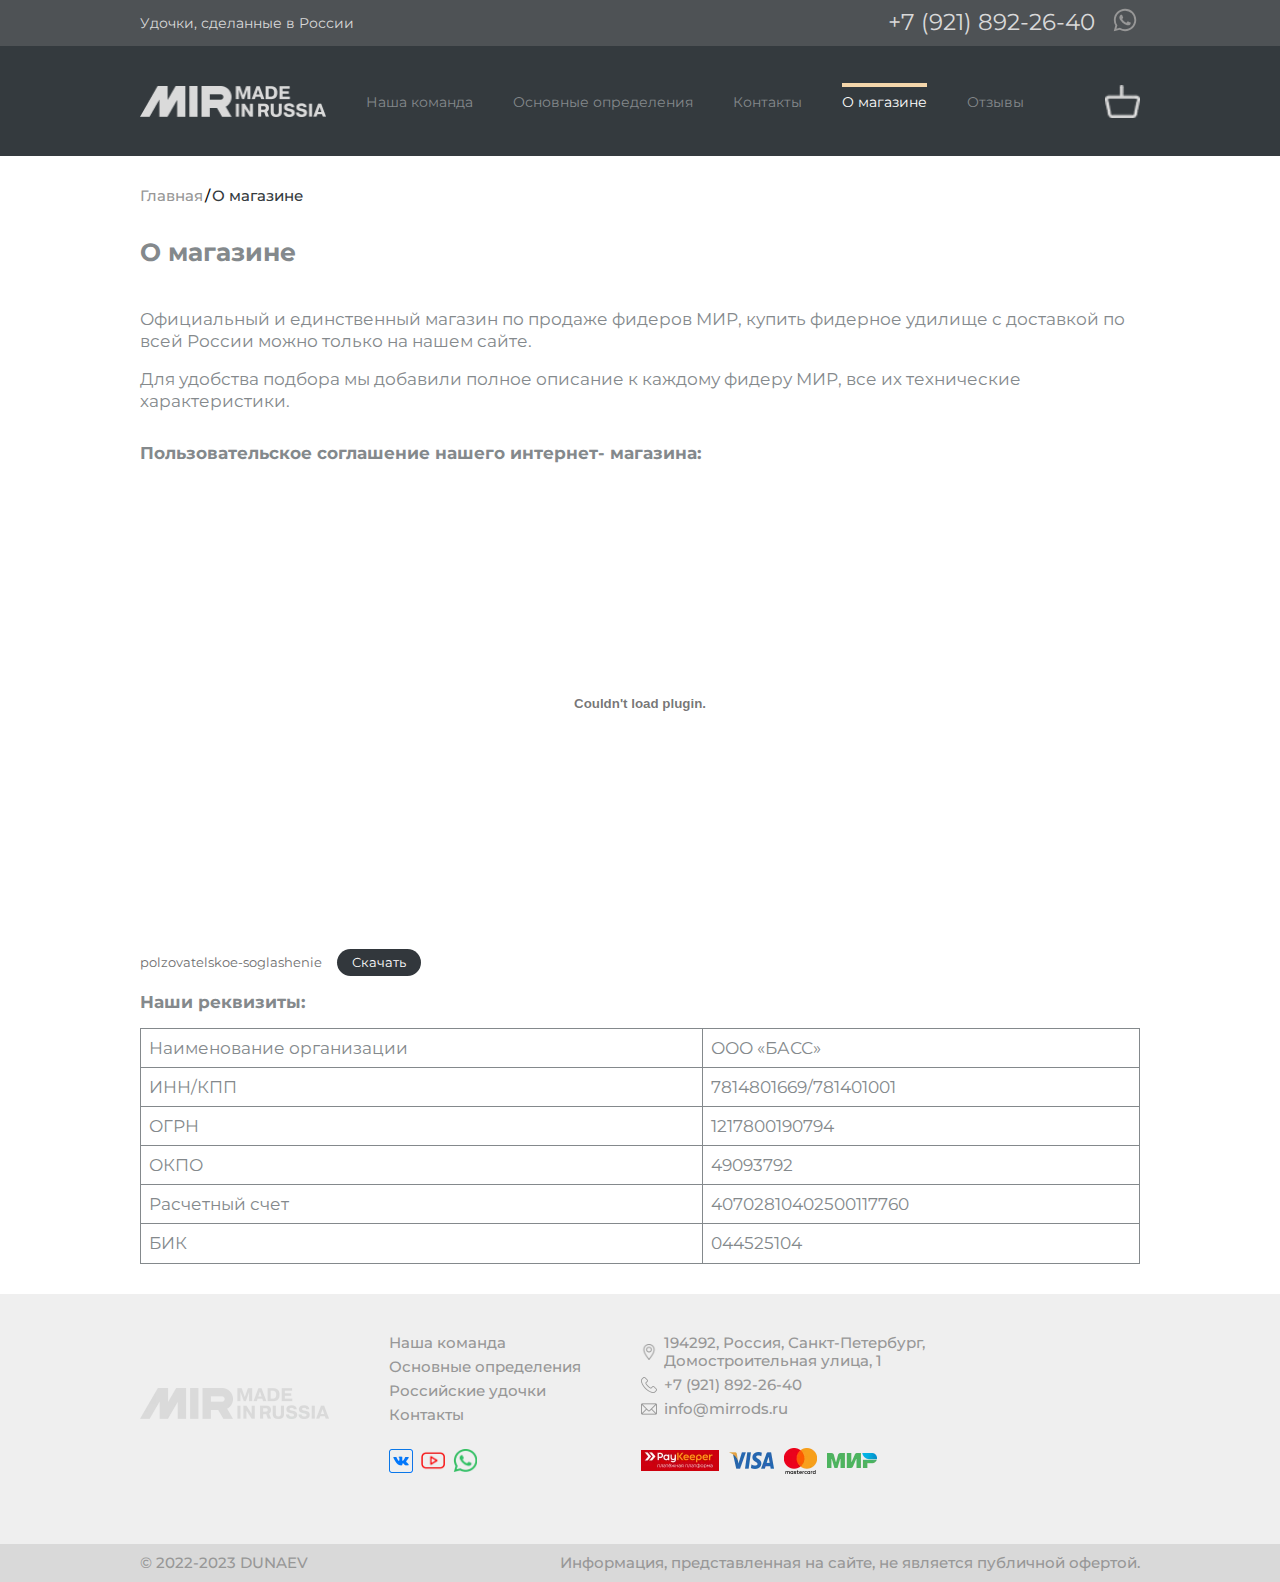
==== commit 7e51c8a1: "add about,definition,faq,index,team,contact pages" ====
--- a/about.html
+++ b/about.html
@@ -1 +1 @@
-<!DOCTYPE html><html lang="ru"><head><meta charset="UTF-8"><meta http-equiv="X-UA-Compatible" content="IE=edge"><meta name="viewport" content="width=device-width,initial-scale=1"><meta name="format-detection" content="telephone=no"><meta name="description" content="Описание"><title>О магазине - Mirrods</title><link rel="preconnect" href="https://fonts.googleapis.com"><link rel="preconnect" href="https://fonts.gstatic.com" crossorigin><link href="https://fonts.googleapis.com/css2?family=Montserrat:wght@400;500;600;700&display=swap&_v=20231206212736" rel="stylesheet"><link rel="stylesheet" href="css/style.min.css?_v=20231206212736"><link rel="shortcut icon" href="data:image/svg+xml,%3Csvg xmlns='http://www.w3.org/2000/svg' fill='none' viewBox='0 0 47 31'%3E%3Cpath fill='%23D9DADA' d='M40.57 0h-4.4l-8.12 13.98V.01h-7.04L17.89 0 0 30.8l9.63.01 10.08-17.34V30.8h8.2l.02.01v-.01h.13v-.21l9.66-16.66V30.8h8.35V0h-5.5Z'/%3E%3C/svg%3E"></head><body><svg xmlns="http://www.w3.org/2000/svg" style="display: none;"><symbol id="arrow" viewBox="0 0 19 16" stroke="none"><path d="M8.21.98a.37.37 0 0 1 .12.27.36.36 0 0 1-.12.27l-6.36 6.1h16.24c.1 0 .2.04.28.11.07.07.11.17.11.27s-.04.2-.11.26a.4.4 0 0 1-.28.11H1.85l6.36 6.11a.37.37 0 0 1 .12.27.36.36 0 0 1-.12.27.4.4 0 0 1-.27.1.4.4 0 0 1-.28-.1L.63 8.27A.37.37 0 0 1 .52 8a.36.36 0 0 1 .11-.27L7.66.98a.4.4 0 0 1 .28-.1.4.4 0 0 1 .27.1Z"/></symbol><symbol id="vkontakte" viewBox="0 0 32 32" stroke="none"><path d="M9.08 5A4.1 4.1 0 0 0 5 9.08v13.84A4.1 4.1 0 0 0 9.08 27h13.84A4.1 4.1 0 0 0 27 22.92V9.08A4.1 4.1 0 0 0 22.92 5Zm0 2h13.84C24.08 7 25 7.92 25 9.08v13.84c0 1.16-.92 2.08-2.08 2.08H9.08A2.07 2.07 0 0 1 7 22.92V9.08C7 7.92 7.92 7 9.08 7Zm6.64 5.23c-.74 0-1.36 0-1.71.17-.24.12-.42.37-.3.39.13.01.44.08.6.3.21.29.2.93.2.93s.12 1.78-.28 2c-.28.15-.66-.16-1.48-1.57-.41-.72-.73-1.52-.73-1.52s-.06-.15-.17-.23a.8.8 0 0 0-.31-.13l-1.96.01s-.3.01-.4.14c-.1.12 0 .35 0 .35s1.52 3.58 3.26 5.38c1.59 1.66 3.4 1.55 3.4 1.55h.81s.25-.03.37-.16.12-.36.12-.36-.02-1.1.49-1.26c.5-.16 1.14 1.06 1.83 1.53.52.36.91.28.91.28L22.2 20s.95-.06.5-.81c-.04-.06-.26-.56-1.36-1.57-1.14-1.07-1-.9.39-2.73.84-1.12 1.18-1.8 1.07-2.1-.1-.28-.72-.2-.72-.2h-2.06s-.15-.02-.26.05a.58.58 0 0 0-.18.22s-.33.87-.76 1.6c-.92 1.56-1.29 1.65-1.44 1.55-.34-.22-.26-.9-.26-1.39 0-1.5.23-2.13-.44-2.3a3.41 3.41 0 0 0-.96-.09Z"/></symbol><symbol id="whatsapp" viewBox="0 0 32 32" stroke="none"><path fill-rule="evenodd" d="M24.504 7.504A11.875 11.875 0 0 0 16.05 4C9.465 4 4.1 9.36 4.1 15.945a11.882 11.882 0 0 0 1.594 5.973L4 28.109l6.336-1.664a11.958 11.958 0 0 0 5.71 1.457h.005c6.586 0 11.945-5.359 11.949-11.949 0-3.191-1.242-6.191-3.496-8.45ZM16.05 25.883h-.004a9.93 9.93 0 0 1-5.055-1.383l-.363-.215-3.762.985 1.004-3.665-.234-.375a9.904 9.904 0 0 1-1.52-5.285c0-5.472 4.457-9.925 9.938-9.925a9.863 9.863 0 0 1 7.02 2.91 9.875 9.875 0 0 1 2.905 7.023c0 5.477-4.457 9.93-9.93 9.93Zm5.445-7.438c-.297-.148-1.766-.87-2.039-.968-.273-.102-.473-.149-.672.148-.2.3-.77.973-.945 1.172-.172.195-.348.223-.645.074-.3-.148-1.261-.465-2.402-1.484-.887-.79-1.488-1.77-1.66-2.067-.176-.3-.02-.46.129-.61.136-.132.3-.347.449-.523.148-.171.2-.296.3-.496.098-.199.048-.375-.027-.523-.074-.148-.671-1.621-.921-2.219-.243-.582-.489-.5-.672-.511-.172-.008-.371-.008-.57-.008-.2 0-.524.074-.798.375-.273.297-1.043 1.02-1.043 2.488 0 1.469 1.07 2.89 1.22 3.09.148.195 2.105 3.21 5.1 4.504a16.85 16.85 0 0 0 1.7.629c.715.226 1.367.195 1.883.12.574-.085 1.765-.722 2.015-1.421.247-.695.247-1.293.172-1.418-.074-.125-.273-.2-.574-.352Z"/></symbol><symbol id="youtube" viewBox="0 0 32 32" stroke="none"><path d="M16 6c-3.77 0-7.1.4-9.13.69a3.96 3.96 0 0 0-3.34 3.18A34.05 34.05 0 0 0 3 16c0 2.61.27 4.7.53 6.13a3.96 3.96 0 0 0 3.35 3.18c2.03.3 5.37.69 9.12.69 3.75 0 7.09-.4 9.13-.69a3.96 3.96 0 0 0 3.34-3.18c.26-1.43.53-3.52.53-6.13 0-2.6-.27-4.7-.53-6.13a3.96 3.96 0 0 0-3.34-3.18C23.09 6.39 19.77 6 16 6Zm0 2c3.63 0 6.88.37 8.84.66.85.12 1.5.76 1.66 1.59.24 1.32.5 3.28.5 5.75s-.26 4.43-.5 5.75c-.15.83-.8 1.47-1.66 1.6A64.4 64.4 0 0 1 16 24c-3.6 0-6.88-.37-8.84-.66a1.96 1.96 0 0 1-1.66-1.59C5.26 20.43 5 18.48 5 16s.26-4.43.5-5.75c.15-.83.8-1.47 1.66-1.6A65.5 65.5 0 0 1 16 8Zm-3 2.28v11.44l1.5-.84 7-4L23 16l-1.5-.88-7-4Zm2 3.44L18.97 16 15 18.28Z"/></symbol></svg><div class="wrapper" data-wrapper><header class="header" id="header" data-header="header" data-burger="wrapper"><div class="header__wrapper" data-header="wrapper" data-fixed><div class="header__top header-top"><div class="header-top__container container"><div class="header-top__inner"><div class="header-top__text">Удочки, сделанные в России</div><a class="header-top__tel" href="tel:+79218922640">+7 (921) 892-26-40</a> <a class="header-top__social" href="#" aria-label="#"><svg width="30" height="30" aria-hidden="true"><use xlink:href="#whatsapp"></use></svg></a></div></div></div><div class="header__main header-main"><div class="header-main__container container"><div class="header-main__inner"><div class="header-logo"><a class="header-logo__image ibg" href="#"><picture><source srcset="img/logo.webp" type="image/webp"><img src="img/logo.png" alt="Лого"></picture></a></div><div class="header-nav" data-burger="menu"><nav class="header-nav__inner" aria-label="Главная навигация"><ul class="header-nav__list" data-spoilers data-breakpoint="992"><li class="header-nav__item"><a class="header-nav__link" href="#">Наша команда</a></li><li class="header-nav__item header-nav__item--sublist"><div class="header-nav__row"><a class="header-nav__link" href="#">Основные определения</a> <button class="header-nav__button" aria-label="Основные определения" data-spoiler="button"></button></div><div class="header-nav__sublist header-sublist" data-spoiler="region"><ul class="header-sublist__block"><li class="header-sublist__item"><a class="header-sublist__link" href="#">Основные определения</a></li><li class="header-sublist__item"><a class="header-sublist__link" href="#">Ответы на вопросы</a></li></ul></div></li><li class="header-nav__item"><a class="header-nav__link" href="#">Контакты</a></li><li class="header-nav__item"><a class="header-nav__link" href="#">О магазине</a></li><li class="header-nav__item"><a class="header-nav__link" href="#">Отзывы</a></li></ul></nav><address class="header-address"><div class="header-address__top"><a class="header-address__tel" href="tel:+79218922640">+7 (921) 892-26-40</a> <a class="header-address__social" href="#" aria-label="#"><svg width="35" height="35" aria-hidden="true"><use xlink:href="#whatsapp"></use></svg></a></div><div class="header-address__item">194292, Россия, Санкт-Петербург, Домостроительная улица, 1</div><div class="header-address__bottom"><ul class="header-address__socials header-socials"><li class="header-socials__item"><a class="header-socials__link" href="#" aria-label="#" style="--header-icon-color: #4c75a3;"><svg width="35" height="35" aria-hidden="true"><use xlink:href="#vkontakte"></use></svg></a></li><li class="header-socials__item"><a class="header-socials__link" href="#" aria-label="#" style="--header-icon-color: #ff0000;"><svg width="35" height="35" aria-hidden="true"><use xlink:href="#youtube"></use></svg></a></li></ul><a class="header-address__mail" href="mailto:info@mirrods.ru">info@mirrods.ru</a></div></address></div><a class="header-main__link ibg" href="#" aria-label="#"><picture><source srcset="img/icons/header/cart.webp" type="image/webp"><img src="img/icons/header/cart.png" alt=""></picture></a><button class="burger-button" data-burger="button"><span class="burger-button__line burger-button__line--top"></span> <span class="burger-button__line burger-button__line--center"></span> <span class="burger-button__line burger-button__line--bottom"></span></button></div></div></div></div></header><main class="main"><div class="breadcrumbs"><div class="breadcrumbs__container container"><ol class="breadcrumbs__list"><li class="breadcrumbs__item breadcrumbs__item--prev"><a class="breadcrumbs__icon" href="#" aria-label="Главная"><svg width="14" height="18" aria-hidden="true"><use xlink:href="#arrow"></use></svg> </a><a class="breadcrumbs__link breadcrumbs__link--prev" href="#">Главная</a></li><li class="breadcrumbs__item breadcrumbs__item--current"><span class="breadcrumbs__link breadcrumbs__link--current">О магазине</span></li></ol></div></div></main><footer class="footer"><div class="footer-top"><div class="footer-top__container container"><div class="footer-top__inner"><div class="footer-top__column footer-top__column--top"><div class="footer-top__logo ibg"><picture><source srcset="img/logo.webp" type="image/webp"><img src="img/logo.png" alt="#"></picture></div></div><div class="footer-top__column"><nav class="footer-top__nav footer-nav"><ul class="footer-nav__list"><li class="footer-nav__item"><a class="footer-nav__link" href="#">Наша команда</a></li><li class="footer-nav__item"><a class="footer-nav__link" href="#">Основные определения</a></li><li class="footer-nav__item"><a class="footer-nav__link" href="#">Российские удочки</a></li><li class="footer-nav__item"><a class="footer-nav__link" href="#">Контакты</a></li></ul></nav><ul class="footer-top__socials footer-socials"><li class="footer-socials__item"><a class="footer-socials__link ibg" href="#" target="_blank"><picture><source srcset="img/icons/socials/vkontakte.webp" type="image/webp"><img src="img/icons/socials/vkontakte.png" alt="#"></picture></a></li><li class="footer-socials__item"><a class="footer-socials__link ibg" href="#" target="_blank"><picture><source srcset="img/icons/socials/youtube.webp" type="image/webp"><img src="img/icons/socials/youtube.png" alt="#"></picture></a></li><li class="footer-socials__item"><a class="footer-socials__link ibg" href="#" target="_blank"><picture><source srcset="img/icons/socials/whatsapp.webp" type="image/webp"><img src="img/icons/socials/whatsapp.png" alt="#"></picture></a></li></ul></div><div class="footer-top__column"><address class="footer-top__address footer-address"><div class="footer-address__item"><span class="footer-address__icon ibg"><picture><source srcset="img/icons/pin.webp" type="image/webp"><img src="img/icons/pin.png" alt=""></picture></span><span class="footer-address__text">194292, Россия, Санкт-Петербург, Домостроительная улица, 1</span></div><a class="footer-address__item" href="tel:+79218922640"><span class="footer-address__icon ibg"><picture><source srcset="img/icons/phone.webp" type="image/webp"><img src="img/icons/phone.png" alt=""></picture></span><span class="footer-address__text">+7 (921) 892-26-40</span> </a><a class="footer-address__item" href="mailto:info@mirrods.ru"><span class="footer-address__icon ibg"><picture><source srcset="img/icons/mail.webp" type="image/webp"><img src="img/icons/mail.png" alt=""></picture></span><span class="footer-address__text">info@mirrods.ru</span></a></address><ul class="footer-top__pay footer-pay"><li class="footer-pay__image ibg" style="--footer-pay-width: 78; --footer-pay-height: 21;"><picture><source srcset="img/icons/pay/paykeeper.webp" type="image/webp"><img src="img/icons/pay/paykeeper.png" alt="#"></picture></li><li class="footer-pay__image ibg" style="--footer-pay-width: 45; --footer-pay-height: 17;"><picture><source srcset="img/icons/pay/visa.webp" type="image/webp"><img src="img/icons/pay/visa.png" alt="#"></picture></li><li class="footer-pay__image ibg" style="--footer-pay-width: 33; --footer-pay-height: 26;"><picture><source srcset="img/icons/pay/mastercard.webp" type="image/webp"><img src="img/icons/pay/mastercard.png" alt="#"></picture></li><li class="footer-pay__image ibg" style="--footer-pay-width: 50; --footer-pay-height: 15;"><picture><source srcset="img/icons/pay/mir.webp" type="image/webp"><img src="img/icons/pay/mir.png" alt="#"></picture></li></ul></div></div></div></div><div class="footer-bottom"><div class="footer-bottom__container container"><div class="footer-bottom__inner"><div class="footer-bottom__item">© 2022-2023 DUNAEV</div><div class="footer-bottom__item footer-bottom__item--info">Информация, представленная на сайте, не является публичной офертой.</div></div></div></div></footer><a class="up" href="#header"><svg width="20" height="20" aria-hidden="true"><use xlink:href="#arrow"></use></svg></a></div><script src="js/script.min.js?_v=20231206212736"></script></body></html>+<!DOCTYPE html><html lang="ru"><head><meta charset="UTF-8"><meta http-equiv="X-UA-Compatible" content="IE=edge"><meta name="viewport" content="width=device-width,initial-scale=1"><meta name="format-detection" content="telephone=no"><meta name="description" content="Описание"><title>О магазине - Mirrods</title><link rel="preconnect" href="https://fonts.googleapis.com"><link rel="preconnect" href="https://fonts.gstatic.com" crossorigin><link href="https://fonts.googleapis.com/css2?family=Montserrat:wght@400;500;600;700&display=swap&_v=20231207215604" rel="stylesheet"><link rel="stylesheet" href="css/style.min.css?_v=20231207215604"><link rel="shortcut icon" href="data:image/svg+xml,%3Csvg xmlns='http://www.w3.org/2000/svg' fill='none' viewBox='0 0 47 31'%3E%3Cpath fill='%23D9DADA' d='M40.57 0h-4.4l-8.12 13.98V.01h-7.04L17.89 0 0 30.8l9.63.01 10.08-17.34V30.8h8.2l.02.01v-.01h.13v-.21l9.66-16.66V30.8h8.35V0h-5.5Z'/%3E%3C/svg%3E"></head><body><svg xmlns="http://www.w3.org/2000/svg" style="display: none;"><symbol id="arrow" viewBox="0 0 19 16" stroke="none"><path d="M8.21.98a.37.37 0 0 1 .12.27.36.36 0 0 1-.12.27l-6.36 6.1h16.24c.1 0 .2.04.28.11.07.07.11.17.11.27s-.04.2-.11.26a.4.4 0 0 1-.28.11H1.85l6.36 6.11a.37.37 0 0 1 .12.27.36.36 0 0 1-.12.27.4.4 0 0 1-.27.1.4.4 0 0 1-.28-.1L.63 8.27A.37.37 0 0 1 .52 8a.36.36 0 0 1 .11-.27L7.66.98a.4.4 0 0 1 .28-.1.4.4 0 0 1 .27.1Z"/></symbol><symbol id="at" viewBox="0 0 32 32" stroke="none"><path d="M16.19 4A12.05 12.05 0 0 0 4.16 18.03a12 12 0 0 0 10.18 9.84c3.47.47 6.7-.53 9.16-2.5l-1.25-1.56a9.98 9.98 0 0 1-16.1-6.1A9.99 9.99 0 0 1 16.16 6c5.26.08 9.69 4.43 9.85 9.69v.34c0 2.2-1.8 3.97-4 3.97-1.12 0-2-.88-2-2v-8h-2v.78a4.43 4.43 0 0 0-2.5-.78 4.52 4.52 0 0 0-4.5 4.5v3a4.47 4.47 0 0 0 7.88 2.94A3.99 3.99 0 0 0 22 22a6.02 6.02 0 0 0 6-5.97v-.4A12.1 12.1 0 0 0 16.19 4Zm-.69 8c1.4 0 2.5 1.1 2.5 2.5v3c0 1.4-1.1 2.5-2.5 2.5S13 18.9 13 17.5v-3c0-1.4 1.1-2.5 2.5-2.5Z"/></symbol><symbol id="clock" viewBox="0 0 32 32" stroke="none"><path d="M16 4C9.383 4 4 9.383 4 16s5.383 12 12 12 12-5.383 12-12S22.617 4 16 4Zm0 2c5.535 0 10 4.465 10 10s-4.465 10-10 10S6 21.535 6 16 10.465 6 16 6Zm-1 2v9h7v-2h-5V8Z"/></symbol><symbol id="pin" viewBox="0 0 32 32" stroke="none"><path d="M16 3c-4.96 0-9 4.04-9 9 0 1.4.57 3.02 1.34 4.78a55.38 55.38 0 0 0 2.79 5.38c2.02 3.48 4.06 6.4 4.06 6.4l.81 1.19.81-1.19s2.04-2.92 4.07-6.4c1-1.75 2-3.62 2.78-5.38C24.43 15.02 25 13.41 25 12c0-4.96-4.04-9-9-9Zm0 2c3.88 0 7 3.12 7 7a12 12 0 0 1-1.16 3.97 54.92 54.92 0 0 1-2.71 5.19 83.79 83.79 0 0 1-3.13 5c-.58-.86-1.55-2.3-3.13-5a54.06 54.06 0 0 1-2.71-5.2A12.07 12.07 0 0 1 9 12c0-3.88 3.12-7 7-7Zm0 5a2 2 0 1 0 0 4 2 2 0 0 0 0-4Z"/></symbol><symbol id="vkontakte" viewBox="0 0 32 32" stroke="none"><path d="M9.08 5A4.1 4.1 0 0 0 5 9.08v13.84A4.1 4.1 0 0 0 9.08 27h13.84A4.1 4.1 0 0 0 27 22.92V9.08A4.1 4.1 0 0 0 22.92 5Zm0 2h13.84C24.08 7 25 7.92 25 9.08v13.84c0 1.16-.92 2.08-2.08 2.08H9.08A2.07 2.07 0 0 1 7 22.92V9.08C7 7.92 7.92 7 9.08 7Zm6.64 5.23c-.74 0-1.36 0-1.71.17-.24.12-.42.37-.3.39.13.01.44.08.6.3.21.29.2.93.2.93s.12 1.78-.28 2c-.28.15-.66-.16-1.48-1.57-.41-.72-.73-1.52-.73-1.52s-.06-.15-.17-.23a.8.8 0 0 0-.31-.13l-1.96.01s-.3.01-.4.14c-.1.12 0 .35 0 .35s1.52 3.58 3.26 5.38c1.59 1.66 3.4 1.55 3.4 1.55h.81s.25-.03.37-.16.12-.36.12-.36-.02-1.1.49-1.26c.5-.16 1.14 1.06 1.83 1.53.52.36.91.28.91.28L22.2 20s.95-.06.5-.81c-.04-.06-.26-.56-1.36-1.57-1.14-1.07-1-.9.39-2.73.84-1.12 1.18-1.8 1.07-2.1-.1-.28-.72-.2-.72-.2h-2.06s-.15-.02-.26.05a.58.58 0 0 0-.18.22s-.33.87-.76 1.6c-.92 1.56-1.29 1.65-1.44 1.55-.34-.22-.26-.9-.26-1.39 0-1.5.23-2.13-.44-2.3a3.41 3.41 0 0 0-.96-.09Z"/></symbol><symbol id="whatsapp" viewBox="0 0 32 32" stroke="none"><path fill-rule="evenodd" d="M24.504 7.504A11.875 11.875 0 0 0 16.05 4C9.465 4 4.1 9.36 4.1 15.945a11.882 11.882 0 0 0 1.594 5.973L4 28.109l6.336-1.664a11.958 11.958 0 0 0 5.71 1.457h.005c6.586 0 11.945-5.359 11.949-11.949 0-3.191-1.242-6.191-3.496-8.45ZM16.05 25.883h-.004a9.93 9.93 0 0 1-5.055-1.383l-.363-.215-3.762.985 1.004-3.665-.234-.375a9.904 9.904 0 0 1-1.52-5.285c0-5.472 4.457-9.925 9.938-9.925a9.863 9.863 0 0 1 7.02 2.91 9.875 9.875 0 0 1 2.905 7.023c0 5.477-4.457 9.93-9.93 9.93Zm5.445-7.438c-.297-.148-1.766-.87-2.039-.968-.273-.102-.473-.149-.672.148-.2.3-.77.973-.945 1.172-.172.195-.348.223-.645.074-.3-.148-1.261-.465-2.402-1.484-.887-.79-1.488-1.77-1.66-2.067-.176-.3-.02-.46.129-.61.136-.132.3-.347.449-.523.148-.171.2-.296.3-.496.098-.199.048-.375-.027-.523-.074-.148-.671-1.621-.921-2.219-.243-.582-.489-.5-.672-.511-.172-.008-.371-.008-.57-.008-.2 0-.524.074-.798.375-.273.297-1.043 1.02-1.043 2.488 0 1.469 1.07 2.89 1.22 3.09.148.195 2.105 3.21 5.1 4.504a16.85 16.85 0 0 0 1.7.629c.715.226 1.367.195 1.883.12.574-.085 1.765-.722 2.015-1.421.247-.695.247-1.293.172-1.418-.074-.125-.273-.2-.574-.352Z"/></symbol><symbol id="youtube" viewBox="0 0 32 32" stroke="none"><path d="M16 6c-3.77 0-7.1.4-9.13.69a3.96 3.96 0 0 0-3.34 3.18A34.05 34.05 0 0 0 3 16c0 2.61.27 4.7.53 6.13a3.96 3.96 0 0 0 3.35 3.18c2.03.3 5.37.69 9.12.69 3.75 0 7.09-.4 9.13-.69a3.96 3.96 0 0 0 3.34-3.18c.26-1.43.53-3.52.53-6.13 0-2.6-.27-4.7-.53-6.13a3.96 3.96 0 0 0-3.34-3.18C23.09 6.39 19.77 6 16 6Zm0 2c3.63 0 6.88.37 8.84.66.85.12 1.5.76 1.66 1.59.24 1.32.5 3.28.5 5.75s-.26 4.43-.5 5.75c-.15.83-.8 1.47-1.66 1.6A64.4 64.4 0 0 1 16 24c-3.6 0-6.88-.37-8.84-.66a1.96 1.96 0 0 1-1.66-1.59C5.26 20.43 5 18.48 5 16s.26-4.43.5-5.75c.15-.83.8-1.47 1.66-1.6A65.5 65.5 0 0 1 16 8Zm-3 2.28v11.44l1.5-.84 7-4L23 16l-1.5-.88-7-4Zm2 3.44L18.97 16 15 18.28Z"/></symbol></svg><div class="wrapper" data-wrapper><header class="header" id="header" data-header="header" data-burger="wrapper"><div class="header__wrapper" data-header="wrapper" data-fixed><div class="header__top header-top"><div class="header-top__container container"><div class="header-top__inner"><div class="header-top__text">Удочки, сделанные в России</div><a class="header-top__tel" href="tel:+79218922640">+7 (921) 892-26-40</a> <a class="header-top__social" href="#" aria-label="#"><svg width="30" height="30" aria-hidden="true"><use xlink:href="#whatsapp"></use></svg></a></div></div></div><div class="header__main header-main"><div class="header-main__container container"><div class="header-main__inner"><div class="header-logo"><a class="header-logo__image ibg" href="#"><picture><source srcset="img/logo.webp" type="image/webp"><img src="img/logo.png" alt="Лого"></picture></a></div><div class="header-nav" data-burger="menu"><nav class="header-nav__inner" aria-label="Главная навигация"><ul class="header-nav__list" data-spoilers data-breakpoint="992"><li class="header-nav__item header-nav__item--hide-pc"><a class="header-nav__link" href="#">Главная</a></li><li class="header-nav__item"><a class="header-nav__link" href="#">Наша команда</a></li><li class="header-nav__item header-nav__item--sublist"><div class="header-nav__row"><a class="header-nav__link" href="#">Основные определения</a> <button class="header-nav__button" aria-label="Основные определения" data-spoiler="button"></button></div><div class="header-nav__sublist header-sublist" data-spoiler="region"><ul class="header-sublist__block"><li class="header-sublist__item"><a class="header-sublist__link" href="#">Основные определения</a></li><li class="header-sublist__item"><a class="header-sublist__link" href="#">Ответы на вопросы</a></li></ul></div></li><li class="header-nav__item"><a class="header-nav__link" href="#">Контакты</a></li><li class="header-nav__item"><a class="header-nav__link header-nav__link--active" href="#">О магазине</a></li><li class="header-nav__item"><a class="header-nav__link" href="#">Отзывы</a></li></ul></nav><address class="header-address"><div class="header-address__top"><a class="header-address__tel" href="tel:+79218922640">+7 (921) 892-26-40</a> <a class="header-address__social" href="#" aria-label="#"><svg width="35" height="35" aria-hidden="true"><use xlink:href="#whatsapp"></use></svg></a></div><div class="header-address__item">194292, Россия, Санкт-Петербург, Домостроительная улица, 1</div><div class="header-address__bottom"><ul class="header-address__socials header-socials"><li class="header-socials__item"><a class="header-socials__link" href="#" aria-label="#" style="--header-icon-color: #4c75a3;"><svg width="35" height="35" aria-hidden="true"><use xlink:href="#vkontakte"></use></svg></a></li><li class="header-socials__item"><a class="header-socials__link" href="#" aria-label="#" style="--header-icon-color: #ff0000;"><svg width="35" height="35" aria-hidden="true"><use xlink:href="#youtube"></use></svg></a></li></ul><a class="header-address__mail" href="mailto:info@mirrods.ru">info@mirrods.ru</a></div></address></div><a class="header-main__link ibg" href="#" aria-label="#"><picture><source srcset="img/icons/header/cart.webp" type="image/webp"><img src="img/icons/header/cart.png" alt=""></picture></a><button class="burger-button" data-burger="button"><span class="burger-button__line burger-button__line--top"></span> <span class="burger-button__line burger-button__line--center"></span> <span class="burger-button__line burger-button__line--bottom"></span></button></div></div></div></div></header><main class="main"><div class="breadcrumbs"><div class="breadcrumbs__container container"><ol class="breadcrumbs__list"><li class="breadcrumbs__item breadcrumbs__item--prev"><a class="breadcrumbs__icon" href="#" aria-label="Главная"><svg width="14" height="18" aria-hidden="true"><use xlink:href="#arrow"></use></svg> </a><a class="breadcrumbs__link breadcrumbs__link--prev" href="#">Главная</a></li><li class="breadcrumbs__item breadcrumbs__item--current"><span class="breadcrumbs__link breadcrumbs__link--current">О магазине</span></li></ol></div></div><section class="about"><div class="about__container container"><h1 class="page-title">О магазине</h1><div class="about__text"><p>Официальный и единственный магазин по продаже фидеров МИР, купить фидерное удилище с доставкой по всей России можно только на нашем сайте.</p><p>Для удобства подбора мы добавили полное описание к каждому фидеру МИР, все их технические характеристики.</p></div><article class="about-item"><h2 class="about-item__title">Пользовательское соглашение нашего интернет- магазина:</h2><div class="about-item__object about-object"><object data="https://www.mirrods.ru/wp-content/uploads/2022/04/polzovatelskoe-soglashenie.pdf" type="application/pdf"></object><div class="about-object__bottom"><a class="about-object__link" href="https://www.mirrods.ru/wp-content/uploads/2022/04/polzovatelskoe-soglashenie.pdf" target="_blank">polzovatelskoe-soglashenie</a> <a class="about-object__download" href="https://www.mirrods.ru/wp-content/uploads/2022/04/polzovatelskoe-soglashenie.pdf" download target="_blank">Скачать</a></div></div><div class="about-item__table"><table class="about-table"><caption class="about-table__caption">Наши реквизиты:</caption><tbody class="about-table__body"><tr class="about-table__row"><td class="about-table__data">Наименование организации</td><td class="about-table__data">ООО «БАСС»</td></tr><tr class="about-table__row"><td class="about-table__data">ИНН/КПП</td><td class="about-table__data">7814801669/781401001</td></tr><tr class="about-table__row"><td class="about-table__data">ОГРН</td><td class="about-table__data">1217800190794</td></tr><tr class="about-table__row"><td class="about-table__data">ОКПО</td><td class="about-table__data">49093792</td></tr><tr class="about-table__row"><td class="about-table__data">Расчетный счет</td><td class="about-table__data">40702810402500117760</td></tr><tr class="about-table__row"><td class="about-table__data">БИК</td><td class="about-table__data">044525104</td></tr></tbody></table></div></article></div></section></main><footer class="footer"><div class="footer-top"><div class="footer-top__container container"><div class="footer-top__inner"><div class="footer-top__column footer-top__column--top"><div class="footer-top__logo ibg"><picture><source srcset="img/logo.webp" type="image/webp"><img src="img/logo.png" alt="#"></picture></div></div><div class="footer-top__column"><nav class="footer-top__nav footer-nav"><ul class="footer-nav__list"><li class="footer-nav__item"><a class="footer-nav__link" href="#">Наша команда</a></li><li class="footer-nav__item"><a class="footer-nav__link" href="#">Основные определения</a></li><li class="footer-nav__item"><a class="footer-nav__link" href="#">Российские удочки</a></li><li class="footer-nav__item"><a class="footer-nav__link" href="#">Контакты</a></li></ul></nav><ul class="footer-top__socials footer-socials"><li class="footer-socials__item"><a class="footer-socials__link ibg" href="#" target="_blank"><picture><source srcset="img/icons/socials/vkontakte.webp" type="image/webp"><img src="img/icons/socials/vkontakte.png" alt="#"></picture></a></li><li class="footer-socials__item"><a class="footer-socials__link ibg" href="#" target="_blank"><picture><source srcset="img/icons/socials/youtube.webp" type="image/webp"><img src="img/icons/socials/youtube.png" alt="#"></picture></a></li><li class="footer-socials__item"><a class="footer-socials__link ibg" href="#" target="_blank"><picture><source srcset="img/icons/socials/whatsapp.webp" type="image/webp"><img src="img/icons/socials/whatsapp.png" alt="#"></picture></a></li></ul></div><div class="footer-top__column"><address class="footer-top__address footer-address"><div class="footer-address__item"><span class="footer-address__icon ibg"><picture><source srcset="img/icons/pin.webp" type="image/webp"><img src="img/icons/pin.png" alt=""></picture></span><span class="footer-address__text">194292, Россия, Санкт-Петербург, Домостроительная улица, 1</span></div><a class="footer-address__item" href="tel:+79218922640"><span class="footer-address__icon ibg"><picture><source srcset="img/icons/phone.webp" type="image/webp"><img src="img/icons/phone.png" alt=""></picture></span><span class="footer-address__text">+7 (921) 892-26-40</span> </a><a class="footer-address__item" href="mailto:info@mirrods.ru"><span class="footer-address__icon ibg"><picture><source srcset="img/icons/mail.webp" type="image/webp"><img src="img/icons/mail.png" alt=""></picture></span><span class="footer-address__text">info@mirrods.ru</span></a></address><ul class="footer-top__pay footer-pay"><li class="footer-pay__image ibg" style="--footer-pay-width: 78; --footer-pay-height: 21;"><picture><source srcset="img/icons/pay/paykeeper.webp" type="image/webp"><img src="img/icons/pay/paykeeper.png" alt="#"></picture></li><li class="footer-pay__image ibg" style="--footer-pay-width: 45; --footer-pay-height: 17;"><picture><source srcset="img/icons/pay/visa.webp" type="image/webp"><img src="img/icons/pay/visa.png" alt="#"></picture></li><li class="footer-pay__image ibg" style="--footer-pay-width: 33; --footer-pay-height: 26;"><picture><source srcset="img/icons/pay/mastercard.webp" type="image/webp"><img src="img/icons/pay/mastercard.png" alt="#"></picture></li><li class="footer-pay__image ibg" style="--footer-pay-width: 50; --footer-pay-height: 15;"><picture><source srcset="img/icons/pay/mir.webp" type="image/webp"><img src="img/icons/pay/mir.png" alt="#"></picture></li></ul></div></div></div></div><div class="footer-bottom"><div class="footer-bottom__container container"><div class="footer-bottom__inner"><div class="footer-bottom__item">© 2022-2023 DUNAEV</div><div class="footer-bottom__item footer-bottom__item--info">Информация, представленная на сайте, не является публичной офертой.</div></div></div></div></footer><a class="up" href="#header"><svg width="20" height="20" aria-hidden="true"><use xlink:href="#arrow"></use></svg></a></div><script src="js/script.min.js?_v=20231207215604"></script></body></html>--- a/css/style.min.css
+++ b/css/style.min.css
@@ -1 +1 @@
-*{padding:0;margin:0;border:0}*,::after,::before{box-sizing:border-box}:active,:focus{outline:0}html{font-size:16px;line-height:1;scroll-behavior:smooth;scroll-padding-block-start:var(--header-height)}body,html{-moz-text-size-adjust:100%;-webkit-text-size-adjust:100%;inline-size:100%;block-size:100%}footer,header,nav{display:block}button,input,textarea{font-family:inherit;color:inherit}input,textarea{caret-color:currentColor}input::-moz-placeholder,textarea::-moz-placeholder{color:inherit;opacity:1}input::placeholder,textarea::placeholder{color:inherit;opacity:1}textarea{resize:vertical}a[href]:focus-visible,button:focus-visible{outline:2px solid var(--outline-color, currentColor);outline-offset:2px}a{color:inherit}a,a:hover,a:visited{text-decoration:none}a:active,a:focus{outline:0}button{font-size:inherit;background:0 0}button:not(:disabled){cursor:pointer}button::-moz-focus-inner{padding:0;border:0}ol,ol li,ul,ul li{list-style:none}img{vertical-align:top}h1,h2,h3{font-size:inherit;font-weight:400}address{font-style:normal}svg{fill:currentColor;stroke:currentColor;transition-property:fill,stroke;transition-duration:.3s}.ibg{position:relative;isolation:isolate;overflow:hidden}.ibg iframe,.ibg img{position:absolute;inset:0;z-index:-2;inline-size:100%;block-size:100%;-o-object-fit:cover;object-fit:cover}.visually-hidden{position:absolute;inline-size:1px;block-size:1px;margin:-1px;padding:0;-webkit-clip-path:inset(100%);clip-path:inset(100%);clip:rect(0 0 0 0);overflow:hidden;white-space:nowrap;border:0;outline:0;outline-offset:0}.breadcrumbs{padding-block-start:30px;font-weight:500;font-size:20px;padding-block-end:30px}.breadcrumbs__list{display:flex;align-items:center;-moz-column-gap:5px;column-gap:5px;overflow-x:auto;overflow-y:hidden}.breadcrumbs__icon{display:flex;justify-content:center;align-items:center;inline-size:25px;aspect-ratio:1/1;color:#000;transition-property:color;transition-duration:.3s}.breadcrumbs__link:not(.breadcrumbs__link--current){color:#979797;transition-property:color;transition-duration:.3s}.breadcrumbs__link--current,.page-title{color:#84898c}.page-title{margin-block-end:var(--page-title-margin-bottom, 40px)}.button,.page-title,.title-h1{font-weight:700;font-size:25px}.button{display:flex;justify-content:center;align-items:center;min-block-size:42px;padding-block:5px;padding-inline:40px;font-size:17px;text-align:center;color:var(--button-color, #b2c3cd);background-color:var(--button-background-color, #fff);border:1px solid #b2c3cd;transition-property:color,background-color;transition-duration:.3s}body{font-family:"Montserrat",sans-serif;line-height:1.3;color:#000305;font-size:18px}.scroll-lock body{overflow:hidden}.container{max-inline-size:var(--container-width, 1040px);margin-inline:auto;padding-inline:20px}.wrapper{position:relative;display:flex;flex-direction:column;min-block-size:100%;overflow:hidden}.header{block-size:var(--header-height)}.header__wrapper{position:fixed;inset-block-start:0;inset-inline:0;z-index:50}.header-top{color:#d9d9d9;background-color:#4e5255}.header-top__inner{display:flex;align-items:center;-moz-column-gap:15px;column-gap:15px;min-block-size:40px;padding-block:5px}.header-top__text{flex:1 1 auto;font-size:14px}.header-top__social,.header-top__tel{transition-property:color;transition-duration:.3s}.header-top__tel{font-size:23px;white-space:nowrap;color:#d9d9d9}.header-top__social{flex:0 0 auto;color:#979797}.header-main{background-color:#343a3e}.header-main__inner{display:flex;align-items:center;padding-block:10px;-moz-column-gap:40px;column-gap:40px}.header-main__link{flex:0 0 auto;inline-size:35px;aspect-ratio:1/1;font-size:0}.cart-card__image img,.footer-address__icon img,.footer-pay__image img,.footer-socials__link img,.footer-top__logo img,.header-logo__image img,.header-main__link img,.placing-product-card__image img{-o-object-fit:contain;object-fit:contain}.header-logo{flex:1 1 auto;font-size:0}.header-logo__image{display:block;aspect-ratio:186/33;inline-size:186px}.header-nav__link{font-size:18px;color:#84898c;transition-property:color;transition-duration:.3s}.header-nav__button{position:relative;flex:0 0 auto;inline-size:20px;aspect-ratio:1/1;font-size:0}.header-nav__button::after,.header-nav__button::before{content:"";position:absolute;inset-block-start:50%;inset-inline-start:50%;inline-size:100%;block-size:2px;background-color:#84898c;transition-property:inline-size,background-color;transition-duration:.3s}.header-nav__button::before{transform:translate(-50%,-50%)}.header-nav__button::after{transform:translate(-50%,-50%) rotate(90deg)}.spoiler-active .header-nav__button::after{inline-size:0}.header-sublist__item:not(:last-child){margin-block-end:1px}.header-sublist__link{font-size:18px;color:#84898c;transition-property:color;transition-duration:.3s}.header-address>*{display:flex;flex-direction:column;align-items:center;row-gap:20px;padding:20px}.header-address>:not(:last-child){border-block-end:1px solid #eee}.header-address__social,.header-address__tel{transition-property:color;transition-duration:.3s}.header-address__tel{font-size:18px;white-space:nowrap;color:#6f6f6f}.header-address__social{color:#868686}.header-address__item{font-size:18px;text-align:center;color:#84898c}.header-address__mail{font-size:18px;color:#6f6f6f;white-space:nowrap;transition-property:color;transition-duration:.3s}.header-socials{display:flex;flex-wrap:wrap;justify-content:center;align-items:center;gap:5px}.header-socials__item{flex:0 0 auto;font-size:0}.header-socials__link{color:#868686;transition-property:color;transition-duration:.3s}.burger-button{position:relative;flex:0 0 auto;inline-size:40px;aspect-ratio:40/24;font-size:0}.burger-button__line{position:absolute;inset-block-start:var(--line-top);inset-block-end:var(--line-bottom);inset-inline-start:var(--line-left, 0);inline-size:var(--line-width, 100%);block-size:4px;background-color:var(--line-color, #fff);border-radius:8px;transform:var(--line-transform);transition-property:inset,inline-size,background-color,transform;transition-duration:.3s}.burger-button__line--top{--line-top:0}.burger-active .burger-button__line--top{--line-top:50%;--line-transform:translateY(-50%) rotate(135deg)}.burger-button__line--center{--line-top:50%;--line-transform:translateY(-50%)}.burger-active .burger-button__line--center{--line-left:50%;--line-width:0}.burger-button__line--bottom{--line-bottom:0}.burger-active .burger-button__line--bottom{--line-bottom:50%;--line-transform:translateY(50%) rotate(-135deg)}.up{position:fixed;inset-block-end:20px;inset-inline-end:20px;z-index:10;display:flex;justify-content:center;align-items:center;inline-size:35px;aspect-ratio:1/1;font-size:0;color:#9b9b9b;background-color:rgba(227,227,227,.9);border-radius:50%;transition-property:color,background-color,opacity,visibility;transition-duration:.3s}html:not(.scrolled) .up{opacity:0;visibility:hidden}.up svg{transform:rotate(90deg)}.main{flex:1 1 auto}.footer{font-weight:500;font-size:10px;line-height:1.2;color:#979797}.footer-top{padding-block-start:40px;padding-block-end:70px}.footer-top__column--top,.footer-top__inner{display:flex;flex-wrap:wrap;row-gap:40px;-moz-column-gap:60px;column-gap:60px}.footer-top__column--top{align-items:center;-moz-column-gap:66px;column-gap:66px}.footer-top__logo{aspect-ratio:189/31;font-size:0;inline-size:189px}.footer-top__address{margin-block-end:30px}.footer-address__item:not(:last-child),.footer-nav__item:not(:last-child){margin-block-end:6px}.cart-card__title a,.footer-address__item[href],.footer-nav__link,.placing-product-card__title a{transition-property:color;transition-duration:.3s}.footer-socials{display:flex;flex-wrap:wrap;align-items:center;row-gap:8px;-moz-column-gap:8px;column-gap:8px}.footer-socials__item{flex:0 0 auto;inline-size:24px;font-size:0}.footer-socials__link{display:block;aspect-ratio:1/1}.footer-address__item{display:flex;align-items:center;-moz-column-gap:7px;column-gap:7px;inline-size:-webkit-fit-content;inline-size:-moz-fit-content;inline-size:fit-content;max-inline-size:320px}.footer-address__icon{flex:0 0 auto;inline-size:16px;aspect-ratio:1/1;font-size:0}.footer-pay{display:flex;flex-wrap:wrap;align-items:center;gap:10px}.footer-pay__image{flex:0 0 auto;inline-size:calc(var(--footer-pay-width, 52)*1px);aspect-ratio:var(--footer-pay-width, 52)/var(--footer-pay-height, 20);font-size:0}.footer-bottom{padding-block:5px 60px;background-color:#d9d9d9}.footer-bottom__inner{display:flex;flex-wrap:wrap;justify-content:space-between;align-items:center;row-gap:10px;-moz-column-gap:20px;column-gap:20px}.cart{padding-block-end:80px}.cart-form__list{margin-block-end:40px}.cart-form__item{border-block-end:.5px solid rgba(0,3,5,.25)}.cart-form__item:first-child{border-block-start:.5px solid rgba(0,3,5,.25)}.cart-form__bottom{margin-block-end:40px}.cart-form__button{--button-color:#fff;--button-background-color:#b2c3cd;--button-hover-color:#b2c3cd;--button-hover-background-color:#fff}.cart-card{display:grid;grid-template-columns:80px 1fr 14px;align-items:start;row-gap:20px;-moz-column-gap:10px;column-gap:10px;padding-block:10px}.cart-card__image{block-size:100%;inline-size:100%;aspect-ratio:127/150;border-radius:15px;background-color:#f5f5f5}.cart-card__label{margin-block-end:15px;font-weight:500;font-size:15px;line-height:1.2;color:#979797}.cart-card__title{font-weight:700;color:#84898c;margin-block-end:12px;font-size:18px}.cart-card__text{color:#84898c;font-size:12px}.cart-card__text>:not(:last-child),.placing-inputs>:not(:last-child,:first-child){margin-block-end:10px}.cart-card__text p{font-weight:500;color:#979797;font-size:15px}.cart-card__text ul{padding-inline-start:2em;list-style:disc}.cart-card__text ul li{list-style:disc}.cart-card__text mark{font-weight:600;color:#dda46c;background:0 0}.cart-card__column{display:flex;align-items:start;row-gap:10px;-moz-column-gap:20px;column-gap:20px}.cart-card__price-value,.cart-card__sum-value{line-height:1.2;white-space:nowrap;color:#84898c;font-size:20px}.cart-card__sum-value{font-weight:700}.cart-card__remove{position:relative;inline-size:14px;aspect-ratio:1/1}.cart-card__remove::after,.cart-card__remove::before{content:"";position:absolute;inset-block-start:50%;inset-inline-start:50%;inline-size:7px;block-size:1px;background-color:#979797;border-radius:2px;transition-property:background-color;transition-duration:.3s}.cart-card__remove::before{transform:translate(-50%,-50%) rotate(45deg)}.cart-card__remove::after{transform:translate(-50%,-50%) rotate(-45deg)}.counter,.counter__button{display:flex;justify-content:center;align-items:center}.counter{-moz-column-gap:15px;column-gap:15px;min-block-size:31px;padding-inline:10px;border-radius:12px;border:1px solid #979797}.counter__button{flex:0 0 auto;inline-size:11px;aspect-ratio:1/1;font-size:19px;line-height:1;color:#979797;transition-property:color;transition-duration:.3s}.counter__label{flex:0 0 auto;inline-size:9px;font-size:14px;line-height:1;text-align:center;color:#0c0c0c;cursor:pointer}.counter__label--wide{inline-size:18px}input:focus~.counter__label{outline:1px solid;outline-offset:2px}.cart-sum{display:flex;flex-wrap:wrap;justify-content:space-between;align-items:center;row-gap:10px;-moz-column-gap:20px;column-gap:20px;color:#84898c;font-size:20px;line-height:1.2}.cart-sum__value{font-weight:700;white-space:nowrap}.placing{padding-block-end:75px}.placing-form{display:grid;align-items:start;gap:30px}.placing-form__item{border-block-end:1px solid rgba(151,151,151,.5);padding-block-start:25px;padding-block-end:40px}.placing-form__fieldset:not(:last-child){margin-block-end:40px}.placing-form__button{--button-color:#fff;--button-background-color:#b2c3cd;--button-hover-color:#b2c3cd;--button-hover-background-color:#fff;inline-size:100%;margin-block-start:50px}.placing-inputs__input input{inline-size:100%;block-size:42px;padding-inline:20px;font-size:16px;line-height:1;background-color:#f5f5f5;border-radius:8px;transition-property:background-color;transition-duration:.3s}.placing-inputs__input input:focus,.placing-inputs__textarea textarea:focus{background-color:rgba(245,245,245,.5)}.placing-inputs__input input::-moz-placeholder,.placing-inputs__textarea textarea::-moz-placeholder{color:#bbb}.placing-inputs__input input::placeholder,.placing-inputs__textarea textarea::placeholder{color:#bbb}.placing-inputs__row{display:grid;gap:10px}.placing-inputs__textarea textarea{inline-size:100%;min-block-size:100px;max-block-size:200px;padding-block:10px;padding-inline:20px;font-size:16px;background-color:#f5f5f5;border-radius:8px;transition-property:background-color;transition-duration:.3s}.placing-legend{font-weight:700;color:#84898c;margin-block-end:20px;font-size:20px}.placing-delivery__radio{margin-block-end:5px}.placing-radio__label{display:inline-flex;align-items:center;font-weight:700;color:#84898c;transition-property:color;transition-duration:.3s;cursor:pointer;-moz-column-gap:15px;column-gap:15px;font-size:16px}input:focus-visible~.placing-radio__label{outline:1px solid;outline-offset:2px}.placing-radio__icon,.placing-radio__icon::after{flex:0 0 auto;aspect-ratio:1/1;border-radius:50%;transition-property:background-color;transition-duration:.3s}.placing-radio__icon{display:flex;justify-content:center;align-items:center;font-size:0;background-color:#d6dfe5;inline-size:24px}.placing-radio__icon::after{content:"";background-color:#adb6bb;inline-size:12px}input:not(:checked)~.options-radios__label .options-radios__icon::after,input:not(:checked)~.placing-radio__label .placing-radio__icon::after{background-color:transparent}.placing-delivery-inner{font-size:12px;padding-inline-start:39px}.placing-delivery-inner>:not(:last-child){margin-block-end:12px}.placing-delivery-inner__info{font-weight:600;color:#dda46c}.placing-delivery-inner__text{max-inline-size:225px;font-size:10px;color:#979797}.placing-delivery-inner__button{font-weight:600;text-decoration:underline;color:#dda46c;transition-property:color;transition-duration:.3s}.placing-delivery-time__label{margin-block-end:5px;font-weight:700;color:#84898c}.placing-delivery-time__text{color:#000}.placing-payment__radio:not(:last-child),.placing-products__item:not(:last-child){margin-block-end:20px}.placing-payment__info{font-size:10px;color:#979797}.placing-product-card{display:grid;grid-template-columns:127px 1fr;align-items:start;gap:13px}.placing-product-card__image{inline-size:100%;block-size:100%;aspect-ratio:127/150;background-color:#f5f5f5;border-radius:15px}.placing-product-card__inner{display:grid;grid-template-columns:auto 1fr;align-items:start;gap:13px;padding-block-start:20px}.placing-product-card__price,.placing-product-card__title{font-weight:700;font-size:18px;color:#84898c}.placing-product-card__price{font-size:20px;white-space:nowrap}.options{--container-width:1120px;padding-block-start:40px;padding-block-end:40px}.options__header{margin-block-end:60px}.options__title{color:#84898c;font-size:24px}.options-form__main{margin-block-end:65px}.options-form__inner{display:grid;row-gap:130px;-moz-column-gap:72px;column-gap:72px}.options-form__example{margin-block-end:30px}.options-form__button{--outline-color:#dda46c;display:flex;justify-content:center;align-items:center;margin-inline:auto;padding-block:10px;font-weight:500;line-height:1.2272727273;text-align:center;color:#fff;background-color:#dda46c;border-radius:100px;transition-property:background-color;transition-duration:.3s;min-block-size:70px;padding-inline:62px;font-size:22px}.options-radios--images{--options-radio-margin-bottom:45px}.options-radios__legend{font-weight:600;color:#84898c;margin-block-end:40px;font-size:20px}.options-radios__radio:not(:last-child){margin-block-end:50px}.options-radios--images .options-radios__radio:not(:last-child){margin-block-end:45px}.options-radios--space .options-radios__radio:not(:last-child){margin-block-end:87px}.options-radios__label{display:flex;align-items:center;-moz-column-gap:15px;column-gap:15px;transition-property:color;transition-duration:.3s;cursor:pointer}input:focus-visible~.options-radios__label{outline:2px solid;outline-offset:2px}.options-radios__icon,.options-radios__icon::after{flex:0 0 auto;aspect-ratio:1/1;border-radius:50%;transition-property:background-color;transition-duration:.3s}.options-radios__icon{display:flex;justify-content:center;align-items:center;align-self:start;inline-size:25px;font-size:0;background-color:#d6dfe5}.options-radios__icon::after{content:"";inline-size:11px;background-color:#adb6bb}.options-radios__image{flex:1 1 auto;block-size:calc(var(--options-radio-image-height, 14)*1px);font-size:0}.options-radios__image img{-o-object-fit:contain;object-fit:contain;-o-object-position:0 50%;object-position:0 50%}.options-radios__caption{display:flex;align-items:center;-moz-column-gap:10px;column-gap:10px;padding-inline-start:40px;font-weight:600;color:#84898c;margin-block-start:20px;font-size:18px}.options-radios__info{color:#dda46c}.options-radios__info--little{font-weight:500;color:rgba(132,137,140,.85);font-size:14px}.options-radios__text{display:flex;align-items:center;-moz-column-gap:10px;column-gap:10px;font-weight:600;color:#84898c;font-size:18px}.options-example[disabled]{display:none}.options-example__button{display:flex;justify-content:center;align-items:center;margin-inline:auto;padding-block:10px;font-weight:500;line-height:1.2272727273;text-align:center;color:#bbc3c8;background-color:#fff;border:1px solid #bbc3c8;border-radius:100px;transition-property:color,background-color;transition-duration:.3s;min-block-size:50px;padding-inline:55px;font-size:22px}.options-example__image{margin-block-start:65px}.options-example__text{padding-inline:20px;font-weight:500;text-align:center;white-space:nowrap;color:#dad6d6;overflow-x:auto;overflow-y:hidden;padding-block:14px;font-size:24px}.options-example__shadow{max-inline-size:632px;aspect-ratio:632/43;margin-inline:auto;margin-block-start:40px}.example-texts{position:fixed;inset:0;z-index:100;display:flex;flex-direction:column;padding-block:40px 20px;padding-inline:20px;background-color:rgba(0,3,5,.5);-webkit-backdrop-filter:grayscale(1);backdrop-filter:grayscale(1);transition-property:opacity,visibility;transition-duration:.3s;overflow-x:hidden;overflow-y:auto}.example-texts:not(.show){opacity:0;visibility:hidden}.example-texts__inner{position:relative;inline-size:100%;max-inline-size:380px;margin:auto}.example-texts__inner::after,.example-texts__inner::before{content:""}.example-texts__close{position:absolute;inset-block-start:30px;z-index:1;inline-size:20px;aspect-ratio:1/1}.example-texts__close::after,.example-texts__close::before{content:"";position:absolute;inset-block-start:50%;inset-inline-start:50%;inline-size:100%;block-size:1px;border-radius:2px;background-color:#838383;transition-property:background-color;transition-duration:.3s}.example-texts__close::before{transform:translate(-50%,-50%) rotate(45deg)}.example-texts__close::after{transform:translate(-50%,-50%) rotate(-45deg)}.example-texts__list{margin-block-end:clamp(80px,80px + 95*(100vh - 812px)/268,175px);padding-block:30px;background-color:#ececec;border-radius:50px;overflow:hidden}.example-texts__item:not(:last-child){margin-block-end:10px}.example-texts__inscription{inline-size:100%;padding-block:10px;padding-inline:30px;font-weight:500;text-align:start;color:#bbb7b7;transition-property:color,background-color;transition-duration:.3s;font-size:21px}.example-texts__inscription--checked{color:#fff;background-color:#4e4e4e}.example-texts__inscription--checked:not(:disabled){cursor:not-allowed}.example-texts__button{display:flex;justify-content:center;align-items:center;margin-inline:auto;padding-block:10px;font-weight:500;text-align:center;color:#4e4e4e;background-color:#ececec;border-radius:100px;transition-property:background-color;transition-duration:.3s;min-block-size:70px;padding-inline:107px;font-size:22px}.characteristics{--container-width:1120px;padding-block-start:40px;padding-block-end:70px}.characteristics__title{font-weight:600;color:#84898c;margin-block-end:50px;font-size:22px}.characteristics__list{display:grid;inline-size:-webkit-fit-content;inline-size:-moz-fit-content;inline-size:fit-content;row-gap:40px;-moz-column-gap:128px;column-gap:128px}.characteristic__title{font-weight:600;color:#84898c;margin-block-end:25px;font-size:18px}.characteristic__item:not(:last-child),.characteristic__list:not(:last-child){margin-block-end:10px}.characteristic__item{font-weight:500;font-size:14px;color:#989b9c}@media (min-width:351px){.footer{font-size:15px}}@media (min-width:361px){.options-form__inner{grid-template-columns:repeat(auto-fill,minmax(320px,1fr))}}@media (min-width:375px){.cart-card{-moz-column-gap:25px;column-gap:25px}}@media (min-width:551px){.placing-inputs__row{grid-template-columns:repeat(2,1fr)}}@media (min-width:769px){.breadcrumbs{font-size:15px}.breadcrumbs__list{-moz-column-gap:2px;column-gap:2px}.breadcrumbs__item:not(:last-child){display:flex;align-items:center;-moz-column-gap:2px;column-gap:2px}.breadcrumbs__item:not(:last-child)::after{content:"/";color:#979797}.breadcrumbs__item:not(:last-child):nth-last-child(2)::after{color:#000}.breadcrumbs__icon{display:none}.breadcrumbs__link--current{color:#343a3e}.footer-top{background-color:#efefef}.footer-top__column--top{align-self:center}.footer-top__nav{margin-block-end:25px}.cart{padding-block-start:10px}.cart-form__bottom{display:none}.cart-card{grid-template-columns:127px 1fr auto 14px}.cart-card__column{-moz-column-gap:70px;column-gap:70px}.placing{padding-block-start:10px}.placing-form{grid-template-columns:1fr 350px}.placing-form__item:first-child{border-block-start:1px solid rgba(151,151,151,.5)}.placing-payment__info{margin-block-start:12px}.options-radios__image{flex:0 0 auto;inline-size:58.7301587302%}.example-texts__close{inset-block-start:-20px;inset-inline-start:100%;inline-size:32px}.example-texts__close::after,.example-texts__close::before{background-color:#ececec}.characteristics__list{grid-template-columns:repeat(2,1fr)}}@media (min-width:993px){.scrolled .header-top{display:none}.header-main__inner{transition-property:min-block-size;transition-duration:.3s;min-block-size:110px}.scrolled .header-main__inner{min-block-size:0}.header-logo{flex:0 0 auto}.header-nav{flex:1 1 auto}.header-nav__list{display:flex;align-items:center;-moz-column-gap:40px;column-gap:40px}.header-nav__item--sublist{position:relative}.header-nav__item--sublist:focus-within .header-nav__link{color:#fff}.header-nav__item--sublist:focus-within .header-nav__link::after{inset-inline-start:0;inline-size:100%}.header-nav__item--sublist:focus-within .header-sublist{opacity:1;visibility:inherit}.header-nav__link{position:relative;font-size:14px}.header-nav__link::after{content:"";position:absolute;inset-block-start:-10px;inset-inline-start:50%;inline-size:0;block-size:4px;background-color:rgba(244,214,171,.2);transition-property:inset-inline-start,inline-size;transition-duration:.3s}.header-nav__button{display:none}.header-sublist{position:absolute;inset-block-start:100%;inset-inline-start:0;inline-size:-webkit-fit-content;inline-size:-moz-fit-content;inline-size:230px;padding-block-start:15px;opacity:0;visibility:hidden;transition-property:opacity,visibility;transition-duration:.3s}.header-sublist__block{padding:15px;background-color:#fff;box-shadow:0 3px 11px 0 rgba(0,0,0,.1)}.header-sublist__item:not(:last-child){margin-block-end:10px}.header-sublist__link{position:relative;display:inline-block;font-size:15px;color:#666}.header-sublist__link::after{content:"";position:absolute;inset-block-start:5px;inset-inline-start:-10px;inline-size:10px;aspect-ratio:1/1;background-image:url("data:image/svg+xml,%3Csvg xmlns='http://www.w3.org/2000/svg' viewBox='0 0 32 32'%3E%3Cpath fill='%23c08982' d='m12.97 4.28-1.44 1.44L21.81 16 11.53 26.28l1.44 1.44 11-11 .69-.72-.7-.72Z'/%3E%3C/svg%3E");background-repeat:no-repeat;background-size:10px 10px;opacity:0;transition-property:opacity;transition-duration:.3s}.burger-button,.header-address{display:none}.placing-form{grid-template-columns:1fr 460px}.placing-product-card__inner{grid-template-columns:1fr repeat(2,auto)}}@media (min-width:993px) and (hover:hover){.header-nav__item--sublist:hover .header-nav__link{color:#fff}.header-nav__item--sublist:hover .header-nav__link::after{inset-inline-start:0;inline-size:100%}.header-nav__item--sublist:hover .header-sublist{opacity:1;visibility:inherit}}@media (hover:hover) and (min-width:993px){.header-nav__link:hover{color:#fff}.header-nav__link:hover::after{inset-inline-start:0;inline-size:100%}.header-sublist__link:hover{color:#261146}.header-sublist__link:hover::after{opacity:1}}@media (min-width:1211px){.footer-bottom{padding-block:10px}}@media (max-width:1040px){.breadcrumbs{padding-block-end:calc(15px + 15*(100vw - 375px)/665)}.title-h1{font-size:calc(18px + 7*(100vw - 375px)/665)}body{font-size:calc(16px + 2*(100vw - 375px)/665)}.header-main__inner{-moz-column-gap:calc(20px + 20*(100vw - 375px)/665);column-gap:calc(20px + 20*(100vw - 375px)/665)}.header-logo__image{inline-size:calc(130px + 56*(100vw - 375px)/665)}.footer-top{padding-block-start:calc(30px + 10*(100vw - 375px)/665);padding-block-end:calc(25px + 45*(100vw - 375px)/665)}.footer-top__inner{-moz-column-gap:calc(40px + 20*(100vw - 375px)/665);column-gap:calc(40px + 20*(100vw - 375px)/665)}.footer-top__logo{inline-size:calc(147px + 42*(100vw - 375px)/665)}.footer-top__address{margin-block-end:calc(40px + -10*(100vw - 375px)/665)}.cart{padding-block-end:calc(30px + 50*(100vw - 375px)/665)}.cart-card__title{margin-block-end:calc(5px + 7*(100vw - 375px)/665);font-size:calc(14px + 4*(100vw - 375px)/665)}.cart-card__text{font-size:calc(10px + 2*(100vw - 375px)/665)}.cart-card__text>:not(:last-child){margin-block-end:calc(3px + 7*(100vw - 375px)/665)}.cart-card__text p{font-size:calc(12px + 3*(100vw - 375px)/665)}.cart-card__price-value,.cart-card__sum-value{font-size:calc(16px + 4*(100vw - 375px)/665)}.placing{padding-block-end:calc(45px + 30*(100vw - 375px)/665)}.placing-form__item{padding-block-start:calc(10px + 15*(100vw - 375px)/665);padding-block-end:calc(10px + 30*(100vw - 375px)/665)}.placing-form__fieldset:not(:last-child){margin-block-end:calc(15px + 25*(100vw - 375px)/665)}.placing-form__button{margin-block-start:calc(40px + 10*(100vw - 375px)/665)}.placing-legend{margin-block-end:calc(10px + 10*(100vw - 375px)/665);font-size:calc(14px + 6*(100vw - 375px)/665)}.placing-delivery__radio{margin-block-end:calc(10px + -5*(100vw - 375px)/665)}.placing-radio__label{-moz-column-gap:calc(10px + 5*(100vw - 375px)/665);column-gap:calc(10px + 5*(100vw - 375px)/665);font-size:calc(14px + 2*(100vw - 375px)/665)}.placing-radio__icon{inline-size:calc(18px + 6*(100vw - 375px)/665)}.placing-radio__icon::after{inline-size:calc(9px + 3*(100vw - 375px)/665)}.placing-delivery-inner{padding-inline-start:calc(28px + 11*(100vw - 375px)/665)}.placing-payment__radio:not(:last-child){margin-block-end:calc(10px + 10*(100vw - 375px)/665)}.options{padding-block-start:calc(35px + 5*(100vw - 375px)/665);padding-block-end:calc(30px + 10*(100vw - 375px)/665)}.options__header{margin-block-end:calc(40px + 20*(100vw - 375px)/665)}.options__title{font-size:calc(20px + 4*(100vw - 375px)/665)}.options-form__main{margin-block-end:calc(50px + 15*(100vw - 375px)/665)}.options-form__inner{row-gap:calc(45px + 85*(100vw - 375px)/665);-moz-column-gap:calc(45px + 27*(100vw - 375px)/665);column-gap:calc(45px + 27*(100vw - 375px)/665)}.options-form__example{margin-block-end:calc(15px + 15*(100vw - 375px)/665)}.options-form__button{min-block-size:calc(40px + 30*(100vw - 375px)/665);padding-inline:calc(10px + 52*(100vw - 375px)/665);font-size:calc(18px + 4*(100vw - 375px)/665)}.options-radios--images{--options-radio-margin-bottom:calc(30px + 15 * (100vw - 375px) / 665)}.options-radios__legend{margin-block-end:calc(30px + 10*(100vw - 375px)/665);font-size:calc(18px + 2*(100vw - 375px)/665)}.options-radios__radio:not(:last-child){margin-block-end:calc(30px + 20*(100vw - 375px)/665)}.options-radios--images .options-radios__radio:not(:last-child){margin-block-end:calc(30px + 15*(100vw - 375px)/665)}.options-radios--space .options-radios__radio:not(:last-child){margin-block-end:calc(30px + 57*(100vw - 375px)/665)}.options-radios__caption{margin-block-start:calc(15px + 5*(100vw - 375px)/665);font-size:calc(16px + 2*(100vw - 375px)/665)}.options-radios__info--little{font-size:calc(12px + 2*(100vw - 375px)/665)}.options-radios__text{font-size:calc(16px + 2*(100vw - 375px)/665)}.options-example__button{min-block-size:calc(40px + 10*(100vw - 375px)/665);padding-inline:calc(10px + 45*(100vw - 375px)/665);font-size:calc(18px + 4*(100vw - 375px)/665)}.options-example__image{margin-block-start:calc(30px + 35*(100vw - 375px)/665)}.options-example__text{padding-block:calc(10px + 4*(100vw - 375px)/665);font-size:calc(18px + 6*(100vw - 375px)/665)}.options-example__shadow{margin-block-start:calc(15px + 25*(100vw - 375px)/665)}.example-texts__inscription{font-size:calc(18px + 3*(100vw - 375px)/665)}.example-texts__button{min-block-size:calc(40px + 30*(100vw - 375px)/665);padding-inline:calc(10px + 97*(100vw - 375px)/665);font-size:calc(18px + 4*(100vw - 375px)/665)}.characteristics{padding-block-start:calc(30px + 10*(100vw - 375px)/665);padding-block-end:calc(35px + 35*(100vw - 375px)/665)}.characteristics__title{margin-block-end:calc(40px + 10*(100vw - 375px)/665);font-size:calc(17px + 5*(100vw - 375px)/665)}.characteristics__list{row-gap:calc(30px + 10*(100vw - 375px)/665);-moz-column-gap:calc(30px + 98*(100vw - 375px)/665);column-gap:calc(30px + 98*(100vw - 375px)/665)}.characteristic__title{margin-block-end:calc(15px + 10*(100vw - 375px)/665);font-size:calc(16px + 2*(100vw - 375px)/665)}}@media (max-width:992px){.header-top{display:none}.header-nav{position:fixed;inset-block-start:var(--header-height);inset-inline:0;block-size:calc(100% - var(--header-height));background-color:#fff;transition-property:opacity,visibility,transform;transition-duration:.3s;overflow-x:hidden;overflow-y:auto}html:not(.burger-active) .header-nav{opacity:0;visibility:hidden;transform:translateY(150%)}.header-nav__item:not(:last-child){margin-block-end:1px}.header-nav__link{flex:1 1 auto;min-block-size:40px;padding-block:5px;padding-inline:20px}.header-nav__row .header-nav__link{padding-inline:0}.spoiler-active .header-nav__link{color:#dda46c}.header-nav__link,.header-nav__row,.header-sublist__link{display:flex;align-items:center;background-color:#eee}.header-nav__row{justify-content:space-between;-moz-column-gap:20px;column-gap:20px;padding-inline:20px}.header-sublist__link{min-block-size:40px;padding-block:5px;padding-inline:40px}.footer-top__column--top{flex:1 1 100%}.placing-product-card__title{grid-column:span 2}.placing-product-card__price{text-align:end}}@media (max-width:992px) and (hover:hover){.spoiler-active .header-nav__link:hover{color:#84898c}}@media (max-width:768px){.breadcrumbs__item:not(.breadcrumbs__item--prev,.breadcrumbs__item--current){display:none}.breadcrumbs__item--prev{flex:0 0 auto;font-size:0}.breadcrumbs__link--prev{display:none}.page-title{position:absolute;inline-size:1px;block-size:1px;margin:-1px;padding:0;-webkit-clip-path:inset(100%);clip-path:inset(100%);clip:rect(0 0 0 0);overflow:hidden;white-space:nowrap;border:0;outline:0;outline-offset:0}.button{inline-size:100%}.footer-top__inner{flex-direction:column}.footer-bottom__item--info{max-inline-size:228px;font-size:10px}.cart-card{grid-template-areas:"image info remove" "image column column"}.cart-card__image{grid-area:image}.cart-card__info{grid-area:info}.cart-card__label{display:none}.cart-card__column{flex-wrap:wrap;justify-content:space-between;align-items:center;grid-area:column}.cart-card__price{display:none}.cart-card__remove{grid-area:remove}.placing-form__column--hide-mob{display:none}.placing-form__item:first-child{padding-block-start:0}.placing-payment__info{margin-block-end:15px}.options-example__button,.options-form__button{inline-size:100%}.example-texts__close{inset-inline-end:30px}.example-texts__button{inline-size:100%}}@media (max-width:600px){.header-top__tel{display:none}}@media (min-width:993px) and (max-width:1040px){.header-main__inner{min-block-size:calc(60px + 50*(100vw - 375px)/665)}.header-nav__list{-moz-column-gap:calc(20px + 20*(100vw - 375px)/665);column-gap:calc(20px + 20*(100vw - 375px)/665)}}@media (min-width:375px) and (max-width:1040px){.cart-card{-moz-column-gap:calc(5px + 20*(100vw - 375px)/665);column-gap:calc(5px + 20*(100vw - 375px)/665)}}@media (min-width:769px) and (max-width:1040px){.cart-card__column{-moz-column-gap:calc(20px + 50*(100vw - 768px)/272);column-gap:calc(20px + 50*(100vw - 768px)/272)}}@media (hover:hover){a[href]:hover,button:hover{outline:0}.breadcrumbs__icon:hover{color:#dda46c}.breadcrumbs__link:not(.breadcrumbs__link--current):hover{color:#000305}.button:hover{--button-color:var(--button-hover-color, #fff);--button-background-color:var(--button-hover-background-color, #b2c3cd)}.header-top__tel:hover{color:#dda46c}.header-top__social:hover{color:#189d0e}.header-address__tel:hover,.header-nav__link:hover,.header-sublist__link:hover{color:#dda46c}.cart-card__remove:hover::after,.cart-card__remove:hover::before,.header-nav__button:hover::after,.header-nav__button:hover::before{background-color:#dda46c}.header-address__social:hover{color:#189d0e}.header-address__mail:hover{color:#dda46c}.header-socials__link:hover{color:var(--header-icon-color, #dda46c)}.burger-button:hover{--line-color:#dda46c}.up:hover{color:#fff;background-color:rgba(178,195,205,.9)}.cart-card__title a:hover,.counter__button:hover,.footer-address__item[href]:hover,.footer-nav__link:hover,.placing-product-card__title a:hover,.placing-radio__label:hover{color:#dda46c}.example-texts__close:hover::after,.example-texts__close:hover::before,.options-radios__label:hover .options-radios__icon,.placing-radio__label:hover .placing-radio__icon{background-color:#dda46c}.options-radios__label:hover .options-radios__icon::after,.placing-radio__label:hover .placing-radio__icon::after{background-color:#000305}.placing-delivery-inner__button:hover{color:#000305}.options-form__button:hover{background-color:#b2c3cd}.options-radios__label:hover{color:#dda46c}.options-example__button:hover{color:#fff;background-color:#bbc3c8}.example-texts__inscription:not(.example-texts__inscription--checked):hover{background-color:#b2c3cd;color:#fff}.example-texts__button:hover{background-color:#b2c3cd}}@media (hover:none){a[href]:active,button:active{outline:0;opacity:.5}}+@charset "UTF-8";*{padding:0;margin:0;border:0}*,::after,::before{box-sizing:border-box}:active,:focus{outline:0}html{font-size:16px;line-height:1;scroll-behavior:smooth;scroll-padding-block-start:var(--header-height)}body,html{-moz-text-size-adjust:100%;-webkit-text-size-adjust:100%;inline-size:100%;block-size:100%}footer,header,nav{display:block}button,input,textarea{font-family:inherit;color:inherit}input,textarea{caret-color:currentColor}input::-moz-placeholder,textarea::-moz-placeholder{color:inherit;opacity:1}input::placeholder,textarea::placeholder{color:inherit;opacity:1}textarea{resize:vertical}a[href]:focus-visible,button:focus-visible{outline:2px solid var(--outline-color, currentColor);outline-offset:2px}a{color:inherit}a,a:hover,a:visited{text-decoration:none}a:active,a:focus{outline:0}button{font-size:inherit;background:0 0}button:not(:disabled){cursor:pointer}button::-moz-focus-inner{padding:0;border:0}ol,ol li,ul,ul li{list-style:none}img{vertical-align:top}h1,h2,h3{font-size:inherit;font-weight:400}address{font-style:normal}svg{fill:currentColor;stroke:currentColor;transition-property:fill,stroke;transition-duration:.3s}.ibg{position:relative;isolation:isolate;overflow:hidden}.ibg iframe,.ibg img{position:absolute;inset:0;z-index:-2;inline-size:100%;block-size:100%;-o-object-fit:cover;object-fit:cover}.visually-hidden{position:absolute;inline-size:1px;block-size:1px;margin:-1px;padding:0;-webkit-clip-path:inset(100%);clip-path:inset(100%);clip:rect(0 0 0 0);overflow:hidden;white-space:nowrap;border:0;outline:0;outline-offset:0}.breadcrumbs{padding-block-start:30px;font-weight:500;font-size:20px;padding-block-end:30px}.breadcrumbs__list{display:flex;align-items:center;-moz-column-gap:5px;column-gap:5px;overflow-x:auto;overflow-y:hidden}.breadcrumbs__icon{display:flex;justify-content:center;align-items:center;inline-size:25px;aspect-ratio:1/1;color:#000;transition-property:color;transition-duration:.3s}.breadcrumbs__link:not(.breadcrumbs__link--current){color:#979797;transition-property:color;transition-duration:.3s}.breadcrumbs__link--current,.page-title{color:#84898c}.page-title{margin-block-end:var(--page-title-margin-bottom, 40px)}.button,.page-title,.title-h1{font-weight:700;font-size:25px}.button{display:flex;justify-content:center;align-items:center;min-block-size:42px;padding-block:5px;padding-inline:40px;font-size:17px;text-align:center;color:var(--button-color, #b2c3cd);background-color:var(--button-background-color, #fff);border:1px solid #b2c3cd;transition-property:color,background-color;transition-duration:.3s}body{font-family:"Montserrat",sans-serif;line-height:1.3;color:#000305;font-size:18px}.scroll-lock body{overflow:hidden}.container{max-inline-size:var(--container-width, 1040px);margin-inline:auto;padding-inline:20px}.wrapper{position:relative;display:flex;flex-direction:column;min-block-size:100%;overflow:hidden}.header{block-size:var(--header-height)}.header__wrapper{position:fixed;inset-block-start:0;inset-inline:0;z-index:50}.header-top{color:#d9d9d9;background-color:#4e5255}.header-top__inner{display:flex;align-items:center;-moz-column-gap:15px;column-gap:15px;min-block-size:40px;padding-block:5px}.header-top__text{flex:1 1 auto;font-size:14px}.header-top__social,.header-top__tel{transition-property:color;transition-duration:.3s}.header-top__tel{font-size:23px;white-space:nowrap;color:#d9d9d9}.header-top__social{flex:0 0 auto;color:#979797}.header-main{background-color:#343a3e}.header-main__inner{display:flex;align-items:center;padding-block:10px;-moz-column-gap:40px;column-gap:40px}.header-main__link{flex:0 0 auto;inline-size:35px;aspect-ratio:1/1;font-size:0}.footer-address__icon img,.footer-pay__image img,.footer-socials__link img,.footer-top__logo img,.header-logo__image img,.header-main__link img{-o-object-fit:contain;object-fit:contain}.header-logo{flex:1 1 auto;font-size:0}.header-logo__image{display:block;aspect-ratio:186/33;inline-size:186px}.header-nav__link{font-size:18px;color:#84898c;transition-property:color;transition-duration:.3s}.header-nav__button{position:relative;flex:0 0 auto;inline-size:20px;aspect-ratio:1/1;font-size:0}.header-nav__button::after,.header-nav__button::before{content:"";position:absolute;inset-block-start:50%;inset-inline-start:50%;inline-size:100%;block-size:2px;background-color:#84898c;transition-property:inline-size,background-color;transition-duration:.3s}.header-nav__button::before{transform:translate(-50%,-50%)}.header-nav__button::after{transform:translate(-50%,-50%) rotate(90deg)}.spoiler-active .header-nav__button::after{inline-size:0}.header-sublist__item:not(:last-child){margin-block-end:1px}.header-sublist__link{font-size:18px;color:#84898c;transition-property:color;transition-duration:.3s}.header-address>*{display:flex;flex-direction:column;align-items:center;row-gap:20px;padding:20px}.header-address>:not(:last-child){border-block-end:1px solid #eee}.header-address__social,.header-address__tel{transition-property:color;transition-duration:.3s}.header-address__tel{font-size:18px;white-space:nowrap;color:#6f6f6f}.header-address__social{color:#868686}.header-address__item{font-size:18px;text-align:center;color:#84898c}.header-address__mail{font-size:18px;color:#6f6f6f;white-space:nowrap;transition-property:color;transition-duration:.3s}.header-socials{display:flex;flex-wrap:wrap;justify-content:center;align-items:center;gap:5px}.header-socials__item{flex:0 0 auto;font-size:0}.header-socials__link{color:#868686;transition-property:color;transition-duration:.3s}.burger-button{position:relative;flex:0 0 auto;inline-size:40px;aspect-ratio:40/24;font-size:0}.burger-button__line{position:absolute;inset-block-start:var(--line-top);inset-block-end:var(--line-bottom);inset-inline-start:var(--line-left, 0);inline-size:var(--line-width, 100%);block-size:4px;background-color:var(--line-color, #fff);border-radius:8px;transform:var(--line-transform);transition-property:inset,inline-size,background-color,transform;transition-duration:.3s}.burger-button__line--top{--line-top:0}.burger-active .burger-button__line--top{--line-top:50%;--line-transform:translateY(-50%) rotate(135deg)}.burger-button__line--center{--line-top:50%;--line-transform:translateY(-50%)}.burger-active .burger-button__line--center{--line-left:50%;--line-width:0}.burger-button__line--bottom{--line-bottom:0}.burger-active .burger-button__line--bottom{--line-bottom:50%;--line-transform:translateY(50%) rotate(-135deg)}.up{position:fixed;inset-block-end:20px;inset-inline-end:20px;z-index:10;display:flex;justify-content:center;align-items:center;inline-size:35px;aspect-ratio:1/1;font-size:0;color:#9b9b9b;background-color:rgba(227,227,227,.9);border-radius:50%;transition-property:color,background-color,opacity,visibility;transition-duration:.3s}html:not(.scrolled) .up{opacity:0;visibility:hidden}.up svg{transform:rotate(90deg)}.main{flex:1 1 auto}.footer{font-weight:500;font-size:10px;line-height:1.2;color:#979797}.footer-top{padding-block-start:40px;padding-block-end:70px}.footer-top__column--top,.footer-top__inner{display:flex;flex-wrap:wrap;row-gap:40px;-moz-column-gap:60px;column-gap:60px}.footer-top__column--top{align-items:center;-moz-column-gap:66px;column-gap:66px}.footer-top__logo{aspect-ratio:189/31;font-size:0;inline-size:189px}.footer-top__address{margin-block-end:30px}.footer-address__item:not(:last-child),.footer-nav__item:not(:last-child){margin-block-end:6px}.footer-address__item[href],.footer-nav__link{transition-property:color;transition-duration:.3s}.footer-socials{display:flex;flex-wrap:wrap;align-items:center;row-gap:8px;-moz-column-gap:8px;column-gap:8px}.footer-socials__item{flex:0 0 auto;inline-size:24px;font-size:0}.footer-socials__link{display:block;aspect-ratio:1/1}.footer-address__item{display:flex;align-items:center;-moz-column-gap:7px;column-gap:7px;inline-size:-webkit-fit-content;inline-size:-moz-fit-content;inline-size:fit-content;max-inline-size:320px}.footer-address__icon{flex:0 0 auto;inline-size:16px;aspect-ratio:1/1;font-size:0}.footer-pay{display:flex;flex-wrap:wrap;align-items:center;gap:10px}.footer-pay__image{flex:0 0 auto;inline-size:calc(var(--footer-pay-width, 52)*1px);aspect-ratio:var(--footer-pay-width, 52)/var(--footer-pay-height, 20);font-size:0}.footer-bottom{padding-block:5px 60px;background-color:#d9d9d9}.footer-bottom__inner{display:flex;flex-wrap:wrap;justify-content:space-between;align-items:center;row-gap:10px;-moz-column-gap:20px;column-gap:20px}.products{background-color:#f7f7f7}.products__item:nth-child(odd){background-color:#e5e4e4}.products__item:nth-child(even){background-color:#f7f7f7}.products__text{padding-block:40px;font-size:17px;color:#84898c}.products__text p:not(:last-child){margin-block-end:20px}.products__text a{word-wrap:break-word}.products__text a[href^=tel]{white-space:nowrap}.product-card__inner{padding-block:15px}.product-card__inner>*{display:grid;align-items:center;row-gap:20px;-moz-column-gap:40px;column-gap:40px;padding-block:30px}.product-card__title{font-weight:500;font-size:20px;color:#000305;transition-property:font-size;transition-duration:.3s}.product-card__title a,.products__text a{transition-property:color;transition-duration:.3s}.product-card__caption{margin-block-start:5px;font-size:13px;color:#84898c}.product-card__status{font-weight:500;font-size:17px;color:#6fb72f}.product-card__center{align-items:start}.product-card__image{display:block;inline-size:100%;aspect-ratio:895/114}.product-card__image--big{aspect-ratio:869/448}.product-card__image--big img{-o-object-position:100% 50%;object-position:100% 50%}.cart-card__image img,.placing-product-card__image img,.product-card__image img{-o-object-fit:contain;object-fit:contain}.product-card__price{font-weight:700;font-size:30px;white-space:nowrap;color:#000305;transition-property:font-size;transition-duration:.3s}.product-card__description{font-size:17px;color:#84898c}.product-card__link{font-weight:500;color:#000305;transition-property:color;transition-duration:.3s;font-size:24px}.team{padding-block-end:30px}.team__item:not(:last-child){margin-block-end:30px}.team-item{font-size:17px;color:#84898c}.about__text p:not(:last-child),.contacts__text p:not(:last-child),.faq-item__text p:not(:last-child),.team-item>:not(:last-child),.team-item__text p:not(:last-child){margin-block-end:15px}.team-item__title{font-weight:700}.team-item__title--center{text-align:center}.team-item__image{aspect-ratio:1024/683}.definitions{padding-block-end:30px}.definitions-item{font-size:17px;color:#84898c}.definitions-item__title{margin-block-end:50px;font-weight:700}.definitions-item__list{margin-block-end:30px}.definitions-item__block:not(:last-child),.faq__item:not(:last-child){margin-block-end:30px}.definitions-item__termin{display:inline;font-weight:700}.definitions-item__data{display:inline}.definitions-item__data::before{content:" – "}.definitions-item__image{aspect-ratio:1024/683}.faq{padding-block-end:30px}.faq-item{font-size:17px;color:#84898c}.faq-item__title{margin-block-end:5px;font-weight:700}.about{padding-block-end:30px;font-size:17px;color:#84898c}.about__text{margin-block-end:30px}.about-item__title{font-weight:700}.about-item__object,.about-item__title,.about-object object{margin-block-end:15px}.about-item__table{overflow:auto}.about-object object{inline-size:100%;block-size:50vh;min-block-size:200px}.about-object__bottom{display:flex;flex-wrap:wrap;align-items:center;gap:15px}.about-object__download,.about-object__link{font-size:13px;color:#6f6f6f;transition-property:color;transition-duration:.3s}.about-object__download{display:flex;justify-content:center;align-items:center;text-align:center;padding-block:5px;padding-inline:15px;color:#fff;background-color:#32373c;border-radius:30px;transition-property:background-color}.about-table{inline-size:100%;border-collapse:collapse}.about-table__caption{font-weight:700;margin-block-end:15px;text-align:start}.about-table__data{padding:8px;border:1px solid}.contacts{padding-block-end:30px;font-size:17px;color:#84898c}.contacts__text{margin-block-end:50px}.address{display:grid;align-items:start;gap:50px}.address__block:not(:last-child){margin-block-end:20px;padding-block-end:20px;border-block-end:1px solid #e8e8e8}.address__item:not(:last-child){margin-block-end:10px}.address__map{aspect-ratio:448/406}.address-item{display:flex;align-items:center;-moz-column-gap:5px;column-gap:5px;inline-size:-webkit-fit-content;inline-size:-moz-fit-content;inline-size:fit-content}.address-item[href]{word-break:break-all}.address-item__icon{flex:0 0 auto;inline-size:27px;aspect-ratio:1/1;font-size:0;color:#d5d5d5}.address-item[href],.address-item__icon,.address-item__label,.cart-card__title a,.placing-product-card__title a{transition-property:color;transition-duration:.3s}.cart{padding-block-end:80px}.cart-form__list{margin-block-end:40px}.cart-form__item{border-block-end:.5px solid rgba(0,3,5,.25)}.cart-form__item:first-child{border-block-start:.5px solid rgba(0,3,5,.25)}.cart-form__bottom{margin-block-end:40px}.cart-form__button{--button-color:#fff;--button-background-color:#b2c3cd;--button-hover-color:#b2c3cd;--button-hover-background-color:#fff}.cart-card{display:grid;grid-template-columns:80px 1fr 14px;align-items:start;row-gap:20px;-moz-column-gap:10px;column-gap:10px;padding-block:10px}.cart-card__image{block-size:100%;inline-size:100%;aspect-ratio:127/150;border-radius:15px;background-color:#f5f5f5}.cart-card__label{margin-block-end:15px;font-weight:500;font-size:15px;line-height:1.2;color:#979797}.cart-card__title{font-weight:700;color:#84898c;margin-block-end:12px;font-size:18px}.cart-card__text{color:#84898c;font-size:12px}.cart-card__text>:not(:last-child),.placing-inputs>:not(:last-child,:first-child){margin-block-end:10px}.cart-card__text p{font-weight:500;color:#979797;font-size:15px}.cart-card__text ul{padding-inline-start:2em;list-style:disc}.cart-card__text ul li{list-style:disc}.cart-card__text mark{font-weight:600;color:#dda46c;background:0 0}.cart-card__column{display:flex;align-items:start;row-gap:10px;-moz-column-gap:20px;column-gap:20px}.cart-card__price-value,.cart-card__sum-value{line-height:1.2;white-space:nowrap;color:#84898c;font-size:20px}.cart-card__sum-value{font-weight:700}.cart-card__remove{position:relative;inline-size:14px;aspect-ratio:1/1}.cart-card__remove::after,.cart-card__remove::before{content:"";position:absolute;inset-block-start:50%;inset-inline-start:50%;inline-size:7px;block-size:1px;background-color:#979797;border-radius:2px;transition-property:background-color;transition-duration:.3s}.cart-card__remove::before{transform:translate(-50%,-50%) rotate(45deg)}.cart-card__remove::after{transform:translate(-50%,-50%) rotate(-45deg)}.counter,.counter__button{display:flex;justify-content:center;align-items:center}.counter{-moz-column-gap:15px;column-gap:15px;min-block-size:31px;padding-inline:10px;border-radius:12px;border:1px solid #979797}.counter__button{flex:0 0 auto;inline-size:11px;aspect-ratio:1/1;font-size:19px;line-height:1;color:#979797;transition-property:color;transition-duration:.3s}.counter__label{flex:0 0 auto;inline-size:9px;font-size:14px;line-height:1;text-align:center;color:#0c0c0c;cursor:pointer}.counter__label--wide{inline-size:18px}input:focus~.counter__label{outline:1px solid;outline-offset:2px}.cart-sum{display:flex;flex-wrap:wrap;justify-content:space-between;align-items:center;row-gap:10px;-moz-column-gap:20px;column-gap:20px;color:#84898c;font-size:20px;line-height:1.2}.cart-sum__value{font-weight:700;white-space:nowrap}.placing{padding-block-end:75px}.placing-form{display:grid;align-items:start;gap:30px}.placing-form__item{border-block-end:1px solid rgba(151,151,151,.5);padding-block-start:25px;padding-block-end:40px}.placing-form__fieldset:not(:last-child){margin-block-end:40px}.placing-form__button{--button-color:#fff;--button-background-color:#b2c3cd;--button-hover-color:#b2c3cd;--button-hover-background-color:#fff;inline-size:100%;margin-block-start:50px}.placing-inputs__input input{inline-size:100%;block-size:42px;padding-inline:20px;font-size:16px;line-height:1;background-color:#f5f5f5;border-radius:8px;transition-property:background-color;transition-duration:.3s}.placing-inputs__input input:focus,.placing-inputs__textarea textarea:focus{background-color:rgba(245,245,245,.5)}.placing-inputs__input input::-moz-placeholder,.placing-inputs__textarea textarea::-moz-placeholder{color:#bbb}.placing-inputs__input input::placeholder,.placing-inputs__textarea textarea::placeholder{color:#bbb}.placing-inputs__row{display:grid;gap:10px}.placing-inputs__textarea textarea{inline-size:100%;min-block-size:100px;max-block-size:200px;padding-block:10px;padding-inline:20px;font-size:16px;background-color:#f5f5f5;border-radius:8px;transition-property:background-color;transition-duration:.3s}.placing-legend{font-weight:700;color:#84898c;margin-block-end:20px;font-size:20px}.placing-delivery__radio{margin-block-end:5px}.placing-radio__label{display:inline-flex;align-items:center;font-weight:700;color:#84898c;transition-property:color;transition-duration:.3s;cursor:pointer;-moz-column-gap:15px;column-gap:15px;font-size:16px}input:focus-visible~.placing-radio__label{outline:1px solid;outline-offset:2px}.placing-radio__icon,.placing-radio__icon::after{flex:0 0 auto;aspect-ratio:1/1;border-radius:50%;transition-property:background-color;transition-duration:.3s}.placing-radio__icon{display:flex;justify-content:center;align-items:center;font-size:0;background-color:#d6dfe5;inline-size:24px}.placing-radio__icon::after{content:"";background-color:#adb6bb;inline-size:12px}input:not(:checked)~.options-radios__label .options-radios__icon::after,input:not(:checked)~.placing-radio__label .placing-radio__icon::after{background-color:transparent}.placing-delivery-inner{font-size:12px;padding-inline-start:39px}.placing-delivery-inner>:not(:last-child){margin-block-end:12px}.placing-delivery-inner__info{font-weight:600;color:#dda46c}.placing-delivery-inner__text{max-inline-size:225px;font-size:10px;color:#979797}.placing-delivery-inner__button{font-weight:600;text-decoration:underline;color:#dda46c;transition-property:color;transition-duration:.3s}.placing-delivery-time__label{margin-block-end:5px;font-weight:700;color:#84898c}.placing-delivery-time__text{color:#000}.placing-payment__radio:not(:last-child),.placing-products__item:not(:last-child){margin-block-end:20px}.placing-payment__info{font-size:10px;color:#979797}.placing-product-card{display:grid;grid-template-columns:127px 1fr;align-items:start;gap:13px}.placing-product-card__image{inline-size:100%;block-size:100%;aspect-ratio:127/150;background-color:#f5f5f5;border-radius:15px}.placing-product-card__inner{display:grid;grid-template-columns:auto 1fr;align-items:start;gap:13px;padding-block-start:20px}.placing-product-card__price,.placing-product-card__title{font-weight:700;font-size:18px;color:#84898c}.placing-product-card__price{font-size:20px;white-space:nowrap}.options{--container-width:1120px;padding-block-start:40px;padding-block-end:40px}.options__header{margin-block-end:60px}.options__title{color:#84898c;font-size:24px}.options-form__main{margin-block-end:65px}.options-form__inner{display:grid;row-gap:130px;-moz-column-gap:72px;column-gap:72px}.options-form__example{margin-block-end:30px}.options-form__button{--outline-color:#dda46c;display:flex;justify-content:center;align-items:center;margin-inline:auto;padding-block:10px;font-weight:500;line-height:1.2272727273;text-align:center;color:#fff;background-color:#dda46c;border-radius:100px;transition-property:background-color;transition-duration:.3s;min-block-size:70px;padding-inline:62px;font-size:22px}.options-radios--images{--options-radio-margin-bottom:45px}.options-radios__legend{font-weight:600;color:#84898c;margin-block-end:40px;font-size:20px}.options-radios__radio:not(:last-child){margin-block-end:50px}.options-radios--images .options-radios__radio:not(:last-child){margin-block-end:45px}.options-radios--space .options-radios__radio:not(:last-child){margin-block-end:87px}.options-radios__label{display:flex;align-items:center;-moz-column-gap:15px;column-gap:15px;transition-property:color;transition-duration:.3s;cursor:pointer}input:focus-visible~.options-radios__label{outline:2px solid;outline-offset:2px}.options-radios__icon,.options-radios__icon::after{flex:0 0 auto;aspect-ratio:1/1;border-radius:50%;transition-property:background-color;transition-duration:.3s}.options-radios__icon{display:flex;justify-content:center;align-items:center;align-self:start;inline-size:25px;font-size:0;background-color:#d6dfe5}.options-radios__icon::after{content:"";inline-size:11px;background-color:#adb6bb}.options-radios__image{flex:1 1 auto;block-size:calc(var(--options-radio-image-height, 14)*1px);font-size:0}.options-radios__image img{-o-object-fit:contain;object-fit:contain;-o-object-position:0 50%;object-position:0 50%}.options-radios__caption{display:flex;align-items:center;-moz-column-gap:10px;column-gap:10px;padding-inline-start:40px;font-weight:600;color:#84898c;margin-block-start:20px;font-size:18px}.options-radios__info{color:#dda46c}.options-radios__info--little{font-weight:500;color:rgba(132,137,140,.85);font-size:14px}.options-radios__text{display:flex;align-items:center;-moz-column-gap:10px;column-gap:10px;font-weight:600;color:#84898c;font-size:18px}.options-example[disabled]{display:none}.options-example__button{display:flex;justify-content:center;align-items:center;margin-inline:auto;padding-block:10px;font-weight:500;line-height:1.2272727273;text-align:center;color:#bbc3c8;background-color:#fff;border:1px solid #bbc3c8;border-radius:100px;transition-property:color,background-color;transition-duration:.3s;min-block-size:50px;padding-inline:55px;font-size:22px}.options-example__image{margin-block-start:65px}.options-example__text{padding-inline:20px;font-weight:500;text-align:center;white-space:nowrap;color:#dad6d6;overflow-x:auto;overflow-y:hidden;padding-block:14px;font-size:24px}.options-example__shadow{max-inline-size:632px;aspect-ratio:632/43;margin-inline:auto;margin-block-start:40px}.example-texts{position:fixed;inset:0;z-index:100;display:flex;flex-direction:column;padding-block:40px 20px;padding-inline:20px;background-color:rgba(0,3,5,.5);-webkit-backdrop-filter:grayscale(1);backdrop-filter:grayscale(1);transition-property:opacity,visibility;transition-duration:.3s;overflow-x:hidden;overflow-y:auto}.example-texts:not(.show){opacity:0;visibility:hidden}.example-texts__inner{position:relative;inline-size:100%;max-inline-size:380px;margin:auto}.example-texts__inner::after,.example-texts__inner::before{content:""}.example-texts__close{position:absolute;inset-block-start:30px;z-index:1;inline-size:20px;aspect-ratio:1/1}.example-texts__close::after,.example-texts__close::before{content:"";position:absolute;inset-block-start:50%;inset-inline-start:50%;inline-size:100%;block-size:1px;border-radius:2px;background-color:#838383;transition-property:background-color;transition-duration:.3s}.example-texts__close::before{transform:translate(-50%,-50%) rotate(45deg)}.example-texts__close::after{transform:translate(-50%,-50%) rotate(-45deg)}.example-texts__list{margin-block-end:clamp(80px,80px + 95*(100vh - 812px)/268,175px);padding-block:30px;background-color:#ececec;border-radius:50px;overflow:hidden}.example-texts__item:not(:last-child){margin-block-end:10px}.example-texts__inscription{inline-size:100%;padding-block:10px;padding-inline:30px;font-weight:500;text-align:start;color:#bbb7b7;transition-property:color,background-color;transition-duration:.3s;font-size:21px}.example-texts__inscription--checked{color:#fff;background-color:#4e4e4e}.example-texts__inscription--checked:not(:disabled){cursor:not-allowed}.example-texts__button{display:flex;justify-content:center;align-items:center;margin-inline:auto;padding-block:10px;font-weight:500;text-align:center;color:#4e4e4e;background-color:#ececec;border-radius:100px;transition-property:background-color;transition-duration:.3s;min-block-size:70px;padding-inline:107px;font-size:22px}.characteristics{--container-width:1120px;padding-block-start:40px;padding-block-end:70px}.characteristics__title{font-weight:600;color:#84898c;margin-block-end:50px;font-size:22px}.characteristics__list{display:grid;inline-size:-webkit-fit-content;inline-size:-moz-fit-content;inline-size:fit-content;row-gap:40px;-moz-column-gap:128px;column-gap:128px}.characteristic__title{font-weight:600;color:#84898c;margin-block-end:25px;font-size:18px}.characteristic__item:not(:last-child),.characteristic__list:not(:last-child){margin-block-end:10px}.characteristic__item{font-weight:500;font-size:14px;color:#989b9c}@media (min-width:351px){.footer{font-size:15px}}@media (min-width:361px){.options-form__inner{grid-template-columns:repeat(auto-fill,minmax(320px,1fr))}}@media (min-width:375px){.cart-card{-moz-column-gap:25px;column-gap:25px}}@media (min-width:551px){.placing-inputs__row{grid-template-columns:repeat(2,1fr)}}@media (min-width:769px){.breadcrumbs{font-size:15px}.breadcrumbs__list{-moz-column-gap:2px;column-gap:2px}.breadcrumbs__item:not(:last-child){display:flex;align-items:center;-moz-column-gap:2px;column-gap:2px}.breadcrumbs__item:not(:last-child)::after{content:"/";color:#979797}.breadcrumbs__item:not(:last-child):nth-last-child(2)::after{color:#000}.breadcrumbs__icon{display:none}.breadcrumbs__link--current{color:#343a3e}.footer-top{background-color:#efefef}.footer-top__column--top{align-self:center}.footer-top__nav{margin-block-end:25px}.address{grid-template-columns:1fr 400px}.cart{padding-block-start:10px}.cart-form__bottom{display:none}.cart-card{grid-template-columns:127px 1fr auto 14px}.cart-card__column{-moz-column-gap:70px;column-gap:70px}.placing{padding-block-start:10px}.placing-form{grid-template-columns:1fr 350px}.placing-form__item:first-child{border-block-start:1px solid rgba(151,151,151,.5)}.placing-payment__info{margin-block-start:12px}.options-radios__image{flex:0 0 auto;inline-size:58.7301587302%}.example-texts__close{inset-block-start:-20px;inset-inline-start:100%;inline-size:32px}.example-texts__close::after,.example-texts__close::before{background-color:#ececec}.characteristics__list{grid-template-columns:repeat(2,1fr)}}@media (min-width:993px){.scrolled .header-top{display:none}.header-main__inner{transition-property:min-block-size;transition-duration:.3s;min-block-size:110px}.scrolled .header-main__inner{min-block-size:0}.header-logo{flex:0 0 auto}.header-nav{flex:1 1 auto}.header-nav__list{display:flex;align-items:center;-moz-column-gap:40px;column-gap:40px}.header-nav__item--hide-pc{display:none}.header-nav__item--sublist{position:relative}.header-nav__item--sublist:focus-within .header-nav__link{color:#fff}.header-nav__item--sublist:focus-within .header-nav__link::after{inset-inline-start:0;inline-size:100%}.header-nav__item--sublist:focus-within .header-sublist{opacity:1;visibility:inherit}.header-nav__link{position:relative;font-size:14px}.header-nav__link::after{content:"";position:absolute;inset-block-start:-10px;inset-inline-start:50%;inline-size:0;block-size:4px;background-color:rgba(244,214,171,.2);transition-property:inset-inline-start,inline-size,background-color;transition-duration:.3s;pointer-events:none}.header-nav__link--active{color:#fff}.header-nav__link--active::after{inset-inline-start:0;inline-size:100%;background-color:#f4d6ab}.header-nav__button{display:none}.header-sublist{position:absolute;inset-block-start:100%;inset-inline-start:0;inline-size:-webkit-fit-content;inline-size:-moz-fit-content;inline-size:230px;padding-block-start:15px;opacity:0;visibility:hidden;transition-property:opacity,visibility;transition-duration:.3s}.header-sublist__block{padding:15px;background-color:#fff;box-shadow:0 3px 11px 0 rgba(0,0,0,.1)}.header-sublist__item:not(:last-child){margin-block-end:10px}.header-sublist__link{position:relative;display:inline-block;font-size:15px;color:#666}.header-sublist__link::after{content:"";position:absolute;inset-block-start:5px;inset-inline-start:-10px;inline-size:10px;aspect-ratio:1/1;background-image:url("data:image/svg+xml,%3Csvg xmlns='http://www.w3.org/2000/svg' viewBox='0 0 32 32'%3E%3Cpath fill='%23c08982' d='m12.97 4.28-1.44 1.44L21.81 16 11.53 26.28l1.44 1.44 11-11 .69-.72-.7-.72Z'/%3E%3C/svg%3E");background-repeat:no-repeat;background-size:10px 10px;opacity:0;transition-property:opacity;transition-duration:.3s}.burger-button,.header-address{display:none}.product-card__inner>*{grid-template-columns:1fr 225px}.product-card__inner>*>:last-child{text-align:end}.product-card__image img{-o-object-position:0 50%;object-position:0 50%}.product-card__price{font-size:27px}.placing-form{grid-template-columns:1fr 460px}.placing-product-card__inner{grid-template-columns:1fr repeat(2,auto)}}@media (min-width:993px) and (hover:hover){.header-nav__item--sublist:hover .header-nav__link{color:#fff}.header-nav__item--sublist:hover .header-nav__link::after{inset-inline-start:0;inline-size:100%}.header-nav__item--sublist:hover .header-sublist{opacity:1;visibility:inherit}.header-nav__link--active:hover::after{background-color:rgba(244,214,171,.2)}.product-card:focus-within .product-card__title,.product-card:hover .product-card__title{font-size:24px}.product-card:focus-within .product-card__status,.product-card:hover .product-card__status{opacity:1;visibility:inherit}.product-card:focus-within .product-card__price,.product-card:hover .product-card__price{font-size:44px}.product-card:focus-within .product-card__bottom,.product-card:hover .product-card__bottom{display:grid}.product-card__status{opacity:0;visibility:hidden;transition-property:opacity,visibility;transition-duration:.3s}.product-card__bottom{display:none}}@media (hover:hover) and (min-width:993px){.header-nav__link:hover{color:#fff}.header-nav__link:hover::after{inset-inline-start:0;inline-size:100%}.header-sublist__link:hover{color:#261146}.header-sublist__link:hover::after{opacity:1}}@media (min-width:1211px){.footer-bottom{padding-block:10px}}@media (max-width:1040px){.breadcrumbs{padding-block-end:calc(15px + 15*(100vw - 375px)/665)}.title-h1{font-size:calc(18px + 7*(100vw - 375px)/665)}body{font-size:calc(16px + 2*(100vw - 375px)/665)}.header-main__inner{-moz-column-gap:calc(20px + 20*(100vw - 375px)/665);column-gap:calc(20px + 20*(100vw - 375px)/665)}.header-logo__image{inline-size:calc(130px + 56*(100vw - 375px)/665)}.footer-top{padding-block-start:calc(30px + 10*(100vw - 375px)/665);padding-block-end:calc(25px + 45*(100vw - 375px)/665)}.footer-top__inner{-moz-column-gap:calc(40px + 20*(100vw - 375px)/665);column-gap:calc(40px + 20*(100vw - 375px)/665)}.footer-top__logo{inline-size:calc(147px + 42*(100vw - 375px)/665)}.footer-top__address{margin-block-end:calc(40px + -10*(100vw - 375px)/665)}.product-card__inner>*{padding-block:calc(15px + 15*(100vw - 375px)/665)}.product-card__link{font-size:calc(19px + 5*(100vw - 375px)/665)}.cart{padding-block-end:calc(30px + 50*(100vw - 375px)/665)}.cart-card__title{margin-block-end:calc(5px + 7*(100vw - 375px)/665);font-size:calc(14px + 4*(100vw - 375px)/665)}.cart-card__text{font-size:calc(10px + 2*(100vw - 375px)/665)}.cart-card__text>:not(:last-child){margin-block-end:calc(3px + 7*(100vw - 375px)/665)}.cart-card__text p{font-size:calc(12px + 3*(100vw - 375px)/665)}.cart-card__price-value,.cart-card__sum-value{font-size:calc(16px + 4*(100vw - 375px)/665)}.placing{padding-block-end:calc(45px + 30*(100vw - 375px)/665)}.placing-form__item{padding-block-start:calc(10px + 15*(100vw - 375px)/665);padding-block-end:calc(10px + 30*(100vw - 375px)/665)}.placing-form__fieldset:not(:last-child){margin-block-end:calc(15px + 25*(100vw - 375px)/665)}.placing-form__button{margin-block-start:calc(40px + 10*(100vw - 375px)/665)}.placing-legend{margin-block-end:calc(10px + 10*(100vw - 375px)/665);font-size:calc(14px + 6*(100vw - 375px)/665)}.placing-delivery__radio{margin-block-end:calc(10px + -5*(100vw - 375px)/665)}.placing-radio__label{-moz-column-gap:calc(10px + 5*(100vw - 375px)/665);column-gap:calc(10px + 5*(100vw - 375px)/665);font-size:calc(14px + 2*(100vw - 375px)/665)}.placing-radio__icon{inline-size:calc(18px + 6*(100vw - 375px)/665)}.placing-radio__icon::after{inline-size:calc(9px + 3*(100vw - 375px)/665)}.placing-delivery-inner{padding-inline-start:calc(28px + 11*(100vw - 375px)/665)}.placing-payment__radio:not(:last-child){margin-block-end:calc(10px + 10*(100vw - 375px)/665)}.options{padding-block-start:calc(35px + 5*(100vw - 375px)/665);padding-block-end:calc(30px + 10*(100vw - 375px)/665)}.options__header{margin-block-end:calc(40px + 20*(100vw - 375px)/665)}.options__title{font-size:calc(20px + 4*(100vw - 375px)/665)}.options-form__main{margin-block-end:calc(50px + 15*(100vw - 375px)/665)}.options-form__inner{row-gap:calc(45px + 85*(100vw - 375px)/665);-moz-column-gap:calc(45px + 27*(100vw - 375px)/665);column-gap:calc(45px + 27*(100vw - 375px)/665)}.options-form__example{margin-block-end:calc(15px + 15*(100vw - 375px)/665)}.options-form__button{min-block-size:calc(40px + 30*(100vw - 375px)/665);padding-inline:calc(10px + 52*(100vw - 375px)/665);font-size:calc(18px + 4*(100vw - 375px)/665)}.options-radios--images{--options-radio-margin-bottom:calc(30px + 15 * (100vw - 375px) / 665)}.options-radios__legend{margin-block-end:calc(30px + 10*(100vw - 375px)/665);font-size:calc(18px + 2*(100vw - 375px)/665)}.options-radios__radio:not(:last-child){margin-block-end:calc(30px + 20*(100vw - 375px)/665)}.options-radios--images .options-radios__radio:not(:last-child){margin-block-end:calc(30px + 15*(100vw - 375px)/665)}.options-radios--space .options-radios__radio:not(:last-child){margin-block-end:calc(30px + 57*(100vw - 375px)/665)}.options-radios__caption{margin-block-start:calc(15px + 5*(100vw - 375px)/665);font-size:calc(16px + 2*(100vw - 375px)/665)}.options-radios__info--little{font-size:calc(12px + 2*(100vw - 375px)/665)}.options-radios__text{font-size:calc(16px + 2*(100vw - 375px)/665)}.options-example__button{min-block-size:calc(40px + 10*(100vw - 375px)/665);padding-inline:calc(10px + 45*(100vw - 375px)/665);font-size:calc(18px + 4*(100vw - 375px)/665)}.options-example__image{margin-block-start:calc(30px + 35*(100vw - 375px)/665)}.options-example__text{padding-block:calc(10px + 4*(100vw - 375px)/665);font-size:calc(18px + 6*(100vw - 375px)/665)}.options-example__shadow{margin-block-start:calc(15px + 25*(100vw - 375px)/665)}.example-texts__inscription{font-size:calc(18px + 3*(100vw - 375px)/665)}.example-texts__button{min-block-size:calc(40px + 30*(100vw - 375px)/665);padding-inline:calc(10px + 97*(100vw - 375px)/665);font-size:calc(18px + 4*(100vw - 375px)/665)}.characteristics{padding-block-start:calc(30px + 10*(100vw - 375px)/665);padding-block-end:calc(35px + 35*(100vw - 375px)/665)}.characteristics__title{margin-block-end:calc(40px + 10*(100vw - 375px)/665);font-size:calc(17px + 5*(100vw - 375px)/665)}.characteristics__list{row-gap:calc(30px + 10*(100vw - 375px)/665);-moz-column-gap:calc(30px + 98*(100vw - 375px)/665);column-gap:calc(30px + 98*(100vw - 375px)/665)}.characteristic__title{margin-block-end:calc(15px + 10*(100vw - 375px)/665);font-size:calc(16px + 2*(100vw - 375px)/665)}}@media (max-width:992px){.header-top{display:none}.header-nav{position:fixed;inset-block-start:var(--header-height);inset-inline:0;display:flex;flex-direction:column;justify-content:space-between;block-size:calc(100% - var(--header-height));background-color:#fff;transition-property:opacity,visibility,transform;transition-duration:.3s;overflow-x:hidden;overflow-y:auto}html:not(.burger-active) .header-nav{opacity:0;visibility:hidden;transform:translateY(150%)}.header-nav__item:not(:last-child){margin-block-end:1px}.header-nav__link{flex:1 1 auto;min-block-size:40px;padding-block:5px;padding-inline:20px}.header-nav__row .header-nav__link{padding-inline:0}.spoiler-active .header-nav__link{color:#dda46c}.header-nav__link,.header-nav__row,.header-sublist__link{display:flex;align-items:center;background-color:#eee}.header-nav__row{justify-content:space-between;-moz-column-gap:20px;column-gap:20px;padding-inline:20px}.header-sublist__link{min-block-size:40px;padding-block:5px;padding-inline:40px}.footer-top__column--top{flex:1 1 100%}.product-card__inner>*{justify-items:center;text-align:center}.placing-product-card__title{grid-column:span 2}.placing-product-card__price{text-align:end}}@media (max-width:992px) and (hover:hover){.spoiler-active .header-nav__link:hover{color:#84898c}}@media (max-width:768px){.breadcrumbs__item:not(.breadcrumbs__item--prev,.breadcrumbs__item--current){display:none}.breadcrumbs__item--prev{flex:0 0 auto;font-size:0}.breadcrumbs__link--prev{display:none}.page-title{position:absolute;inline-size:1px;block-size:1px;margin:-1px;padding:0;-webkit-clip-path:inset(100%);clip-path:inset(100%);clip:rect(0 0 0 0);overflow:hidden;white-space:nowrap;border:0;outline:0;outline-offset:0}.button{inline-size:100%}.footer-top__inner{flex-direction:column}.footer-bottom__item--info{max-inline-size:228px;font-size:10px}.cart-card{grid-template-areas:"image info remove" "image column column"}.cart-card__image{grid-area:image}.cart-card__info{grid-area:info}.cart-card__label{display:none}.cart-card__column{flex-wrap:wrap;justify-content:space-between;align-items:center;grid-area:column}.cart-card__price{display:none}.cart-card__remove{grid-area:remove}.placing-form__column--hide-mob{display:none}.placing-form__item:first-child{padding-block-start:0}.placing-payment__info{margin-block-end:15px}.options-example__button,.options-form__button{inline-size:100%}.example-texts__close{inset-inline-end:30px}.example-texts__button{inline-size:100%}}@media (max-width:600px){.header-top__tel{display:none}}@media (min-width:993px) and (max-width:1040px){.header-main__inner{min-block-size:calc(60px + 50*(100vw - 375px)/665)}.header-nav__list{-moz-column-gap:calc(20px + 20*(100vw - 375px)/665);column-gap:calc(20px + 20*(100vw - 375px)/665)}}@media (min-width:375px) and (max-width:1040px){.cart-card{-moz-column-gap:calc(5px + 20*(100vw - 375px)/665);column-gap:calc(5px + 20*(100vw - 375px)/665)}}@media (min-width:769px) and (max-width:1040px){.cart-card__column{-moz-column-gap:calc(20px + 50*(100vw - 768px)/272);column-gap:calc(20px + 50*(100vw - 768px)/272)}}@media (hover:hover){a[href]:hover,button:hover{outline:0}.breadcrumbs__icon:hover{color:#dda46c}.breadcrumbs__link:not(.breadcrumbs__link--current):hover{color:#000305}.button:hover{--button-color:var(--button-hover-color, #fff);--button-background-color:var(--button-hover-background-color, #b2c3cd)}.header-top__tel:hover{color:#dda46c}.header-top__social:hover{color:#189d0e}.header-address__tel:hover,.header-nav__link:hover,.header-sublist__link:hover{color:#dda46c}.header-nav__button:hover::after,.header-nav__button:hover::before{background-color:#dda46c}.header-address__social:hover{color:#189d0e}.header-address__mail:hover{color:#dda46c}.header-socials__link:hover{color:var(--header-icon-color, #dda46c)}.burger-button:hover{--line-color:#dda46c}.up:hover{color:#fff;background-color:rgba(178,195,205,.9)}.about-object__link:hover,.address-item[href]:hover,.address-item[href]:hover .address-item__icon,.cart-card__title a:hover,.footer-address__item[href]:hover,.footer-nav__link:hover,.product-card__link:hover,.product-card__title a:hover,.products__text a:hover{color:#dda46c}.about-object__download:hover,.cart-card__remove:hover::after,.cart-card__remove:hover::before,.example-texts__close:hover::after,.example-texts__close:hover::before,.options-radios__label:hover .options-radios__icon,.placing-radio__label:hover .placing-radio__icon{background-color:#dda46c}.address-item[href]:hover .address-item__label{color:var(--adress-label-color)}.counter__button:hover,.placing-product-card__title a:hover,.placing-radio__label:hover{color:#dda46c}.options-radios__label:hover .options-radios__icon::after,.placing-radio__label:hover .placing-radio__icon::after{background-color:#000305}.placing-delivery-inner__button:hover{color:#000305}.options-form__button:hover{background-color:#b2c3cd}.options-radios__label:hover{color:#dda46c}.options-example__button:hover{color:#fff;background-color:#bbc3c8}.example-texts__inscription:not(.example-texts__inscription--checked):hover{background-color:#b2c3cd;color:#fff}.example-texts__button:hover{background-color:#b2c3cd}}@media (hover:none){a[href]:active,button:active{outline:0;opacity:.5}.about-object object{display:none}}